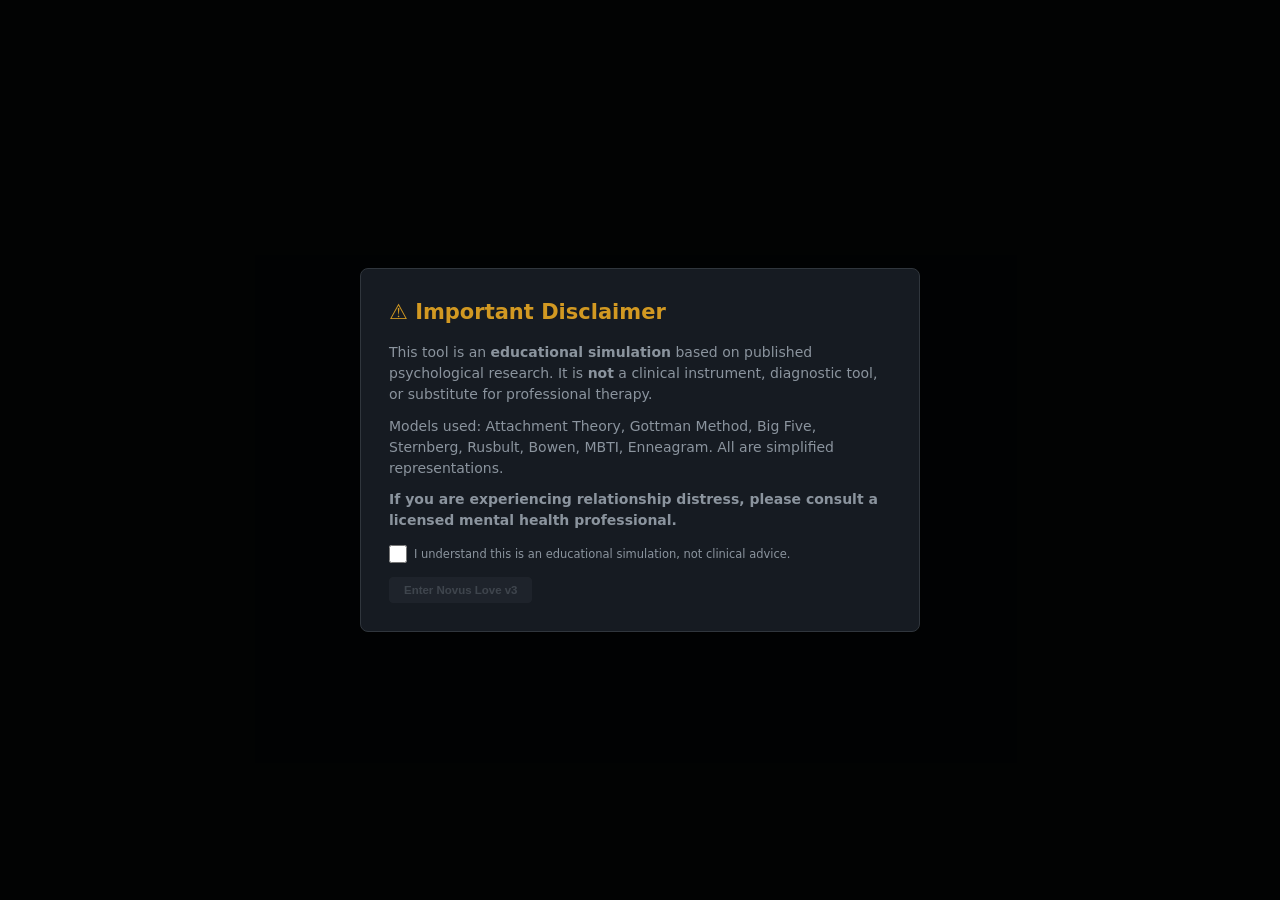
==== index.html @ 93114a52 "Add files via upload current full output not current personal ai version" ====
<!DOCTYPE html>
<html lang="en">
<head>
<meta charset="UTF-8">
<meta name="viewport" content="width=device-width,initial-scale=1.0">
<title>Novus Love v3</title>
<link rel="stylesheet" href="novus.css">
</head>
<body>

<div class="disclaimer-overlay" id="disclaimerOverlay">
  <div class="disclaimer-box">
    <h2>⚠️ Important Disclaimer</h2>
    <p>This tool is an <strong>educational simulation</strong> based on published psychological research. It is <strong>not</strong> a clinical instrument, diagnostic tool, or substitute for professional therapy.</p>
    <p>Models used: Attachment Theory, Gottman Method, Big Five, Sternberg, Rusbult, Bowen, MBTI, Enneagram. All are simplified representations.</p>
    <p><strong>If you are experiencing relationship distress, please consult a licensed mental health professional.</strong></p>
    <label class="disclaimer-check"><input type="checkbox" id="disclaimerCB"> I understand this is an educational simulation, not clinical advice.</label>
    <button class="btn btn-primary" id="disclaimerBtn" disabled>Enter Novus Love v3</button>
  </div>
</div>

<div id="globalTooltip" class="global-tooltip"></div>

<div class="app-wrap" id="appWrap" style="display:none">
<header class="app-header"><h1>❤️ Novus Love <span class="ver">v3</span></h1><p class="sub">Systemic Psychological Dynamics Engine</p></header>

<div class="cols">

<!-- ===== PERSON A ===== -->
<div class="col col-side" id="colA">
<h2 class="col-hd" id="hdA">Person A</h2>

<div class="acc open" id="accCfgA"><div class="acc-hd"><span>🧬 Profile Setup</span><span class="badge"></span><span class="arrow">▼</span></div><div class="acc-bd">
  <label>Name <input type="text" id="nameA" value="Person A" class="inp"></label>
  <label data-tip="Myers-Briggs Type Indicator — 16 personality types based on cognitive functions.">MBTI <select id="mbtiA" class="sel"><option value="INTJ">INTJ</option><option value="INTP">INTP</option><option value="ENTJ">ENTJ</option><option value="ENTP">ENTP</option><option value="INFJ">INFJ</option><option value="INFP">INFP</option><option value="ENFJ">ENFJ</option><option value="ENFP">ENFP</option><option value="ISTJ">ISTJ</option><option value="ISFJ">ISFJ</option><option value="ESTJ">ESTJ</option><option value="ESFJ">ESFJ</option><option value="ISTP">ISTP</option><option value="ISFP">ISFP</option><option value="ESTP">ESTP</option><option value="ESFP">ESFP</option></select></label>
  <label data-tip="Enneagram — 9 core personality types based on motivational patterns.">Enneagram <select id="enneagramA" class="sel"><option value="1">1-Reformer</option><option value="2">2-Helper</option><option value="3">3-Achiever</option><option value="4" selected>4-Individualist</option><option value="5">5-Investigator</option><option value="6">6-Loyalist</option><option value="7">7-Enthusiast</option><option value="8">8-Challenger</option><option value="9">9-Peacemaker</option></select></label>
  <label data-tip="Attachment style — strongest single predictor of relationship quality (Bowlby/Ainsworth).">Attachment <select id="attachA" class="sel"><option value="secure">Secure</option><option value="anxious">Anxious-Preoccupied</option><option value="avoidant">Dismissive-Avoidant</option><option value="fearful">Fearful-Avoidant</option><option value="disorganized">Disorganized</option><option value="anxious-secure">Anxious-Secure Blend</option><option value="avoidant-secure">Avoidant-Secure Blend</option><option value="anxious-avoidant">Anxious-Avoidant Blend</option><option value="fearful-anxious">Fearful-Anxious Blend</option><option value="fearful-avoidant">Fearful-Avoidant Blend</option><option value="earned-secure">Earned Secure</option></select></label>
  <label data-tip="Love Language — how partners give/receive love (Chapman).">Love Language <select id="llA" class="sel"><option value="words">Words of Affirmation</option><option value="acts">Acts of Service</option><option value="gifts">Receiving Gifts</option><option value="time" selected>Quality Time</option><option value="touch">Physical Touch</option></select></label>
  <label data-tip="Conflict style — based on Gottman's research on relationship outcomes.">Conflict Style <select id="conflictA" class="sel"><option value="soft-startup" selected>Soft Startup</option><option value="harsh-startup">Harsh Startup</option><option value="criticism">Criticism</option><option value="contempt">Contempt</option><option value="defensiveness">Defensiveness</option><option value="stonewalling">Stonewalling</option><option value="flooding">Flooding</option><option value="repair">Repair Attempt</option></select></label>
  <label data-tip="Current mood state — temporarily influences all interactions.">Mood <select id="moodA" class="sel"><option value="content">Content</option><option value="happy">Happy</option><option value="calm">Calm</option><option value="neutral" selected>Neutral</option><option value="anxious">Anxious</option><option value="sad">Sad</option><option value="angry">Angry</option><option value="frustrated">Frustrated</option><option value="lonely">Lonely</option><option value="overwhelmed">Overwhelmed</option><option value="numb">Numb</option><option value="fearful">Fearful</option><option value="ashamed">Ashamed</option><option value="despairing">Despairing</option></select></label>
  <label data-tip="External support from friends, family, community. Higher = more resilient.">Support (0-100) <input type="number" id="supportA" value="50" min="0" max="100" class="inp inp-num"></label>
</div></div>

<div class="acc" id="accOceanA"><div class="acc-hd"><span>🌊 Big Five / OCEAN</span><span class="badge"></span><span class="arrow">▶</span></div><div class="acc-bd"><div id="oceanSlidersA"></div></div></div>

<div class="acc" id="accMHA"><div class="acc-hd"><span>🧠 Mental Health Factors</span><span class="badge"></span><span class="arrow">▶</span></div><div class="acc-bd"><div id="mhSlidersA"></div></div></div>

<div class="acc" id="accRadarA"><div class="acc-hd"><span>🔸 8-Dimension Radar</span><span class="badge"></span><span class="arrow">▶</span></div><div class="acc-bd"><div id="radarA" class="radar-wrap"></div></div></div>

<div class="acc" id="accMetersA"><div class="acc-hd"><span>📊 Health Metrics</span><span class="badge"></span><span class="arrow">▶</span></div><div class="acc-bd"><div id="metersA"></div><div id="dosA" class="sub-info"></div><div id="driftA" class="sub-info"></div><div id="sentimentA" class="sub-info"></div></div></div>

<div class="acc" id="accStoryA"><div class="acc-hd"><span>📖 Profile Summary</span><span class="badge"></span><span class="arrow">▶</span></div><div class="acc-bd"><div id="storyA" class="story"></div></div></div>

<div class="acc" id="accPractA"><div class="acc-hd"><span>💪 Resilience Practices</span><span class="badge"></span><span class="arrow">▶</span></div><div class="acc-bd"><div id="practiceButtonsA" class="btn-grid"></div></div></div>

<div class="acc" id="accToxA"><div class="acc-hd"><span>☠ Toxic Activities</span><span class="badge"></span><span class="arrow">▶</span></div><div class="acc-bd"><div id="toxicButtonsA" class="btn-grid"></div></div></div>

<div class="acc" id="accLogA"><div class="acc-hd"><span>📋 Event Log</span><span class="badge"></span><span class="arrow">▶</span></div><div class="acc-bd"><div id="logA" class="log-box"></div></div></div>
</div>

<!-- ===== CENTER: RELATIONSHIP ===== -->
<div class="col col-center" id="colCenter">
<h2 class="col-hd">Relationship</h2>

<div class="acc open" id="accRelCfg"><div class="acc-hd"><span>⚙ Relationship Config</span><span class="badge"></span><span class="arrow">▼</span></div><div class="acc-bd">
  <label data-tip="Type affects metric weightings.">Type <select id="relType" class="sel"><option value="romantic" selected>Romantic</option><option value="friendship">Friendship</option><option value="parent-child">Parent-Child</option><option value="business">Business</option></select></label>
  <label data-tip="Life stage modifies stress and available energy.">Life Stage <select id="lifeStage" class="sel"><option value="no-children" selected>No Children</option><option value="expecting">Expecting</option><option value="infant">Infant</option><option value="toddler">Toddler</option><option value="school-age">School Age</option><option value="teen">Teenagers</option><option value="adult-child">Adult Children</option><option value="empty-nest">Empty Nest</option></select></label>
  <label data-tip="Financial conflict is the strongest predictor of divorce (Dew 2012).">Financial Alignment <select id="financialAlign" class="sel"><option value="5">Fully Aligned</option><option value="4">Mostly Aligned</option><option value="3" selected>Moderate</option><option value="2">Misaligned</option><option value="1">Severely Misaligned</option></select></label>
  <label data-tip="Sets initial emotional state of the relationship.">Starting Condition <select id="startCondition" class="sel"><option value="honeymoon">Honeymoon</option><option value="stable" selected>Stable</option><option value="growing">Growing</option><option value="new-relationship">New</option><option value="strained">Strained</option><option value="disconnected">Disconnected</option><option value="crisis">Crisis</option><option value="collapsed">Collapsed</option></select></label>
</div></div>

<div class="acc open" id="accRelMeters"><div class="acc-hd"><span>💗 Relationship Metrics</span><span class="badge"></span><span class="arrow">▼</span></div><div class="acc-bd">
  <div id="relMetersBox"></div>
  <div id="relStatus" class="sub-info"></div>
  <div id="sternbergBox" class="sub-info"></div>
  <div id="rusbultBox" class="sub-info"></div>
  <div id="psoBox" class="sub-info"></div>
  <div id="repairBox" class="sub-info"></div>
  <div id="conflictBox" class="sub-info"></div>
</div></div>

<div class="acc open" id="accIB"><div class="acc-hd"><span>🎭 Interaction Builder</span><span class="badge"></span><span class="arrow">▼</span></div><div class="acc-bd">
  <label data-tip="Who initiates this interaction.">Direction <select id="ibDir" class="sel"><option value="AtoB">A → B</option><option value="BtoA">B → A</option></select></label>
  <label data-tip="Category — ordered most positive to most negative.">Category <select id="ibCat" class="sel"><option value="">-- Select --</option></select></label>
  <label data-tip="Specific scenario. Auto-sets default intensity.">Scenario <select id="ibScen" class="sel"><option value="">-- Select Category --</option></select></label>
  <label data-tip="Intensity amplifies all effects.">Intensity: <span id="ibIntVal">50</span>% <input type="range" id="ibInt" min="0" max="100" step="1" value="50" class="slider"></label>
  <div class="btn-row"><button class="btn btn-primary" id="ibGo" disabled>⚡ Process</button></div>
  <div id="ibChain" style="display:none">
    <hr class="sep">
    <strong>🔄 Response Chain</strong>
    <label>Direction <select id="ibChainDir" class="sel"><option value="AtoB">A → B</option><option value="BtoA">B → A</option></select></label>
    <label>Category <select id="ibChainCat" class="sel"><option value="">-- Select --</option></select></label>
    <label>Scenario <select id="ibChainScen" class="sel"><option value="">-- Select --</option></select></label>
    <label>Intensity: <span id="ibChainIntVal">50</span>% <input type="range" id="ibChainInt" min="0" max="100" step="1" value="50" class="slider"></label>
    <button class="btn btn-secondary" id="ibChainGo" disabled>🔄 Send Response</button>
  </div>
</div></div>

<div class="acc" id="accNarr"><div class="acc-hd"><span>📖 Relationship Narrative</span><span class="badge"></span><span class="arrow">▶</span></div><div class="acc-bd"><div id="relNarrative" class="story"></div></div></div>

<div class="acc" id="accRecs"><div class="acc-hd"><span>🩹 Recommendations</span><span class="badge"></span><span class="arrow">▶</span></div><div class="acc-bd"><div id="recommendations" class="story"></div></div></div>

<div class="acc" id="accTimeline"><div class="acc-hd"><span>📈 Timeline</span><span class="badge"></span><span class="arrow">▶</span></div><div class="acc-bd"><div id="timelineBox" class="timeline-wrap"></div></div></div>

<div class="acc" id="accRelLog"><div class="acc-hd"><span>📋 Relationship Log</span><span class="badge"></span><span class="arrow">▶</span></div><div class="acc-bd"><div id="relLog" class="log-box"></div></div></div>
</div>

<!-- ===== PERSON B ===== -->
<div class="col col-side" id="colB">
<h2 class="col-hd" id="hdB">Person B</h2>

<div class="acc open" id="accCfgB"><div class="acc-hd"><span>🧬 Profile Setup</span><span class="badge"></span><span class="arrow">▼</span></div><div class="acc-bd">
  <label>Name <input type="text" id="nameB" value="Person B" class="inp"></label>
  <label data-tip="Myers-Briggs Type Indicator">MBTI <select id="mbtiB" class="sel"><option value="INTJ">INTJ</option><option value="INTP">INTP</option><option value="ENTJ">ENTJ</option><option value="ENTP">ENTP</option><option value="INFJ">INFJ</option><option value="INFP">INFP</option><option value="ENFJ">ENFJ</option><option value="ENFP" selected>ENFP</option><option value="ISTJ">ISTJ</option><option value="ISFJ">ISFJ</option><option value="ESTJ">ESTJ</option><option value="ESFJ">ESFJ</option><option value="ISTP">ISTP</option><option value="ISFP">ISFP</option><option value="ESTP">ESTP</option><option value="ESFP">ESFP</option></select></label>
  <label data-tip="Enneagram">Enneagram <select id="enneagramB" class="sel"><option value="1">1-Reformer</option><option value="2" selected>2-Helper</option><option value="3">3-Achiever</option><option value="4">4-Individualist</option><option value="5">5-Investigator</option><option value="6">6-Loyalist</option><option value="7">7-Enthusiast</option><option value="8">8-Challenger</option><option value="9">9-Peacemaker</option></select></label>
  <label data-tip="Attachment style">Attachment <select id="attachB" class="sel"><option value="secure">Secure</option><option value="anxious" selected>Anxious-Preoccupied</option><option value="avoidant">Dismissive-Avoidant</option><option value="fearful">Fearful-Avoidant</option><option value="disorganized">Disorganized</option><option value="anxious-secure">Anxious-Secure Blend</option><option value="avoidant-secure">Avoidant-Secure Blend</option><option value="anxious-avoidant">Anxious-Avoidant Blend</option><option value="fearful-anxious">Fearful-Anxious Blend</option><option value="fearful-avoidant">Fearful-Avoidant Blend</option><option value="earned-secure">Earned Secure</option></select></label>
  <label data-tip="Love Language">Love Language <select id="llB" class="sel"><option value="words" selected>Words of Affirmation</option><option value="acts">Acts of Service</option><option value="gifts">Receiving Gifts</option><option value="time">Quality Time</option><option value="touch">Physical Touch</option></select></label>
  <label data-tip="Conflict style">Conflict Style <select id="conflictB" class="sel"><option value="soft-startup">Soft Startup</option><option value="harsh-startup">Harsh Startup</option><option value="criticism">Criticism</option><option value="contempt">Contempt</option><option value="defensiveness">Defensiveness</option><option value="stonewalling">Stonewalling</option><option value="flooding">Flooding</option><option value="repair" selected>Repair Attempt</option></select></label>
  <label data-tip="Current mood state">Mood <select id="moodB" class="sel"><option value="content">Content</option><option value="happy">Happy</option><option value="calm" selected>Calm</option><option value="neutral">Neutral</option><option value="anxious">Anxious</option><option value="sad">Sad</option><option value="angry">Angry</option><option value="frustrated">Frustrated</option><option value="lonely">Lonely</option><option value="overwhelmed">Overwhelmed</option><option value="numb">Numb</option><option value="fearful">Fearful</option><option value="ashamed">Ashamed</option><option value="despairing">Despairing</option></select></label>
  <label data-tip="Support network">Support (0-100) <input type="number" id="supportB" value="50" min="0" max="100" class="inp inp-num"></label>
</div></div>

<div class="acc" id="accOceanB"><div class="acc-hd"><span>🌊 Big Five / OCEAN</span><span class="badge"></span><span class="arrow">▶</span></div><div class="acc-bd"><div id="oceanSlidersB"></div></div></div>

<div class="acc" id="accMHB"><div class="acc-hd"><span>🧠 Mental Health Factors</span><span class="badge"></span><span class="arrow">▶</span></div><div class="acc-bd"><div id="mhSlidersB"></div></div></div>

<div class="acc" id="accRadarB"><div class="acc-hd"><span>🔸 8-Dimension Radar</span><span class="badge"></span><span class="arrow">▶</span></div><div class="acc-bd"><div id="radarB" class="radar-wrap"></div></div></div>

<div class="acc" id="accMetersB"><div class="acc-hd"><span>📊 Health Metrics</span><span class="badge"></span><span class="arrow">▶</span></div><div class="acc-bd"><div id="metersB"></div><div id="dosB" class="sub-info"></div><div id="driftB" class="sub-info"></div><div id="sentimentB" class="sub-info"></div></div></div>

<div class="acc" id="accStoryB"><div class="acc-hd"><span>📖 Profile Summary</span><span class="badge"></span><span class="arrow">▶</span></div><div class="acc-bd"><div id="storyB" class="story"></div></div></div>

<div class="acc" id="accPractB"><div class="acc-hd"><span>💪 Resilience Practices</span><span class="badge"></span><span class="arrow">▶</span></div><div class="acc-bd"><div id="practiceButtonsB" class="btn-grid"></div></div></div>

<div class="acc" id="accToxB"><div class="acc-hd"><span>☠ Toxic Activities</span><span class="badge"></span><span class="arrow">▶</span></div><div class="acc-bd"><div id="toxicButtonsB" class="btn-grid"></div></div></div>

<div class="acc" id="accLogB"><div class="acc-hd"><span>📋 Event Log</span><span class="badge"></span><span class="arrow">▶</span></div><div class="acc-bd"><div id="logB" class="log-box"></div></div></div>
</div>

</div><!-- /cols -->

<!-- BOTTOM BAR -->
<div class="bottom-bar">
  <button class="btn btn-primary" id="btnRun">▶ Run Engine</button>
  <button class="btn" id="btnUndo">↶ Undo</button>
  <button class="btn" id="btnSnap">📷 Snapshot</button>
  <button class="btn" id="btnCompare">📈 Compare</button>
  <button class="btn" id="btnSave">💾 Save</button>
  <button class="btn" id="btnLoad">📂 Load</button>
  <button class="btn" id="btnExport">📄 Export</button>
  <button class="btn btn-danger" id="btnReset">🔄 Reset</button>
  <button class="btn btn-sm" id="btnSound">🔈</button>
</div>

<!-- FLOATING BUTTONS -->
<button class="fab fab-moment" id="fabMoment" title="Moment Simulator">⚡</button>
<button class="fab fab-help" id="fabHelp" title="Help / Whitepaper">?</button>

</div><!-- /appWrap -->

<!-- MOMENT SIMULATOR MODAL -->
<div class="modal-overlay" id="momentModal"><div class="modal-box">
  <div class="modal-hd"><h3>⚡ Moment Simulator</h3><button class="modal-x" id="momentClose">&times;</button></div>
  <div class="modal-bd">
    <p class="dim">Preview interaction effects without committing.</p>
    <label>Direction <select id="momDir" class="sel"><option value="AtoB">A → B</option><option value="BtoA">B → A</option></select></label>
    <label>Category <select id="momCat" class="sel"><option value="">-- Select --</option></select></label>
    <label>Scenario <select id="momScen" class="sel"><option value="">-- Select --</option></select></label>
    <label>Intensity: <span id="momIntVal">50</span>% <input type="range" id="momInt" min="0" max="100" step="1" value="50" class="slider"></label>
    <div class="btn-row"><button class="btn" id="momPreview" disabled>🔎 Preview</button><button class="btn btn-primary" id="momRegister" disabled>▶ Register</button></div>
    <div id="momResult" class="preview-box" style="display:none"></div>
  </div>
</div></div>

<!-- EVENT SUMMARY MODAL -->
<div class="modal-overlay" id="eventModal"><div class="modal-box">
  <div class="modal-hd"><h3>⚡ Event Summary</h3><button class="modal-x" id="eventClose">&times;</button></div>
  <div class="modal-bd" id="eventBody"></div>
</div></div>

<!-- COMPARE MODAL -->
<div class="modal-overlay" id="compareModal"><div class="modal-box modal-wide">
  <div class="modal-hd"><h3>📈 Compare</h3><button class="modal-x" id="compareClose">&times;</button></div>
  <div class="modal-bd" id="compareBody"><p>Take a snapshot first.</p></div>
</div></div>

<!-- WHITEPAPER MODAL -->
<div class="modal-overlay" id="wpModal"><div class="modal-box modal-wide">
  <div class="modal-hd"><h3>📖 Whitepaper</h3><button class="modal-x" id="wpClose">&times;</button></div>
  <div class="modal-bd" id="wpBody"></div>
</div></div>

<script src="novus.js"></script>
</body>
</html>
---- novus.css ----
/* ===== NOVUS LOVE v3 — COMPLETE CSS ===== */
*,*::before,*::after{box-sizing:border-box;margin:0;padding:0}
:root{--bg:#0d1117;--surface:#161b22;--card:#1c2128;--border:#30363d;--text:#e6edf3;--dim:#8b949e;--accent:#58a6ff;--green:#3fb950;--yellow:#d29922;--orange:#db6d28;--red:#f85149;--pink:#f778ba;--purple:#bc8cff;--radius:8px;--shadow:0 2px 8px rgba(0,0,0,.4)}
html{font-size:14px}
body{background:var(--bg);color:var(--text);font-family:'Segoe UI',system-ui,sans-serif;line-height:1.5;min-height:100vh}

/* DISCLAIMER */
.disclaimer-overlay{position:fixed;inset:0;z-index:9999;background:rgba(0,0,0,.85);display:flex;align-items:center;justify-content:center;padding:1rem}
.disclaimer-overlay.dismissed{display:none!important}
.disclaimer-box{background:var(--surface);border:1px solid var(--border);border-radius:var(--radius);padding:2rem;max-width:560px;width:100%;box-shadow:var(--shadow)}
.disclaimer-box h2{color:var(--yellow);margin-bottom:1rem}
.disclaimer-box p{margin-bottom:.75rem;color:var(--dim)}
.disclaimer-check{display:flex;align-items:center;gap:.5rem;cursor:pointer;margin:1rem 0}
.disclaimer-check input{width:18px;height:18px}

/* GLOBAL TOOLTIP */
.global-tooltip{position:fixed;z-index:10000;background:#1a1e25;color:var(--text);border:1px solid var(--accent);border-radius:6px;padding:8px 12px;font-size:.8rem;max-width:320px;pointer-events:none;opacity:0;transition:opacity .15s;line-height:1.45;box-shadow:0 4px 16px rgba(0,0,0,.5)}
.global-tooltip.show{opacity:1}
.global-tooltip .tip-title{font-weight:700;color:var(--accent);margin-bottom:4px}
.global-tooltip .tip-nums{color:var(--green);font-size:.75rem;margin-top:4px}

/* LAYOUT */
.app-wrap{max-width:1600px;margin:0 auto;padding:0 .5rem 5rem}
.app-header{text-align:center;padding:1rem 0 .5rem}
.app-header h1{font-size:1.6rem;color:var(--accent)}
.ver{font-size:.7em;opacity:.5}
.sub{color:var(--dim);font-size:.85rem}
.cols{display:grid;grid-template-columns:1fr 1.2fr 1fr;gap:.75rem;align-items:start}
.col-hd{text-align:center;padding:.5rem 0;font-size:1.05rem;border-bottom:1px solid var(--border);margin-bottom:.5rem}
@media(max-width:1100px){.cols{grid-template-columns:1fr}}

/* ACCORDION */
.acc{background:var(--surface);border:1px solid var(--border);border-radius:var(--radius);margin-bottom:.5rem;overflow:hidden}
.acc-hd{display:flex;align-items:center;padding:.55rem .75rem;cursor:pointer;user-select:none;gap:.5rem;font-weight:600;font-size:.92rem}
.acc-hd:hover{background:var(--card)}
.acc-hd .arrow{margin-left:auto;font-size:.7rem;transition:transform .2s}
.acc .acc-bd{display:none;padding:.6rem .75rem;border-top:1px solid var(--border)}
.acc.open .acc-bd{display:block}
.acc.open .acc-hd .arrow{transform:rotate(0)}

/* BADGE */
.badge{background:var(--accent);color:#000;font-size:.65rem;font-weight:700;border-radius:50%;min-width:18px;height:18px;display:none;align-items:center;justify-content:center;padding:0 4px}
.badge.show{display:inline-flex}

/* INPUTS */
.sel,.inp{width:100%;background:var(--card);color:var(--text);border:1px solid var(--border);border-radius:4px;padding:5px 8px;font-size:.85rem;margin-top:2px}
.inp-num{width:80px}
label{display:block;margin-bottom:.5rem;font-size:.82rem;color:var(--dim)}
label[data-tip]{cursor:help;border-bottom:1px dotted var(--dim)}

/* BUTTONS */
.btn{background:var(--card);color:var(--text);border:1px solid var(--border);border-radius:4px;padding:6px 14px;cursor:pointer;font-size:.82rem;transition:all .15s}
.btn:hover{border-color:var(--accent);color:var(--accent)}
.btn:disabled{opacity:.35;cursor:not-allowed;border-color:var(--border);color:var(--dim)}
.btn-primary{background:var(--accent);color:#000;border-color:var(--accent);font-weight:600}
.btn-primary:hover{background:#79bbff}
.btn-primary:disabled{background:var(--border);color:var(--dim);border-color:var(--border)}
.btn-secondary{border-color:var(--green);color:var(--green)}
.btn-danger{border-color:var(--red);color:var(--red)}
.btn-sm{padding:4px 8px;font-size:.75rem}
.btn-row{display:flex;gap:.5rem;margin-top:.5rem}
.btn-grid{display:flex;flex-wrap:wrap;gap:.4rem}
.btn-grid .btn{font-size:.75rem;padding:4px 10px}

/* SLIDERS */
.slider{width:100%;-webkit-appearance:none;height:6px;background:var(--border);border-radius:3px;outline:none;margin-top:4px}
.slider::-webkit-slider-thumb{-webkit-appearance:none;width:16px;height:16px;border-radius:50%;background:var(--accent);cursor:pointer}
.slider-row{margin-bottom:.65rem}
.slider-row .slider-label{display:flex;justify-content:space-between;font-size:.78rem;color:var(--dim)}
.slider-row .slider-label span:last-child{color:var(--text);font-weight:600}

/* METERS */
.meter{margin-bottom:.45rem}
.meter .meter-label{display:flex;justify-content:space-between;font-size:.78rem;margin-bottom:2px}
.meter .meter-label span:first-child{color:var(--dim)}
.meter .meter-label span:last-child{font-weight:600}
.meter .meter-track{height:10px;background:var(--border);border-radius:5px;overflow:hidden;position:relative}
.meter .meter-fill{height:100%;border-radius:5px;transition:width .5s,background .5s;width:0%}
.meter.changed .meter-fill{animation:meterPulse .6s}
@keyframes meterPulse{0%,100%{box-shadow:none}50%{box-shadow:0 0 8px var(--accent)}}

/* SUB INFO DISPLAYS */
.sub-info{padding:.35rem 0;font-size:.78rem;color:var(--dim);line-height:1.45}

/* RADAR */
.radar-wrap{display:flex;justify-content:center;padding:.5rem 0}
.radar-wrap canvas{max-width:260px;max-height:260px}

/* STORY / LOG */
.story{font-size:.82rem;color:var(--dim);line-height:1.55}
.story strong{color:var(--text)}
.log-box{max-height:200px;overflow-y:auto;font-size:.78rem;color:var(--dim)}
.log-entry{padding:4px 0;border-bottom:1px solid var(--border)}
.log-entry:last-child{border-bottom:none}
.log-pos{color:var(--green)}.log-neg{color:var(--red)}.log-neut{color:var(--dim)}

/* TIMELINE */
.timeline-wrap{position:relative;min-height:80px}
.timeline-wrap svg{width:100%;height:80px}

/* PREVIEW BOX */
.preview-box{background:var(--card);border:1px solid var(--border);border-radius:var(--radius);padding:.75rem;margin-top:.75rem;font-size:.82rem}

/* BOTTOM BAR */
.bottom-bar{position:fixed;bottom:0;left:0;right:0;background:var(--surface);border-top:1px solid var(--border);padding:.5rem 1rem;display:flex;flex-wrap:wrap;gap:.4rem;justify-content:center;z-index:500}

/* FLOATING ACTION BUTTONS */
.fab{position:fixed;z-index:600;width:48px;height:48px;border-radius:50%;border:none;cursor:pointer;font-size:1.3rem;box-shadow:var(--shadow);display:flex;align-items:center;justify-content:center;transition:transform .15s}
.fab:hover{transform:scale(1.1)}
.fab-help{bottom:70px;right:16px;background:var(--accent);color:#000}
.fab-moment{bottom:70px;right:74px;background:var(--yellow);color:#000}

/* MODAL */
.modal-overlay{position:fixed;inset:0;z-index:8000;background:rgba(0,0,0,.7);display:none;align-items:center;justify-content:center;padding:1rem}
.modal-overlay.active{display:flex}
.modal-box{background:var(--surface);border:1px solid var(--border);border-radius:var(--radius);width:100%;max-width:560px;max-height:85vh;overflow-y:auto;box-shadow:var(--shadow)}
.modal-wide{max-width:780px}
.modal-hd{display:flex;align-items:center;justify-content:space-between;padding:.75rem 1rem;border-bottom:1px solid var(--border)}
.modal-hd h3{font-size:1rem}
.modal-x{background:none;border:none;color:var(--dim);font-size:1.4rem;cursor:pointer}
.modal-x:hover{color:var(--red)}
.modal-bd{padding:1rem}

/* CHANGED ANIMATION */
@keyframes highlightChange{0%{background:rgba(88,166,255,.15)}100%{background:transparent}}
.changed-anim{animation:highlightChange .8s ease-out}

/* SEPARATOR */
.sep{border:none;border-top:1px solid var(--border);margin:.75rem 0}

/* SCROLLBAR */
::-webkit-scrollbar{width:6px;height:6px}
::-webkit-scrollbar-track{background:var(--bg)}
::-webkit-scrollbar-thumb{background:var(--border);border-radius:3px}
::-webkit-scrollbar-thumb:hover{background:var(--dim)}

/* MH SLIDER ITEMS */
.mh-item{margin-bottom:.6rem;padding:.4rem .5rem;background:var(--card);border-radius:4px;cursor:help}
.mh-item .mh-label{display:flex;justify-content:space-between;font-size:.8rem;color:var(--dim)}
.mh-item .mh-label span:last-child{color:var(--text);font-weight:600}

/* OCEAN SLIDER ITEMS */
.ocean-item{margin-bottom:.6rem}
.ocean-item .ocean-label{display:flex;justify-content:space-between;font-size:.8rem;color:var(--dim)}
.ocean-item .ocean-label span:last-child{color:var(--text);font-weight:600}

/* WHITEPAPER */
.wp-tabs{display:flex;flex-wrap:wrap;gap:.3rem;margin-bottom:1rem}
.wp-tab{padding:4px 12px;font-size:.78rem;border:1px solid var(--border);border-radius:4px;background:var(--card);color:var(--dim);cursor:pointer}
.wp-tab.active{background:var(--accent);color:#000;border-color:var(--accent)}
.wp-content{font-size:.85rem;line-height:1.6;color:var(--dim)}
.wp-content h4{color:var(--text);margin:1rem 0 .3rem}
.wp-content p{margin-bottom:.5rem}
.wp-content table{width:100%;border-collapse:collapse;margin:.5rem 0}
.wp-content th,.wp-content td{border:1px solid var(--border);padding:4px 8px;font-size:.78rem;text-align:left}
.wp-content th{background:var(--card);color:var(--accent)}
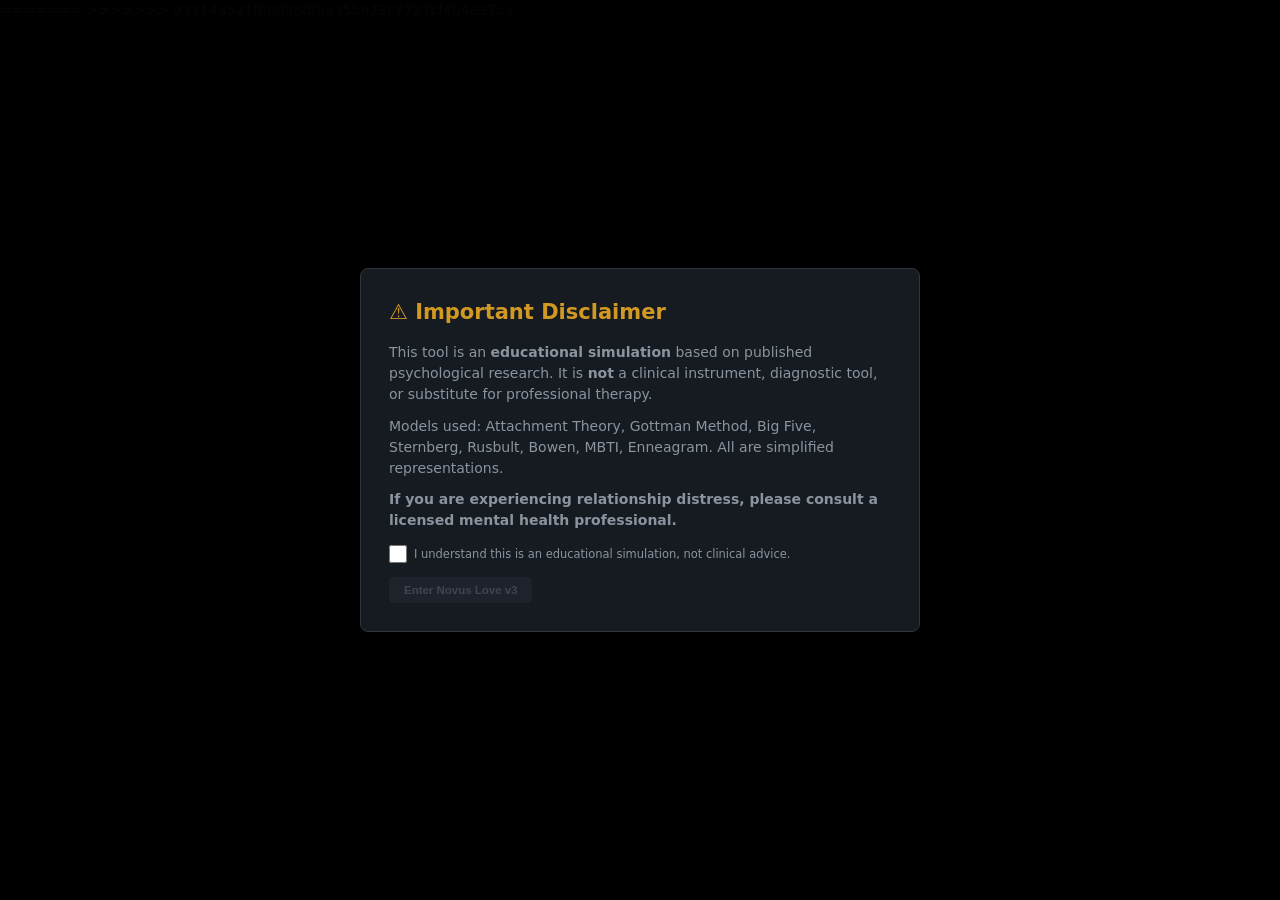
==== commit e97057f2: "Merge branch 'main' of https://github.com/nombezie/novus-love" ====
--- a/index.html
+++ b/index.html
@@ -1,195 +1,1892 @@
-<!DOCTYPE html>
-<html lang="en">
-<head>
-<meta charset="UTF-8">
-<meta name="viewport" content="width=device-width,initial-scale=1.0">
-<title>Novus Love v3</title>
-<link rel="stylesheet" href="novus.css">
-</head>
-<body>
-
-<div class="disclaimer-overlay" id="disclaimerOverlay">
-  <div class="disclaimer-box">
-    <h2>⚠️ Important Disclaimer</h2>
-    <p>This tool is an <strong>educational simulation</strong> based on published psychological research. It is <strong>not</strong> a clinical instrument, diagnostic tool, or substitute for professional therapy.</p>
-    <p>Models used: Attachment Theory, Gottman Method, Big Five, Sternberg, Rusbult, Bowen, MBTI, Enneagram. All are simplified representations.</p>
-    <p><strong>If you are experiencing relationship distress, please consult a licensed mental health professional.</strong></p>
-    <label class="disclaimer-check"><input type="checkbox" id="disclaimerCB"> I understand this is an educational simulation, not clinical advice.</label>
-    <button class="btn btn-primary" id="disclaimerBtn" disabled>Enter Novus Love v3</button>
-  </div>
-</div>
-
-<div id="globalTooltip" class="global-tooltip"></div>
-
-<div class="app-wrap" id="appWrap" style="display:none">
-<header class="app-header"><h1>❤️ Novus Love <span class="ver">v3</span></h1><p class="sub">Systemic Psychological Dynamics Engine</p></header>
-
-<div class="cols">
-
-<!-- ===== PERSON A ===== -->
-<div class="col col-side" id="colA">
-<h2 class="col-hd" id="hdA">Person A</h2>
-
-<div class="acc open" id="accCfgA"><div class="acc-hd"><span>🧬 Profile Setup</span><span class="badge"></span><span class="arrow">▼</span></div><div class="acc-bd">
-  <label>Name <input type="text" id="nameA" value="Person A" class="inp"></label>
-  <label data-tip="Myers-Briggs Type Indicator — 16 personality types based on cognitive functions.">MBTI <select id="mbtiA" class="sel"><option value="INTJ">INTJ</option><option value="INTP">INTP</option><option value="ENTJ">ENTJ</option><option value="ENTP">ENTP</option><option value="INFJ">INFJ</option><option value="INFP">INFP</option><option value="ENFJ">ENFJ</option><option value="ENFP">ENFP</option><option value="ISTJ">ISTJ</option><option value="ISFJ">ISFJ</option><option value="ESTJ">ESTJ</option><option value="ESFJ">ESFJ</option><option value="ISTP">ISTP</option><option value="ISFP">ISFP</option><option value="ESTP">ESTP</option><option value="ESFP">ESFP</option></select></label>
-  <label data-tip="Enneagram — 9 core personality types based on motivational patterns.">Enneagram <select id="enneagramA" class="sel"><option value="1">1-Reformer</option><option value="2">2-Helper</option><option value="3">3-Achiever</option><option value="4" selected>4-Individualist</option><option value="5">5-Investigator</option><option value="6">6-Loyalist</option><option value="7">7-Enthusiast</option><option value="8">8-Challenger</option><option value="9">9-Peacemaker</option></select></label>
-  <label data-tip="Attachment style — strongest single predictor of relationship quality (Bowlby/Ainsworth).">Attachment <select id="attachA" class="sel"><option value="secure">Secure</option><option value="anxious">Anxious-Preoccupied</option><option value="avoidant">Dismissive-Avoidant</option><option value="fearful">Fearful-Avoidant</option><option value="disorganized">Disorganized</option><option value="anxious-secure">Anxious-Secure Blend</option><option value="avoidant-secure">Avoidant-Secure Blend</option><option value="anxious-avoidant">Anxious-Avoidant Blend</option><option value="fearful-anxious">Fearful-Anxious Blend</option><option value="fearful-avoidant">Fearful-Avoidant Blend</option><option value="earned-secure">Earned Secure</option></select></label>
-  <label data-tip="Love Language — how partners give/receive love (Chapman).">Love Language <select id="llA" class="sel"><option value="words">Words of Affirmation</option><option value="acts">Acts of Service</option><option value="gifts">Receiving Gifts</option><option value="time" selected>Quality Time</option><option value="touch">Physical Touch</option></select></label>
-  <label data-tip="Conflict style — based on Gottman's research on relationship outcomes.">Conflict Style <select id="conflictA" class="sel"><option value="soft-startup" selected>Soft Startup</option><option value="harsh-startup">Harsh Startup</option><option value="criticism">Criticism</option><option value="contempt">Contempt</option><option value="defensiveness">Defensiveness</option><option value="stonewalling">Stonewalling</option><option value="flooding">Flooding</option><option value="repair">Repair Attempt</option></select></label>
-  <label data-tip="Current mood state — temporarily influences all interactions.">Mood <select id="moodA" class="sel"><option value="content">Content</option><option value="happy">Happy</option><option value="calm">Calm</option><option value="neutral" selected>Neutral</option><option value="anxious">Anxious</option><option value="sad">Sad</option><option value="angry">Angry</option><option value="frustrated">Frustrated</option><option value="lonely">Lonely</option><option value="overwhelmed">Overwhelmed</option><option value="numb">Numb</option><option value="fearful">Fearful</option><option value="ashamed">Ashamed</option><option value="despairing">Despairing</option></select></label>
-  <label data-tip="External support from friends, family, community. Higher = more resilient.">Support (0-100) <input type="number" id="supportA" value="50" min="0" max="100" class="inp inp-num"></label>
-</div></div>
-
-<div class="acc" id="accOceanA"><div class="acc-hd"><span>🌊 Big Five / OCEAN</span><span class="badge"></span><span class="arrow">▶</span></div><div class="acc-bd"><div id="oceanSlidersA"></div></div></div>
-
-<div class="acc" id="accMHA"><div class="acc-hd"><span>🧠 Mental Health Factors</span><span class="badge"></span><span class="arrow">▶</span></div><div class="acc-bd"><div id="mhSlidersA"></div></div></div>
-
-<div class="acc" id="accRadarA"><div class="acc-hd"><span>🔸 8-Dimension Radar</span><span class="badge"></span><span class="arrow">▶</span></div><div class="acc-bd"><div id="radarA" class="radar-wrap"></div></div></div>
-
-<div class="acc" id="accMetersA"><div class="acc-hd"><span>📊 Health Metrics</span><span class="badge"></span><span class="arrow">▶</span></div><div class="acc-bd"><div id="metersA"></div><div id="dosA" class="sub-info"></div><div id="driftA" class="sub-info"></div><div id="sentimentA" class="sub-info"></div></div></div>
-
-<div class="acc" id="accStoryA"><div class="acc-hd"><span>📖 Profile Summary</span><span class="badge"></span><span class="arrow">▶</span></div><div class="acc-bd"><div id="storyA" class="story"></div></div></div>
-
-<div class="acc" id="accPractA"><div class="acc-hd"><span>💪 Resilience Practices</span><span class="badge"></span><span class="arrow">▶</span></div><div class="acc-bd"><div id="practiceButtonsA" class="btn-grid"></div></div></div>
-
-<div class="acc" id="accToxA"><div class="acc-hd"><span>☠ Toxic Activities</span><span class="badge"></span><span class="arrow">▶</span></div><div class="acc-bd"><div id="toxicButtonsA" class="btn-grid"></div></div></div>
-
-<div class="acc" id="accLogA"><div class="acc-hd"><span>📋 Event Log</span><span class="badge"></span><span class="arrow">▶</span></div><div class="acc-bd"><div id="logA" class="log-box"></div></div></div>
-</div>
-
-<!-- ===== CENTER: RELATIONSHIP ===== -->
-<div class="col col-center" id="colCenter">
-<h2 class="col-hd">Relationship</h2>
-
-<div class="acc open" id="accRelCfg"><div class="acc-hd"><span>⚙ Relationship Config</span><span class="badge"></span><span class="arrow">▼</span></div><div class="acc-bd">
-  <label data-tip="Type affects metric weightings.">Type <select id="relType" class="sel"><option value="romantic" selected>Romantic</option><option value="friendship">Friendship</option><option value="parent-child">Parent-Child</option><option value="business">Business</option></select></label>
-  <label data-tip="Life stage modifies stress and available energy.">Life Stage <select id="lifeStage" class="sel"><option value="no-children" selected>No Children</option><option value="expecting">Expecting</option><option value="infant">Infant</option><option value="toddler">Toddler</option><option value="school-age">School Age</option><option value="teen">Teenagers</option><option value="adult-child">Adult Children</option><option value="empty-nest">Empty Nest</option></select></label>
-  <label data-tip="Financial conflict is the strongest predictor of divorce (Dew 2012).">Financial Alignment <select id="financialAlign" class="sel"><option value="5">Fully Aligned</option><option value="4">Mostly Aligned</option><option value="3" selected>Moderate</option><option value="2">Misaligned</option><option value="1">Severely Misaligned</option></select></label>
-  <label data-tip="Sets initial emotional state of the relationship.">Starting Condition <select id="startCondition" class="sel"><option value="honeymoon">Honeymoon</option><option value="stable" selected>Stable</option><option value="growing">Growing</option><option value="new-relationship">New</option><option value="strained">Strained</option><option value="disconnected">Disconnected</option><option value="crisis">Crisis</option><option value="collapsed">Collapsed</option></select></label>
-</div></div>
-
-<div class="acc open" id="accRelMeters"><div class="acc-hd"><span>💗 Relationship Metrics</span><span class="badge"></span><span class="arrow">▼</span></div><div class="acc-bd">
-  <div id="relMetersBox"></div>
-  <div id="relStatus" class="sub-info"></div>
-  <div id="sternbergBox" class="sub-info"></div>
-  <div id="rusbultBox" class="sub-info"></div>
-  <div id="psoBox" class="sub-info"></div>
-  <div id="repairBox" class="sub-info"></div>
-  <div id="conflictBox" class="sub-info"></div>
-</div></div>
-
-<div class="acc open" id="accIB"><div class="acc-hd"><span>🎭 Interaction Builder</span><span class="badge"></span><span class="arrow">▼</span></div><div class="acc-bd">
-  <label data-tip="Who initiates this interaction.">Direction <select id="ibDir" class="sel"><option value="AtoB">A → B</option><option value="BtoA">B → A</option></select></label>
-  <label data-tip="Category — ordered most positive to most negative.">Category <select id="ibCat" class="sel"><option value="">-- Select --</option></select></label>
-  <label data-tip="Specific scenario. Auto-sets default intensity.">Scenario <select id="ibScen" class="sel"><option value="">-- Select Category --</option></select></label>
-  <label data-tip="Intensity amplifies all effects.">Intensity: <span id="ibIntVal">50</span>% <input type="range" id="ibInt" min="0" max="100" step="1" value="50" class="slider"></label>
-  <div class="btn-row"><button class="btn btn-primary" id="ibGo" disabled>⚡ Process</button></div>
-  <div id="ibChain" style="display:none">
-    <hr class="sep">
-    <strong>🔄 Response Chain</strong>
-    <label>Direction <select id="ibChainDir" class="sel"><option value="AtoB">A → B</option><option value="BtoA">B → A</option></select></label>
-    <label>Category <select id="ibChainCat" class="sel"><option value="">-- Select --</option></select></label>
-    <label>Scenario <select id="ibChainScen" class="sel"><option value="">-- Select --</option></select></label>
-    <label>Intensity: <span id="ibChainIntVal">50</span>% <input type="range" id="ibChainInt" min="0" max="100" step="1" value="50" class="slider"></label>
-    <button class="btn btn-secondary" id="ibChainGo" disabled>🔄 Send Response</button>
-  </div>
-</div></div>
-
-<div class="acc" id="accNarr"><div class="acc-hd"><span>📖 Relationship Narrative</span><span class="badge"></span><span class="arrow">▶</span></div><div class="acc-bd"><div id="relNarrative" class="story"></div></div></div>
-
-<div class="acc" id="accRecs"><div class="acc-hd"><span>🩹 Recommendations</span><span class="badge"></span><span class="arrow">▶</span></div><div class="acc-bd"><div id="recommendations" class="story"></div></div></div>
-
-<div class="acc" id="accTimeline"><div class="acc-hd"><span>📈 Timeline</span><span class="badge"></span><span class="arrow">▶</span></div><div class="acc-bd"><div id="timelineBox" class="timeline-wrap"></div></div></div>
-
-<div class="acc" id="accRelLog"><div class="acc-hd"><span>📋 Relationship Log</span><span class="badge"></span><span class="arrow">▶</span></div><div class="acc-bd"><div id="relLog" class="log-box"></div></div></div>
-</div>
-
-<!-- ===== PERSON B ===== -->
-<div class="col col-side" id="colB">
-<h2 class="col-hd" id="hdB">Person B</h2>
-
-<div class="acc open" id="accCfgB"><div class="acc-hd"><span>🧬 Profile Setup</span><span class="badge"></span><span class="arrow">▼</span></div><div class="acc-bd">
-  <label>Name <input type="text" id="nameB" value="Person B" class="inp"></label>
-  <label data-tip="Myers-Briggs Type Indicator">MBTI <select id="mbtiB" class="sel"><option value="INTJ">INTJ</option><option value="INTP">INTP</option><option value="ENTJ">ENTJ</option><option value="ENTP">ENTP</option><option value="INFJ">INFJ</option><option value="INFP">INFP</option><option value="ENFJ">ENFJ</option><option value="ENFP" selected>ENFP</option><option value="ISTJ">ISTJ</option><option value="ISFJ">ISFJ</option><option value="ESTJ">ESTJ</option><option value="ESFJ">ESFJ</option><option value="ISTP">ISTP</option><option value="ISFP">ISFP</option><option value="ESTP">ESTP</option><option value="ESFP">ESFP</option></select></label>
-  <label data-tip="Enneagram">Enneagram <select id="enneagramB" class="sel"><option value="1">1-Reformer</option><option value="2" selected>2-Helper</option><option value="3">3-Achiever</option><option value="4">4-Individualist</option><option value="5">5-Investigator</option><option value="6">6-Loyalist</option><option value="7">7-Enthusiast</option><option value="8">8-Challenger</option><option value="9">9-Peacemaker</option></select></label>
-  <label data-tip="Attachment style">Attachment <select id="attachB" class="sel"><option value="secure">Secure</option><option value="anxious" selected>Anxious-Preoccupied</option><option value="avoidant">Dismissive-Avoidant</option><option value="fearful">Fearful-Avoidant</option><option value="disorganized">Disorganized</option><option value="anxious-secure">Anxious-Secure Blend</option><option value="avoidant-secure">Avoidant-Secure Blend</option><option value="anxious-avoidant">Anxious-Avoidant Blend</option><option value="fearful-anxious">Fearful-Anxious Blend</option><option value="fearful-avoidant">Fearful-Avoidant Blend</option><option value="earned-secure">Earned Secure</option></select></label>
-  <label data-tip="Love Language">Love Language <select id="llB" class="sel"><option value="words" selected>Words of Affirmation</option><option value="acts">Acts of Service</option><option value="gifts">Receiving Gifts</option><option value="time">Quality Time</option><option value="touch">Physical Touch</option></select></label>
-  <label data-tip="Conflict style">Conflict Style <select id="conflictB" class="sel"><option value="soft-startup">Soft Startup</option><option value="harsh-startup">Harsh Startup</option><option value="criticism">Criticism</option><option value="contempt">Contempt</option><option value="defensiveness">Defensiveness</option><option value="stonewalling">Stonewalling</option><option value="flooding">Flooding</option><option value="repair" selected>Repair Attempt</option></select></label>
-  <label data-tip="Current mood state">Mood <select id="moodB" class="sel"><option value="content">Content</option><option value="happy">Happy</option><option value="calm" selected>Calm</option><option value="neutral">Neutral</option><option value="anxious">Anxious</option><option value="sad">Sad</option><option value="angry">Angry</option><option value="frustrated">Frustrated</option><option value="lonely">Lonely</option><option value="overwhelmed">Overwhelmed</option><option value="numb">Numb</option><option value="fearful">Fearful</option><option value="ashamed">Ashamed</option><option value="despairing">Despairing</option></select></label>
-  <label data-tip="Support network">Support (0-100) <input type="number" id="supportB" value="50" min="0" max="100" class="inp inp-num"></label>
-</div></div>
-
-<div class="acc" id="accOceanB"><div class="acc-hd"><span>🌊 Big Five / OCEAN</span><span class="badge"></span><span class="arrow">▶</span></div><div class="acc-bd"><div id="oceanSlidersB"></div></div></div>
-
-<div class="acc" id="accMHB"><div class="acc-hd"><span>🧠 Mental Health Factors</span><span class="badge"></span><span class="arrow">▶</span></div><div class="acc-bd"><div id="mhSlidersB"></div></div></div>
-
-<div class="acc" id="accRadarB"><div class="acc-hd"><span>🔸 8-Dimension Radar</span><span class="badge"></span><span class="arrow">▶</span></div><div class="acc-bd"><div id="radarB" class="radar-wrap"></div></div></div>
-
-<div class="acc" id="accMetersB"><div class="acc-hd"><span>📊 Health Metrics</span><span class="badge"></span><span class="arrow">▶</span></div><div class="acc-bd"><div id="metersB"></div><div id="dosB" class="sub-info"></div><div id="driftB" class="sub-info"></div><div id="sentimentB" class="sub-info"></div></div></div>
-
-<div class="acc" id="accStoryB"><div class="acc-hd"><span>📖 Profile Summary</span><span class="badge"></span><span class="arrow">▶</span></div><div class="acc-bd"><div id="storyB" class="story"></div></div></div>
-
-<div class="acc" id="accPractB"><div class="acc-hd"><span>💪 Resilience Practices</span><span class="badge"></span><span class="arrow">▶</span></div><div class="acc-bd"><div id="practiceButtonsB" class="btn-grid"></div></div></div>
-
-<div class="acc" id="accToxB"><div class="acc-hd"><span>☠ Toxic Activities</span><span class="badge"></span><span class="arrow">▶</span></div><div class="acc-bd"><div id="toxicButtonsB" class="btn-grid"></div></div></div>
-
-<div class="acc" id="accLogB"><div class="acc-hd"><span>📋 Event Log</span><span class="badge"></span><span class="arrow">▶</span></div><div class="acc-bd"><div id="logB" class="log-box"></div></div></div>
-</div>
-
-</div><!-- /cols -->
-
-<!-- BOTTOM BAR -->
-<div class="bottom-bar">
-  <button class="btn btn-primary" id="btnRun">▶ Run Engine</button>
-  <button class="btn" id="btnUndo">↶ Undo</button>
-  <button class="btn" id="btnSnap">📷 Snapshot</button>
-  <button class="btn" id="btnCompare">📈 Compare</button>
-  <button class="btn" id="btnSave">💾 Save</button>
-  <button class="btn" id="btnLoad">📂 Load</button>
-  <button class="btn" id="btnExport">📄 Export</button>
-  <button class="btn btn-danger" id="btnReset">🔄 Reset</button>
-  <button class="btn btn-sm" id="btnSound">🔈</button>
-</div>
-
-<!-- FLOATING BUTTONS -->
-<button class="fab fab-moment" id="fabMoment" title="Moment Simulator">⚡</button>
-<button class="fab fab-help" id="fabHelp" title="Help / Whitepaper">?</button>
-
-</div><!-- /appWrap -->
-
-<!-- MOMENT SIMULATOR MODAL -->
-<div class="modal-overlay" id="momentModal"><div class="modal-box">
-  <div class="modal-hd"><h3>⚡ Moment Simulator</h3><button class="modal-x" id="momentClose">&times;</button></div>
-  <div class="modal-bd">
-    <p class="dim">Preview interaction effects without committing.</p>
-    <label>Direction <select id="momDir" class="sel"><option value="AtoB">A → B</option><option value="BtoA">B → A</option></select></label>
-    <label>Category <select id="momCat" class="sel"><option value="">-- Select --</option></select></label>
-    <label>Scenario <select id="momScen" class="sel"><option value="">-- Select --</option></select></label>
-    <label>Intensity: <span id="momIntVal">50</span>% <input type="range" id="momInt" min="0" max="100" step="1" value="50" class="slider"></label>
-    <div class="btn-row"><button class="btn" id="momPreview" disabled>🔎 Preview</button><button class="btn btn-primary" id="momRegister" disabled>▶ Register</button></div>
-    <div id="momResult" class="preview-box" style="display:none"></div>
-  </div>
-</div></div>
-
-<!-- EVENT SUMMARY MODAL -->
-<div class="modal-overlay" id="eventModal"><div class="modal-box">
-  <div class="modal-hd"><h3>⚡ Event Summary</h3><button class="modal-x" id="eventClose">&times;</button></div>
-  <div class="modal-bd" id="eventBody"></div>
-</div></div>
-
-<!-- COMPARE MODAL -->
-<div class="modal-overlay" id="compareModal"><div class="modal-box modal-wide">
-  <div class="modal-hd"><h3>📈 Compare</h3><button class="modal-x" id="compareClose">&times;</button></div>
-  <div class="modal-bd" id="compareBody"><p>Take a snapshot first.</p></div>
-</div></div>
-
-<!-- WHITEPAPER MODAL -->
-<div class="modal-overlay" id="wpModal"><div class="modal-box modal-wide">
-  <div class="modal-hd"><h3>📖 Whitepaper</h3><button class="modal-x" id="wpClose">&times;</button></div>
-  <div class="modal-bd" id="wpBody"></div>
-</div></div>
-
-<script src="novus.js"></script>
-</body>
-</html>
+<!doctype html>
+<html lang="en">
+    <head>
+        <meta charset="UTF-8" />
+        <meta name="viewport" content="width=device-width,initial-scale=1.0" />
+        <title>Novus Love v3</title>
+        <link rel="stylesheet" href="novus.css" />
+    </head>
+    <body>
+        <div class="disclaimer-overlay" id="disclaimerOverlay">
+            <div class="disclaimer-box">
+                <h2>⚠️ Important Disclaimer</h2>
+                <p>
+                    This tool is an
+                    <strong>educational simulation</strong> based on published
+                    psychological research. It is <strong>not</strong> a
+                    clinical instrument, diagnostic tool, or substitute for
+                    professional therapy.
+                </p>
+                <p>
+                    Models used: Attachment Theory, Gottman Method, Big Five,
+                    Sternberg, Rusbult, Bowen, MBTI, Enneagram. All are
+                    simplified representations.
+                </p>
+                <p>
+                    <strong
+                        >If you are experiencing relationship distress, please
+                        consult a licensed mental health professional.</strong
+                    >
+                </p>
+                <label class="disclaimer-check"
+                    ><input type="checkbox" id="disclaimerCB" /> I understand
+                    this is an educational simulation, not clinical
+                    advice.</label
+                >
+                <button class="btn btn-primary" id="disclaimerBtn" disabled>
+                    Enter Novus Love v3
+                </button>
+            </div>
+        </div>
+
+        <div id="globalTooltip" class="global-tooltip"></div>
+
+        <div class="app-wrap" id="appWrap" style="display: none">
+            <header class="app-header">
+                <h1>❤️ Novus Love <span class="ver">v3</span></h1>
+                <p class="sub">Systemic Psychological Dynamics Engine</p>
+            </header>
+
+            <div class="cols">
+                <!-- ===== PERSON A ===== -->
+                <div class="col col-side" id="colA">
+                    <h2 class="col-hd" id="hdA">Person A</h2>
+
+                    <div class="acc open" id="accCfgA">
+                        <div class="acc-hd">
+                            <span>🧬 Profile Setup</span
+                            ><span class="badge"></span
+                            ><span class="arrow">▼</span>
+                        </div>
+                        <div class="acc-bd">
+                            <label
+                                >Name
+                                <input
+                                    type="text"
+                                    id="nameA"
+                                    value="Person A"
+                                    class="inp"
+                            /></label>
+                            <label
+                                data-tip="Myers-Briggs Type Indicator — 16 personality types based on cognitive functions."
+                                >MBTI
+                                <select id="mbtiA" class="sel">
+                                    <option value="INTJ">INTJ</option>
+                                    <option value="INTP">INTP</option>
+                                    <option value="ENTJ">ENTJ</option>
+                                    <option value="ENTP">ENTP</option>
+                                    <option value="INFJ">INFJ</option>
+                                    <option value="INFP">INFP</option>
+                                    <option value="ENFJ">ENFJ</option>
+                                    <option value="ENFP">ENFP</option>
+                                    <option value="ISTJ">ISTJ</option>
+                                    <option value="ISFJ">ISFJ</option>
+                                    <option value="ESTJ">ESTJ</option>
+                                    <option value="ESFJ">ESFJ</option>
+                                    <option value="ISTP">ISTP</option>
+                                    <option value="ISFP">ISFP</option>
+                                    <option value="ESTP">ESTP</option>
+                                    <option value="ESFP">ESFP</option>
+                                </select></label
+                            >
+                            <label
+                                data-tip="Enneagram — 9 core personality types based on motivational patterns."
+                                >Enneagram
+                                <select id="enneagramA" class="sel">
+                                    <option value="1">1-Reformer</option>
+                                    <option value="2">2-Helper</option>
+                                    <option value="3">3-Achiever</option>
+                                    <option value="4" selected>
+                                        4-Individualist
+                                    </option>
+                                    <option value="5">5-Investigator</option>
+                                    <option value="6">6-Loyalist</option>
+                                    <option value="7">7-Enthusiast</option>
+                                    <option value="8">8-Challenger</option>
+                                    <option value="9">9-Peacemaker</option>
+                                </select></label
+                            >
+                            <label
+                                data-tip="Attachment style — strongest single predictor of relationship quality (Bowlby/Ainsworth)."
+                                >Attachment
+                                <select id="attachA" class="sel">
+                                    <option value="secure">Secure</option>
+                                    <option value="anxious">
+                                        Anxious-Preoccupied
+                                    </option>
+                                    <option value="avoidant">
+                                        Dismissive-Avoidant
+                                    </option>
+                                    <option value="fearful">
+                                        Fearful-Avoidant
+                                    </option>
+                                    <option value="disorganized">
+                                        Disorganized
+                                    </option>
+                                    <option value="anxious-secure">
+                                        Anxious-Secure Blend
+                                    </option>
+                                    <option value="avoidant-secure">
+                                        Avoidant-Secure Blend
+                                    </option>
+                                    <option value="anxious-avoidant">
+                                        Anxious-Avoidant Blend
+                                    </option>
+                                    <option value="fearful-anxious">
+                                        Fearful-Anxious Blend
+                                    </option>
+                                    <option value="fearful-avoidant">
+                                        Fearful-Avoidant Blend
+                                    </option>
+                                    <option value="earned-secure">
+                                        Earned Secure
+                                    </option>
+                                </select></label
+                            >
+                            <label
+                                data-tip="Love Language — how partners give/receive love (Chapman)."
+                                >Love Language
+                                <select id="llA" class="sel">
+                                    <option value="words">
+                                        Words of Affirmation
+                                    </option>
+                                    <option value="acts">
+                                        Acts of Service
+                                    </option>
+                                    <option value="gifts">
+                                        Receiving Gifts
+                                    </option>
+                                    <option value="time" selected>
+                                        Quality Time
+                                    </option>
+                                    <option value="touch">
+                                        Physical Touch
+                                    </option>
+                                </select></label
+                            >
+                            <label
+                                data-tip="Conflict style — based on Gottman's research on relationship outcomes."
+                                >Conflict Style
+                                <select id="conflictA" class="sel">
+                                    <option value="soft-startup" selected>
+                                        Soft Startup
+                                    </option>
+                                    <option value="harsh-startup">
+                                        Harsh Startup
+                                    </option>
+                                    <option value="criticism">Criticism</option>
+                                    <option value="contempt">Contempt</option>
+                                    <option value="defensiveness">
+                                        Defensiveness
+                                    </option>
+                                    <option value="stonewalling">
+                                        Stonewalling
+                                    </option>
+                                    <option value="flooding">Flooding</option>
+                                    <option value="repair">
+                                        Repair Attempt
+                                    </option>
+                                </select></label
+                            >
+                            <label
+                                data-tip="Current mood state — temporarily influences all interactions."
+                                >Mood
+                                <select id="moodA" class="sel">
+                                    <option value="content">Content</option>
+                                    <option value="happy">Happy</option>
+                                    <option value="calm">Calm</option>
+                                    <option value="neutral" selected>
+                                        Neutral
+                                    </option>
+                                    <option value="anxious">Anxious</option>
+                                    <option value="sad">Sad</option>
+                                    <option value="angry">Angry</option>
+                                    <option value="frustrated">
+                                        Frustrated
+                                    </option>
+                                    <option value="lonely">Lonely</option>
+                                    <option value="overwhelmed">
+                                        Overwhelmed
+                                    </option>
+                                    <option value="numb">Numb</option>
+                                    <option value="fearful">Fearful</option>
+                                    <option value="ashamed">Ashamed</option>
+                                    <option value="despairing">
+                                        Despairing
+                                    </option>
+                                </select></label
+                            >
+                            <label
+                                data-tip="External support from friends, family, community. Higher = more resilient."
+                                >Support (0-100)
+                                <input
+                                    type="number"
+                                    id="supportA"
+                                    value="50"
+                                    min="0"
+                                    max="100"
+                                    class="inp inp-num"
+                            /></label>
+                        </div>
+                    </div>
+
+                    <div class="acc" id="accOceanA">
+                        <div class="acc-hd">
+                            <span>🌊 Big Five / OCEAN</span
+                            ><span class="badge"></span
+                            ><span class="arrow">▶</span>
+                        </div>
+                        <div class="acc-bd"><div id="oceanSlidersA"></div></div>
+                    </div>
+
+                    <div class="acc" id="accMHA">
+                        <div class="acc-hd">
+                            <span>🧠 Mental Health Factors</span
+                            ><span class="badge"></span
+                            ><span class="arrow">▶</span>
+                        </div>
+                        <div class="acc-bd"><div id="mhSlidersA"></div></div>
+                    </div>
+
+                    <div class="acc" id="accRadarA">
+                        <div class="acc-hd">
+                            <span>🔸 8-Dimension Radar</span
+                            ><span class="badge"></span
+                            ><span class="arrow">▶</span>
+                        </div>
+                        <div class="acc-bd">
+                            <div id="radarA" class="radar-wrap"></div>
+                        </div>
+                    </div>
+
+                    <div class="acc" id="accMetersA">
+                        <div class="acc-hd">
+                            <span>📊 Health Metrics</span
+                            ><span class="badge"></span
+                            ><span class="arrow">▶</span>
+                        </div>
+                        <div class="acc-bd">
+                            <div id="metersA"></div>
+                            <div id="dosA" class="sub-info"></div>
+                            <div id="driftA" class="sub-info"></div>
+                            <div id="sentimentA" class="sub-info"></div>
+                        </div>
+                    </div>
+
+                    <div class="acc" id="accStoryA">
+                        <div class="acc-hd">
+                            <span>📖 Profile Summary</span
+                            ><span class="badge"></span
+                            ><span class="arrow">▶</span>
+                        </div>
+                        <div class="acc-bd">
+                            <div id="storyA" class="story"></div>
+                        </div>
+                    </div>
+
+                    <div class="acc" id="accPractA">
+                        <div class="acc-hd">
+                            <span>💪 Resilience Practices</span
+                            ><span class="badge"></span
+                            ><span class="arrow">▶</span>
+                        </div>
+                        <div class="acc-bd">
+                            <div id="practiceButtonsA" class="btn-grid"></div>
+                        </div>
+                    </div>
+
+                    <div class="acc" id="accToxA">
+                        <div class="acc-hd">
+                            <span>☠ Toxic Activities</span
+                            ><span class="badge"></span
+                            ><span class="arrow">▶</span>
+                        </div>
+                        <div class="acc-bd">
+                            <div id="toxicButtonsA" class="btn-grid"></div>
+                        </div>
+                    </div>
+
+                    <div class="acc" id="accLogA">
+                        <div class="acc-hd">
+                            <span>📋 Event Log</span><span class="badge"></span
+                            ><span class="arrow">▶</span>
+                        </div>
+                        <div class="acc-bd">
+                            <div id="logA" class="log-box"></div>
+                        </div>
+                    </div>
+                </div>
+
+                <!-- ===== CENTER: RELATIONSHIP ===== -->
+                <div class="col col-center" id="colCenter">
+                    <h2 class="col-hd">Relationship</h2>
+
+                    <div class="acc open" id="accRelCfg">
+                        <div class="acc-hd">
+                            <span>⚙ Relationship Config</span
+                            ><span class="badge"></span
+                            ><span class="arrow">▼</span>
+                        </div>
+                        <div class="acc-bd">
+                            <label data-tip="Type affects metric weightings."
+                                >Type
+                                <select id="relType" class="sel">
+                                    <option value="romantic" selected>
+                                        Romantic
+                                    </option>
+                                    <option value="friendship">
+                                        Friendship
+                                    </option>
+                                    <option value="parent-child">
+                                        Parent-Child
+                                    </option>
+                                    <option value="business">Business</option>
+                                </select></label
+                            >
+                            <label
+                                data-tip="Life stage modifies stress and available energy."
+                                >Life Stage
+                                <select id="lifeStage" class="sel">
+                                    <option value="no-children" selected>
+                                        No Children
+                                    </option>
+                                    <option value="expecting">Expecting</option>
+                                    <option value="infant">Infant</option>
+                                    <option value="toddler">Toddler</option>
+                                    <option value="school-age">
+                                        School Age
+                                    </option>
+                                    <option value="teen">Teenagers</option>
+                                    <option value="adult-child">
+                                        Adult Children
+                                    </option>
+                                    <option value="empty-nest">
+                                        Empty Nest
+                                    </option>
+                                </select></label
+                            >
+                            <label
+                                data-tip="Financial conflict is the strongest predictor of divorce (Dew 2012)."
+                                >Financial Alignment
+                                <select id="financialAlign" class="sel">
+                                    <option value="5">Fully Aligned</option>
+                                    <option value="4">Mostly Aligned</option>
+                                    <option value="3" selected>Moderate</option>
+                                    <option value="2">Misaligned</option>
+                                    <option value="1">
+                                        Severely Misaligned
+                                    </option>
+                                </select></label
+                            >
+                            <label
+                                data-tip="Sets initial emotional state of the relationship."
+                                >Starting Condition
+                                <select id="startCondition" class="sel">
+                                    <option value="honeymoon">Honeymoon</option>
+                                    <option value="stable" selected>
+                                        Stable
+                                    </option>
+                                    <option value="growing">Growing</option>
+                                    <option value="new-relationship">
+                                        New
+                                    </option>
+                                    <option value="strained">Strained</option>
+                                    <option value="disconnected">
+                                        Disconnected
+                                    </option>
+                                    <option value="crisis">Crisis</option>
+                                    <option value="collapsed">Collapsed</option>
+                                </select></label
+                            >
+                        </div>
+                    </div>
+
+                    <div class="acc open" id="accRelMeters">
+                        <div class="acc-hd">
+                            <span>💗 Relationship Metrics</span
+                            ><span class="badge"></span
+                            ><span class="arrow">▼</span>
+                        </div>
+                        <div class="acc-bd">
+                            <div id="relMetersBox"></div>
+                            <div id="relStatus" class="sub-info"></div>
+                            <div id="sternbergBox" class="sub-info"></div>
+                            <div id="rusbultBox" class="sub-info"></div>
+                            <div id="psoBox" class="sub-info"></div>
+                            <div id="repairBox" class="sub-info"></div>
+                            <div id="conflictBox" class="sub-info"></div>
+                        </div>
+                    </div>
+
+                    <div class="acc open" id="accIB">
+                        <div class="acc-hd">
+                            <span>🎭 Interaction Builder</span
+                            ><span class="badge"></span
+                            ><span class="arrow">▼</span>
+                        </div>
+                        <div class="acc-bd">
+                            <label data-tip="Who initiates this interaction."
+                                >Direction
+                                <select id="ibDir" class="sel">
+                                    <option value="AtoB">A → B</option>
+                                    <option value="BtoA">B → A</option>
+                                </select></label
+                            >
+                            <label
+                                data-tip="Category — ordered most positive to most negative."
+                                >Category
+                                <select id="ibCat" class="sel">
+                                    <option value="">-- Select --</option>
+                                </select></label
+                            >
+                            <label
+                                data-tip="Specific scenario. Auto-sets default intensity."
+                                >Scenario
+                                <select id="ibScen" class="sel">
+                                    <option value="">
+                                        -- Select Category --
+                                    </option>
+                                </select></label
+                            >
+                            <label data-tip="Intensity amplifies all effects."
+                                >Intensity: <span id="ibIntVal">50</span>%
+                                <input
+                                    type="range"
+                                    id="ibInt"
+                                    min="0"
+                                    max="100"
+                                    step="1"
+                                    value="50"
+                                    class="slider"
+                            /></label>
+                            <div class="btn-row">
+                                <button
+                                    class="btn btn-primary"
+                                    id="ibGo"
+                                    disabled
+                                >
+                                    ⚡ Process
+                                </button>
+                            </div>
+                            <div id="ibChain" style="display: none">
+                                <hr class="sep" />
+                                <strong>🔄 Response Chain</strong>
+                                <label
+                                    >Direction
+                                    <select id="ibChainDir" class="sel">
+                                        <option value="AtoB">A → B</option>
+                                        <option value="BtoA">B → A</option>
+                                    </select></label
+                                >
+                                <label
+                                    >Category
+                                    <select id="ibChainCat" class="sel">
+                                        <option value="">-- Select --</option>
+                                    </select></label
+                                >
+                                <label
+                                    >Scenario
+                                    <select id="ibChainScen" class="sel">
+                                        <option value="">-- Select --</option>
+                                    </select></label
+                                >
+                                <label
+                                    >Intensity:
+                                    <span id="ibChainIntVal">50</span>%
+                                    <input
+                                        type="range"
+                                        id="ibChainInt"
+                                        min="0"
+                                        max="100"
+                                        step="1"
+                                        value="50"
+                                        class="slider"
+                                /></label>
+                                <button
+                                    class="btn btn-secondary"
+                                    id="ibChainGo"
+                                    disabled
+                                >
+                                    🔄 Send Response
+                                </button>
+                            </div>
+                        </div>
+                    </div>
+
+                    <div class="acc" id="accNarr">
+                        <div class="acc-hd">
+                            <span>📖 Relationship Narrative</span
+                            ><span class="badge"></span
+                            ><span class="arrow">▶</span>
+                        </div>
+                        <div class="acc-bd">
+                            <div id="relNarrative" class="story"></div>
+                        </div>
+                    </div>
+
+                    <div class="acc" id="accRecs">
+                        <div class="acc-hd">
+                            <span>🩹 Recommendations</span
+                            ><span class="badge"></span
+                            ><span class="arrow">▶</span>
+                        </div>
+                        <div class="acc-bd">
+                            <div id="recommendations" class="story"></div>
+                        </div>
+                    </div>
+
+                    <div class="acc" id="accTimeline">
+                        <div class="acc-hd">
+                            <span>📈 Timeline</span><span class="badge"></span
+                            ><span class="arrow">▶</span>
+                        </div>
+                        <div class="acc-bd">
+                            <div id="timelineBox" class="timeline-wrap"></div>
+                        </div>
+                    </div>
+
+                    <div class="acc" id="accRelLog">
+                        <div class="acc-hd">
+                            <span>📋 Relationship Log</span
+                            ><span class="badge"></span
+                            ><span class="arrow">▶</span>
+                        </div>
+                        <div class="acc-bd">
+                            <div id="relLog" class="log-box"></div>
+                        </div>
+                    </div>
+                </div>
+
+                <!-- ===== PERSON B ===== -->
+                <div class="col col-side" id="colB">
+                    <h2 class="col-hd" id="hdB">Person B</h2>
+
+                    <div class="acc open" id="accCfgB">
+                        <div class="acc-hd">
+                            <span>🧬 Profile Setup</span
+                            ><span class="badge"></span
+                            ><span class="arrow">▼</span>
+                        </div>
+                        <div class="acc-bd">
+                            <label
+                                >Name
+                                <input
+                                    type="text"
+                                    id="nameB"
+                                    value="Person B"
+                                    class="inp"
+                            /></label>
+                            <label data-tip="Myers-Briggs Type Indicator"
+                                >MBTI
+                                <select id="mbtiB" class="sel">
+                                    <option value="INTJ">INTJ</option>
+                                    <option value="INTP">INTP</option>
+                                    <option value="ENTJ">ENTJ</option>
+                                    <option value="ENTP">ENTP</option>
+                                    <option value="INFJ">INFJ</option>
+                                    <option value="INFP">INFP</option>
+                                    <option value="ENFJ">ENFJ</option>
+                                    <option value="ENFP" selected>ENFP</option>
+                                    <option value="ISTJ">ISTJ</option>
+                                    <option value="ISFJ">ISFJ</option>
+                                    <option value="ESTJ">ESTJ</option>
+                                    <option value="ESFJ">ESFJ</option>
+                                    <option value="ISTP">ISTP</option>
+                                    <option value="ISFP">ISFP</option>
+                                    <option value="ESTP">ESTP</option>
+                                    <option value="ESFP">ESFP</option>
+                                </select></label
+                            >
+                            <label data-tip="Enneagram"
+                                >Enneagram
+                                <select id="enneagramB" class="sel">
+                                    <option value="1">1-Reformer</option>
+                                    <option value="2" selected>2-Helper</option>
+                                    <option value="3">3-Achiever</option>
+                                    <option value="4">4-Individualist</option>
+                                    <option value="5">5-Investigator</option>
+                                    <option value="6">6-Loyalist</option>
+                                    <option value="7">7-Enthusiast</option>
+                                    <option value="8">8-Challenger</option>
+                                    <option value="9">9-Peacemaker</option>
+                                </select></label
+                            >
+                            <label data-tip="Attachment style"
+                                >Attachment
+                                <select id="attachB" class="sel">
+                                    <option value="secure">Secure</option>
+                                    <option value="anxious" selected>
+                                        Anxious-Preoccupied
+                                    </option>
+                                    <option value="avoidant">
+                                        Dismissive-Avoidant
+                                    </option>
+                                    <option value="fearful">
+                                        Fearful-Avoidant
+                                    </option>
+                                    <option value="disorganized">
+                                        Disorganized
+                                    </option>
+                                    <option value="anxious-secure">
+                                        Anxious-Secure Blend
+                                    </option>
+                                    <option value="avoidant-secure">
+                                        Avoidant-Secure Blend
+                                    </option>
+                                    <option value="anxious-avoidant">
+                                        Anxious-Avoidant Blend
+                                    </option>
+                                    <option value="fearful-anxious">
+                                        Fearful-Anxious Blend
+                                    </option>
+                                    <option value="fearful-avoidant">
+                                        Fearful-Avoidant Blend
+                                    </option>
+                                    <option value="earned-secure">
+                                        Earned Secure
+                                    </option>
+                                </select></label
+                            >
+                            <label data-tip="Love Language"
+                                >Love Language
+                                <select id="llB" class="sel">
+                                    <option value="words" selected>
+                                        Words of Affirmation
+                                    </option>
+                                    <option value="acts">
+                                        Acts of Service
+                                    </option>
+                                    <option value="gifts">
+                                        Receiving Gifts
+                                    </option>
+                                    <option value="time">Quality Time</option>
+                                    <option value="touch">
+                                        Physical Touch
+                                    </option>
+                                </select></label
+                            >
+                            <label data-tip="Conflict style"
+                                >Conflict Style
+                                <select id="conflictB" class="sel">
+                                    <option value="soft-startup">
+                                        Soft Startup
+                                    </option>
+                                    <option value="harsh-startup">
+                                        Harsh Startup
+                                    </option>
+                                    <option value="criticism">Criticism</option>
+                                    <option value="contempt">Contempt</option>
+                                    <option value="defensiveness">
+                                        Defensiveness
+                                    </option>
+                                    <option value="stonewalling">
+                                        Stonewalling
+                                    </option>
+                                    <option value="flooding">Flooding</option>
+                                    <option value="repair" selected>
+                                        Repair Attempt
+                                    </option>
+                                </select></label
+                            >
+                            <label data-tip="Current mood state"
+                                >Mood
+                                <select id="moodB" class="sel">
+                                    <option value="content">Content</option>
+                                    <option value="happy">Happy</option>
+                                    <option value="calm" selected>Calm</option>
+                                    <option value="neutral">Neutral</option>
+                                    <option value="anxious">Anxious</option>
+                                    <option value="sad">Sad</option>
+                                    <option value="angry">Angry</option>
+                                    <option value="frustrated">
+                                        Frustrated
+                                    </option>
+                                    <option value="lonely">Lonely</option>
+                                    <option value="overwhelmed">
+                                        Overwhelmed
+                                    </option>
+                                    <option value="numb">Numb</option>
+                                    <option value="fearful">Fearful</option>
+                                    <option value="ashamed">Ashamed</option>
+                                    <option value="despairing">
+                                        Despairing
+                                    </option>
+                                </select></label
+                            >
+                            <label data-tip="Support network"
+                                >Support (0-100)
+                                <input
+                                    type="number"
+                                    id="supportB"
+                                    value="50"
+                                    min="0"
+                                    max="100"
+                                    class="inp inp-num"
+                            /></label>
+                        </div>
+                    </div>
+
+                    <div class="acc" id="accOceanB">
+                        <div class="acc-hd">
+                            <span>🌊 Big Five / OCEAN</span
+                            ><span class="badge"></span
+                            ><span class="arrow">▶</span>
+                        </div>
+                        <div class="acc-bd"><div id="oceanSlidersB"></div></div>
+                    </div>
+
+                    <div class="acc" id="accMHB">
+                        <div class="acc-hd">
+                            <span>🧠 Mental Health Factors</span
+                            ><span class="badge"></span
+                            ><span class="arrow">▶</span>
+                        </div>
+                        <div class="acc-bd"><div id="mhSlidersB"></div></div>
+                    </div>
+
+                    <div class="acc" id="accRadarB">
+                        <div class="acc-hd">
+                            <span>🔸 8-Dimension Radar</span
+                            ><span class="badge"></span
+                            ><span class="arrow">▶</span>
+                        </div>
+                        <div class="acc-bd">
+                            <div id="radarB" class="radar-wrap"></div>
+                        </div>
+                    </div>
+
+                    <div class="acc" id="accMetersB">
+                        <div class="acc-hd">
+                            <span>📊 Health Metrics</span
+                            ><span class="badge"></span
+                            ><span class="arrow">▶</span>
+                        </div>
+                        <div class="acc-bd">
+                            <div id="metersB"></div>
+                            <div id="dosB" class="sub-info"></div>
+                            <div id="driftB" class="sub-info"></div>
+                            <div id="sentimentB" class="sub-info"></div>
+                        </div>
+                    </div>
+
+                    <div class="acc" id="accStoryB">
+                        <div class="acc-hd">
+                            <span>📖 Profile Summary</span
+                            ><span class="badge"></span
+                            ><span class="arrow">▶</span>
+                        </div>
+                        <div class="acc-bd">
+                            <div id="storyB" class="story"></div>
+                        </div>
+                    </div>
+
+                    <div class="acc" id="accPractB">
+                        <div class="acc-hd">
+                            <span>💪 Resilience Practices</span
+                            ><span class="badge"></span
+                            ><span class="arrow">▶</span>
+                        </div>
+                        <div class="acc-bd">
+                            <div id="practiceButtonsB" class="btn-grid"></div>
+                        </div>
+                    </div>
+
+                    <div class="acc" id="accToxB">
+                        <div class="acc-hd">
+                            <span>☠ Toxic Activities</span
+                            ><span class="badge"></span
+                            ><span class="arrow">▶</span>
+                        </div>
+                        <div class="acc-bd">
+                            <div id="toxicButtonsB" class="btn-grid"></div>
+                        </div>
+                    </div>
+
+                    <div class="acc" id="accLogB">
+                        <div class="acc-hd">
+                            <span>📋 Event Log</span><span class="badge"></span
+                            ><span class="arrow">▶</span>
+                        </div>
+                        <div class="acc-bd">
+                            <div id="logB" class="log-box"></div>
+                        </div>
+                    </div>
+                </div>
+            </div>
+            <!-- /cols -->
+
+            <!-- BOTTOM BAR -->
+            <div class="bottom-bar">
+                <button class="btn btn-primary" id="btnRun">
+                    ▶ Run Engine
+                </button>
+                <button class="btn" id="btnUndo">↶ Undo</button>
+                <button class="btn" id="btnSnap">📷 Snapshot</button>
+                <button class="btn" id="btnCompare">📈 Compare</button>
+                <button class="btn" id="btnSave">💾 Save</button>
+                <button class="btn" id="btnLoad">📂 Load</button>
+                <button class="btn" id="btnExport">📄 Export</button>
+                <button class="btn btn-danger" id="btnReset">🔄 Reset</button>
+                <button class="btn btn-sm" id="btnSound">🔈</button>
+            </div>
+
+            <!-- FLOATING BUTTONS -->
+            <button
+                class="fab fab-moment"
+                id="fabMoment"
+                title="Moment Simulator"
+            >
+                ⚡
+            </button>
+            <button class="fab fab-help" id="fabHelp" title="Help / Whitepaper">
+                ?
+            </button>
+        </div>
+        <!-- /appWrap -->
+
+        <!-- MOMENT SIMULATOR MODAL -->
+        <div class="modal-overlay" id="momentModal">
+            <div class="modal-box">
+                <div class="modal-hd">
+                    <h3>⚡ Moment Simulator</h3>
+                    <button class="modal-x" id="momentClose">&times;</button>
+                </div>
+                <div class="modal-bd">
+                    <p class="dim">
+                        Preview interaction effects without committing.
+                    </p>
+                    <label
+                        >Direction
+                        <select id="momDir" class="sel">
+                            <option value="AtoB">A → B</option>
+                            <option value="BtoA">B → A</option>
+                        </select></label
+                    >
+                    <label
+                        >Category
+                        <select id="momCat" class="sel">
+                            <option value="">-- Select --</option>
+                        </select></label
+                    >
+                    <label
+                        >Scenario
+                        <select id="momScen" class="sel">
+                            <option value="">-- Select --</option>
+                        </select></label
+                    >
+                    <label
+                        >Intensity: <span id="momIntVal">50</span>%
+                        <input
+                            type="range"
+                            id="momInt"
+                            min="0"
+                            max="100"
+                            step="1"
+                            value="50"
+                            class="slider"
+                    /></label>
+                    <div class="btn-row">
+                        <button class="btn" id="momPreview" disabled>
+                            🔎 Preview</button
+                        ><button
+                            class="btn btn-primary"
+                            id="momRegister"
+                            disabled
+                        >
+                            ▶ Register
+                        </button>
+                    </div>
+                    <div
+                        id="momResult"
+                        class="preview-box"
+                        style="display: none"
+                    ></div>
+                </div>
+            </div>
+        </div>
+
+        <!-- EVENT SUMMARY MODAL -->
+        <div class="modal-overlay" id="eventModal">
+            <div class="modal-box">
+                <div class="modal-hd">
+                    <h3>⚡ Event Summary</h3>
+                    <button class="modal-x" id="eventClose">&times;</button>
+                </div>
+                <div class="modal-bd" id="eventBody"></div>
+            </div>
+        </div>
+
+        <!-- COMPARE MODAL -->
+        <div class="modal-overlay" id="compareModal">
+            <div class="modal-box modal-wide">
+                <div class="modal-hd">
+                    <h3>📈 Compare</h3>
+                    <button class="modal-x" id="compareClose">&times;</button>
+                </div>
+                <div class="modal-bd" id="compareBody">
+                    <p>Take a snapshot first.</p>
+                </div>
+            </div>
+        </div>
+
+        <!-- WHITEPAPER MODAL -->
+        <div class="modal-overlay" id="wpModal">
+            <div class="modal-box modal-wide">
+                <div class="modal-hd">
+                    <h3>📖 Whitepaper</h3>
+                    <button class="modal-x" id="wpClose">&times;</button>
+                </div>
+                <div class="modal-bd" id="wpBody"></div>
+            </div>
+        </div>
+
+        <script src="novus.js"></script>
+    </body>
+</html>
+=======
+<!doctype html>
+<html lang="en">
+    <head>
+        <meta charset="UTF-8" />
+        <meta name="viewport" content="width=device-width,initial-scale=1.0" />
+        <title>Novus Love v3</title>
+        <link rel="stylesheet" href="novus.css" />
+    </head>
+    <body>
+        <div class="disclaimer-overlay" id="disclaimerOverlay">
+            <div class="disclaimer-box">
+                <h2>⚠️ Important Disclaimer</h2>
+                <p>
+                    This tool is an
+                    <strong>educational simulation</strong> based on published
+                    psychological research. It is <strong>not</strong> a
+                    clinical instrument, diagnostic tool, or substitute for
+                    professional therapy.
+                </p>
+                <p>
+                    Models used: Attachment Theory, Gottman Method, Big Five,
+                    Sternberg, Rusbult, Bowen, MBTI, Enneagram. All are
+                    simplified representations.
+                </p>
+                <p>
+                    <strong
+                        >If you are experiencing relationship distress, please
+                        consult a licensed mental health professional.</strong
+                    >
+                </p>
+                <label class="disclaimer-check"
+                    ><input type="checkbox" id="disclaimerCB" /> I understand
+                    this is an educational simulation, not clinical
+                    advice.</label
+                >
+                <button class="btn btn-primary" id="disclaimerBtn" disabled>
+                    Enter Novus Love v3
+                </button>
+            </div>
+        </div>
+
+        <div id="globalTooltip" class="global-tooltip"></div>
+
+        <div class="app-wrap" id="appWrap" style="display: none">
+            <header class="app-header">
+                <h1>❤️ Novus Love <span class="ver">v3</span></h1>
+                <p class="sub">Systemic Psychological Dynamics Engine</p>
+            </header>
+
+            <div class="cols">
+                <!-- ===== PERSON A ===== -->
+                <div class="col col-side" id="colA">
+                    <h2 class="col-hd" id="hdA">Person A</h2>
+
+                    <div class="acc open" id="accCfgA">
+                        <div class="acc-hd">
+                            <span>🧬 Profile Setup</span
+                            ><span class="badge"></span
+                            ><span class="arrow">▼</span>
+                        </div>
+                        <div class="acc-bd">
+                            <label
+                                >Name
+                                <input
+                                    type="text"
+                                    id="nameA"
+                                    value="Person A"
+                                    class="inp"
+                            /></label>
+                            <label
+                                data-tip="Myers-Briggs Type Indicator — 16 personality types based on cognitive functions."
+                                >MBTI
+                                <select id="mbtiA" class="sel">
+                                    <option value="INTJ">INTJ</option>
+                                    <option value="INTP">INTP</option>
+                                    <option value="ENTJ">ENTJ</option>
+                                    <option value="ENTP">ENTP</option>
+                                    <option value="INFJ">INFJ</option>
+                                    <option value="INFP">INFP</option>
+                                    <option value="ENFJ">ENFJ</option>
+                                    <option value="ENFP">ENFP</option>
+                                    <option value="ISTJ">ISTJ</option>
+                                    <option value="ISFJ">ISFJ</option>
+                                    <option value="ESTJ">ESTJ</option>
+                                    <option value="ESFJ">ESFJ</option>
+                                    <option value="ISTP">ISTP</option>
+                                    <option value="ISFP">ISFP</option>
+                                    <option value="ESTP">ESTP</option>
+                                    <option value="ESFP">ESFP</option>
+                                </select></label
+                            >
+                            <label
+                                data-tip="Enneagram — 9 core personality types based on motivational patterns."
+                                >Enneagram
+                                <select id="enneagramA" class="sel">
+                                    <option value="1">1-Reformer</option>
+                                    <option value="2">2-Helper</option>
+                                    <option value="3">3-Achiever</option>
+                                    <option value="4" selected>
+                                        4-Individualist
+                                    </option>
+                                    <option value="5">5-Investigator</option>
+                                    <option value="6">6-Loyalist</option>
+                                    <option value="7">7-Enthusiast</option>
+                                    <option value="8">8-Challenger</option>
+                                    <option value="9">9-Peacemaker</option>
+                                </select></label
+                            >
+                            <label
+                                data-tip="Attachment style — strongest single predictor of relationship quality (Bowlby/Ainsworth)."
+                                >Attachment
+                                <select id="attachA" class="sel">
+                                    <option value="secure">Secure</option>
+                                    <option value="anxious">
+                                        Anxious-Preoccupied
+                                    </option>
+                                    <option value="avoidant">
+                                        Dismissive-Avoidant
+                                    </option>
+                                    <option value="fearful">
+                                        Fearful-Avoidant
+                                    </option>
+                                    <option value="disorganized">
+                                        Disorganized
+                                    </option>
+                                    <option value="anxious-secure">
+                                        Anxious-Secure Blend
+                                    </option>
+                                    <option value="avoidant-secure">
+                                        Avoidant-Secure Blend
+                                    </option>
+                                    <option value="anxious-avoidant">
+                                        Anxious-Avoidant Blend
+                                    </option>
+                                    <option value="fearful-anxious">
+                                        Fearful-Anxious Blend
+                                    </option>
+                                    <option value="fearful-avoidant">
+                                        Fearful-Avoidant Blend
+                                    </option>
+                                    <option value="earned-secure">
+                                        Earned Secure
+                                    </option>
+                                </select></label
+                            >
+                            <label
+                                data-tip="Love Language — how partners give/receive love (Chapman)."
+                                >Love Language
+                                <select id="llA" class="sel">
+                                    <option value="words">
+                                        Words of Affirmation
+                                    </option>
+                                    <option value="acts">
+                                        Acts of Service
+                                    </option>
+                                    <option value="gifts">
+                                        Receiving Gifts
+                                    </option>
+                                    <option value="time" selected>
+                                        Quality Time
+                                    </option>
+                                    <option value="touch">
+                                        Physical Touch
+                                    </option>
+                                </select></label
+                            >
+                            <label
+                                data-tip="Conflict style — based on Gottman's research on relationship outcomes."
+                                >Conflict Style
+                                <select id="conflictA" class="sel">
+                                    <option value="soft-startup" selected>
+                                        Soft Startup
+                                    </option>
+                                    <option value="harsh-startup">
+                                        Harsh Startup
+                                    </option>
+                                    <option value="criticism">Criticism</option>
+                                    <option value="contempt">Contempt</option>
+                                    <option value="defensiveness">
+                                        Defensiveness
+                                    </option>
+                                    <option value="stonewalling">
+                                        Stonewalling
+                                    </option>
+                                    <option value="flooding">Flooding</option>
+                                    <option value="repair">
+                                        Repair Attempt
+                                    </option>
+                                </select></label
+                            >
+                            <label
+                                data-tip="Current mood state — temporarily influences all interactions."
+                                >Mood
+                                <select id="moodA" class="sel">
+                                    <option value="content">Content</option>
+                                    <option value="happy">Happy</option>
+                                    <option value="calm">Calm</option>
+                                    <option value="neutral" selected>
+                                        Neutral
+                                    </option>
+                                    <option value="anxious">Anxious</option>
+                                    <option value="sad">Sad</option>
+                                    <option value="angry">Angry</option>
+                                    <option value="frustrated">
+                                        Frustrated
+                                    </option>
+                                    <option value="lonely">Lonely</option>
+                                    <option value="overwhelmed">
+                                        Overwhelmed
+                                    </option>
+                                    <option value="numb">Numb</option>
+                                    <option value="fearful">Fearful</option>
+                                    <option value="ashamed">Ashamed</option>
+                                    <option value="despairing">
+                                        Despairing
+                                    </option>
+                                </select></label
+                            >
+                            <label
+                                data-tip="External support from friends, family, community. Higher = more resilient."
+                                >Support (0-100)
+                                <input
+                                    type="number"
+                                    id="supportA"
+                                    value="50"
+                                    min="0"
+                                    max="100"
+                                    class="inp inp-num"
+                            /></label>
+                        </div>
+                    </div>
+
+                    <div class="acc" id="accOceanA">
+                        <div class="acc-hd">
+                            <span>🌊 Big Five / OCEAN</span
+                            ><span class="badge"></span
+                            ><span class="arrow">▶</span>
+                        </div>
+                        <div class="acc-bd"><div id="oceanSlidersA"></div></div>
+                    </div>
+
+                    <div class="acc" id="accMHA">
+                        <div class="acc-hd">
+                            <span>🧠 Mental Health Factors</span
+                            ><span class="badge"></span
+                            ><span class="arrow">▶</span>
+                        </div>
+                        <div class="acc-bd"><div id="mhSlidersA"></div></div>
+                    </div>
+
+                    <div class="acc" id="accRadarA">
+                        <div class="acc-hd">
+                            <span>🔸 8-Dimension Radar</span
+                            ><span class="badge"></span
+                            ><span class="arrow">▶</span>
+                        </div>
+                        <div class="acc-bd">
+                            <div id="radarA" class="radar-wrap"></div>
+                        </div>
+                    </div>
+
+                    <div class="acc" id="accMetersA">
+                        <div class="acc-hd">
+                            <span>📊 Health Metrics</span
+                            ><span class="badge"></span
+                            ><span class="arrow">▶</span>
+                        </div>
+                        <div class="acc-bd">
+                            <div id="metersA"></div>
+                            <div id="dosA" class="sub-info"></div>
+                            <div id="driftA" class="sub-info"></div>
+                            <div id="sentimentA" class="sub-info"></div>
+                        </div>
+                    </div>
+
+                    <div class="acc" id="accStoryA">
+                        <div class="acc-hd">
+                            <span>📖 Profile Summary</span
+                            ><span class="badge"></span
+                            ><span class="arrow">▶</span>
+                        </div>
+                        <div class="acc-bd">
+                            <div id="storyA" class="story"></div>
+                        </div>
+                    </div>
+
+                    <div class="acc" id="accPractA">
+                        <div class="acc-hd">
+                            <span>💪 Resilience Practices</span
+                            ><span class="badge"></span
+                            ><span class="arrow">▶</span>
+                        </div>
+                        <div class="acc-bd">
+                            <div id="practiceButtonsA" class="btn-grid"></div>
+                        </div>
+                    </div>
+
+                    <div class="acc" id="accToxA">
+                        <div class="acc-hd">
+                            <span>☠ Toxic Activities</span
+                            ><span class="badge"></span
+                            ><span class="arrow">▶</span>
+                        </div>
+                        <div class="acc-bd">
+                            <div id="toxicButtonsA" class="btn-grid"></div>
+                        </div>
+                    </div>
+
+                    <div class="acc" id="accLogA">
+                        <div class="acc-hd">
+                            <span>📋 Event Log</span><span class="badge"></span
+                            ><span class="arrow">▶</span>
+                        </div>
+                        <div class="acc-bd">
+                            <div id="logA" class="log-box"></div>
+                        </div>
+                    </div>
+                </div>
+
+                <!-- ===== CENTER: RELATIONSHIP ===== -->
+                <div class="col col-center" id="colCenter">
+                    <h2 class="col-hd">Relationship</h2>
+
+                    <div class="acc open" id="accRelCfg">
+                        <div class="acc-hd">
+                            <span>⚙ Relationship Config</span
+                            ><span class="badge"></span
+                            ><span class="arrow">▼</span>
+                        </div>
+                        <div class="acc-bd">
+                            <label data-tip="Type affects metric weightings."
+                                >Type
+                                <select id="relType" class="sel">
+                                    <option value="romantic" selected>
+                                        Romantic
+                                    </option>
+                                    <option value="friendship">
+                                        Friendship
+                                    </option>
+                                    <option value="parent-child">
+                                        Parent-Child
+                                    </option>
+                                    <option value="business">Business</option>
+                                </select></label
+                            >
+                            <label
+                                data-tip="Life stage modifies stress and available energy."
+                                >Life Stage
+                                <select id="lifeStage" class="sel">
+                                    <option value="no-children" selected>
+                                        No Children
+                                    </option>
+                                    <option value="expecting">Expecting</option>
+                                    <option value="infant">Infant</option>
+                                    <option value="toddler">Toddler</option>
+                                    <option value="school-age">
+                                        School Age
+                                    </option>
+                                    <option value="teen">Teenagers</option>
+                                    <option value="adult-child">
+                                        Adult Children
+                                    </option>
+                                    <option value="empty-nest">
+                                        Empty Nest
+                                    </option>
+                                </select></label
+                            >
+                            <label
+                                data-tip="Financial conflict is the strongest predictor of divorce (Dew 2012)."
+                                >Financial Alignment
+                                <select id="financialAlign" class="sel">
+                                    <option value="5">Fully Aligned</option>
+                                    <option value="4">Mostly Aligned</option>
+                                    <option value="3" selected>Moderate</option>
+                                    <option value="2">Misaligned</option>
+                                    <option value="1">
+                                        Severely Misaligned
+                                    </option>
+                                </select></label
+                            >
+                            <label
+                                data-tip="Sets initial emotional state of the relationship."
+                                >Starting Condition
+                                <select id="startCondition" class="sel">
+                                    <option value="honeymoon">Honeymoon</option>
+                                    <option value="stable" selected>
+                                        Stable
+                                    </option>
+                                    <option value="growing">Growing</option>
+                                    <option value="new-relationship">
+                                        New
+                                    </option>
+                                    <option value="strained">Strained</option>
+                                    <option value="disconnected">
+                                        Disconnected
+                                    </option>
+                                    <option value="crisis">Crisis</option>
+                                    <option value="collapsed">Collapsed</option>
+                                </select></label
+                            >
+                        </div>
+                    </div>
+
+                    <div class="acc open" id="accRelMeters">
+                        <div class="acc-hd">
+                            <span>💗 Relationship Metrics</span
+                            ><span class="badge"></span
+                            ><span class="arrow">▼</span>
+                        </div>
+                        <div class="acc-bd">
+                            <div id="relMetersBox"></div>
+                            <div id="relStatus" class="sub-info"></div>
+                            <div id="sternbergBox" class="sub-info"></div>
+                            <div id="rusbultBox" class="sub-info"></div>
+                            <div id="psoBox" class="sub-info"></div>
+                            <div id="repairBox" class="sub-info"></div>
+                            <div id="conflictBox" class="sub-info"></div>
+                        </div>
+                    </div>
+
+                    <div class="acc open" id="accIB">
+                        <div class="acc-hd">
+                            <span>🎭 Interaction Builder</span
+                            ><span class="badge"></span
+                            ><span class="arrow">▼</span>
+                        </div>
+                        <div class="acc-bd">
+                            <label data-tip="Who initiates this interaction."
+                                >Direction
+                                <select id="ibDir" class="sel">
+                                    <option value="AtoB">A → B</option>
+                                    <option value="BtoA">B → A</option>
+                                </select></label
+                            >
+                            <label
+                                data-tip="Category — ordered most positive to most negative."
+                                >Category
+                                <select id="ibCat" class="sel">
+                                    <option value="">-- Select --</option>
+                                </select></label
+                            >
+                            <label
+                                data-tip="Specific scenario. Auto-sets default intensity."
+                                >Scenario
+                                <select id="ibScen" class="sel">
+                                    <option value="">
+                                        -- Select Category --
+                                    </option>
+                                </select></label
+                            >
+                            <label data-tip="Intensity amplifies all effects."
+                                >Intensity: <span id="ibIntVal">50</span>%
+                                <input
+                                    type="range"
+                                    id="ibInt"
+                                    min="0"
+                                    max="100"
+                                    step="1"
+                                    value="50"
+                                    class="slider"
+                            /></label>
+                            <div class="btn-row">
+                                <button
+                                    class="btn btn-primary"
+                                    id="ibGo"
+                                    disabled
+                                >
+                                    ⚡ Process
+                                </button>
+                            </div>
+                            <div id="ibChain" style="display: none">
+                                <hr class="sep" />
+                                <strong>🔄 Response Chain</strong>
+                                <label
+                                    >Direction
+                                    <select id="ibChainDir" class="sel">
+                                        <option value="AtoB">A → B</option>
+                                        <option value="BtoA">B → A</option>
+                                    </select></label
+                                >
+                                <label
+                                    >Category
+                                    <select id="ibChainCat" class="sel">
+                                        <option value="">-- Select --</option>
+                                    </select></label
+                                >
+                                <label
+                                    >Scenario
+                                    <select id="ibChainScen" class="sel">
+                                        <option value="">-- Select --</option>
+                                    </select></label
+                                >
+                                <label
+                                    >Intensity:
+                                    <span id="ibChainIntVal">50</span>%
+                                    <input
+                                        type="range"
+                                        id="ibChainInt"
+                                        min="0"
+                                        max="100"
+                                        step="1"
+                                        value="50"
+                                        class="slider"
+                                /></label>
+                                <button
+                                    class="btn btn-secondary"
+                                    id="ibChainGo"
+                                    disabled
+                                >
+                                    🔄 Send Response
+                                </button>
+                            </div>
+                        </div>
+                    </div>
+
+                    <div class="acc" id="accNarr">
+                        <div class="acc-hd">
+                            <span>📖 Relationship Narrative</span
+                            ><span class="badge"></span
+                            ><span class="arrow">▶</span>
+                        </div>
+                        <div class="acc-bd">
+                            <div id="relNarrative" class="story"></div>
+                        </div>
+                    </div>
+
+                    <div class="acc" id="accRecs">
+                        <div class="acc-hd">
+                            <span>🩹 Recommendations</span
+                            ><span class="badge"></span
+                            ><span class="arrow">▶</span>
+                        </div>
+                        <div class="acc-bd">
+                            <div id="recommendations" class="story"></div>
+                        </div>
+                    </div>
+
+                    <div class="acc" id="accTimeline">
+                        <div class="acc-hd">
+                            <span>📈 Timeline</span><span class="badge"></span
+                            ><span class="arrow">▶</span>
+                        </div>
+                        <div class="acc-bd">
+                            <div id="timelineBox" class="timeline-wrap"></div>
+                        </div>
+                    </div>
+
+                    <div class="acc" id="accRelLog">
+                        <div class="acc-hd">
+                            <span>📋 Relationship Log</span
+                            ><span class="badge"></span
+                            ><span class="arrow">▶</span>
+                        </div>
+                        <div class="acc-bd">
+                            <div id="relLog" class="log-box"></div>
+                        </div>
+                    </div>
+                </div>
+
+                <!-- ===== PERSON B ===== -->
+                <div class="col col-side" id="colB">
+                    <h2 class="col-hd" id="hdB">Person B</h2>
+
+                    <div class="acc open" id="accCfgB">
+                        <div class="acc-hd">
+                            <span>🧬 Profile Setup</span
+                            ><span class="badge"></span
+                            ><span class="arrow">▼</span>
+                        </div>
+                        <div class="acc-bd">
+                            <label
+                                >Name
+                                <input
+                                    type="text"
+                                    id="nameB"
+                                    value="Person B"
+                                    class="inp"
+                            /></label>
+                            <label data-tip="Myers-Briggs Type Indicator"
+                                >MBTI
+                                <select id="mbtiB" class="sel">
+                                    <option value="INTJ">INTJ</option>
+                                    <option value="INTP">INTP</option>
+                                    <option value="ENTJ">ENTJ</option>
+                                    <option value="ENTP">ENTP</option>
+                                    <option value="INFJ">INFJ</option>
+                                    <option value="INFP">INFP</option>
+                                    <option value="ENFJ">ENFJ</option>
+                                    <option value="ENFP" selected>ENFP</option>
+                                    <option value="ISTJ">ISTJ</option>
+                                    <option value="ISFJ">ISFJ</option>
+                                    <option value="ESTJ">ESTJ</option>
+                                    <option value="ESFJ">ESFJ</option>
+                                    <option value="ISTP">ISTP</option>
+                                    <option value="ISFP">ISFP</option>
+                                    <option value="ESTP">ESTP</option>
+                                    <option value="ESFP">ESFP</option>
+                                </select></label
+                            >
+                            <label data-tip="Enneagram"
+                                >Enneagram
+                                <select id="enneagramB" class="sel">
+                                    <option value="1">1-Reformer</option>
+                                    <option value="2" selected>2-Helper</option>
+                                    <option value="3">3-Achiever</option>
+                                    <option value="4">4-Individualist</option>
+                                    <option value="5">5-Investigator</option>
+                                    <option value="6">6-Loyalist</option>
+                                    <option value="7">7-Enthusiast</option>
+                                    <option value="8">8-Challenger</option>
+                                    <option value="9">9-Peacemaker</option>
+                                </select></label
+                            >
+                            <label data-tip="Attachment style"
+                                >Attachment
+                                <select id="attachB" class="sel">
+                                    <option value="secure">Secure</option>
+                                    <option value="anxious" selected>
+                                        Anxious-Preoccupied
+                                    </option>
+                                    <option value="avoidant">
+                                        Dismissive-Avoidant
+                                    </option>
+                                    <option value="fearful">
+                                        Fearful-Avoidant
+                                    </option>
+                                    <option value="disorganized">
+                                        Disorganized
+                                    </option>
+                                    <option value="anxious-secure">
+                                        Anxious-Secure Blend
+                                    </option>
+                                    <option value="avoidant-secure">
+                                        Avoidant-Secure Blend
+                                    </option>
+                                    <option value="anxious-avoidant">
+                                        Anxious-Avoidant Blend
+                                    </option>
+                                    <option value="fearful-anxious">
+                                        Fearful-Anxious Blend
+                                    </option>
+                                    <option value="fearful-avoidant">
+                                        Fearful-Avoidant Blend
+                                    </option>
+                                    <option value="earned-secure">
+                                        Earned Secure
+                                    </option>
+                                </select></label
+                            >
+                            <label data-tip="Love Language"
+                                >Love Language
+                                <select id="llB" class="sel">
+                                    <option value="words" selected>
+                                        Words of Affirmation
+                                    </option>
+                                    <option value="acts">
+                                        Acts of Service
+                                    </option>
+                                    <option value="gifts">
+                                        Receiving Gifts
+                                    </option>
+                                    <option value="time">Quality Time</option>
+                                    <option value="touch">
+                                        Physical Touch
+                                    </option>
+                                </select></label
+                            >
+                            <label data-tip="Conflict style"
+                                >Conflict Style
+                                <select id="conflictB" class="sel">
+                                    <option value="soft-startup">
+                                        Soft Startup
+                                    </option>
+                                    <option value="harsh-startup">
+                                        Harsh Startup
+                                    </option>
+                                    <option value="criticism">Criticism</option>
+                                    <option value="contempt">Contempt</option>
+                                    <option value="defensiveness">
+                                        Defensiveness
+                                    </option>
+                                    <option value="stonewalling">
+                                        Stonewalling
+                                    </option>
+                                    <option value="flooding">Flooding</option>
+                                    <option value="repair" selected>
+                                        Repair Attempt
+                                    </option>
+                                </select></label
+                            >
+                            <label data-tip="Current mood state"
+                                >Mood
+                                <select id="moodB" class="sel">
+                                    <option value="content">Content</option>
+                                    <option value="happy">Happy</option>
+                                    <option value="calm" selected>Calm</option>
+                                    <option value="neutral">Neutral</option>
+                                    <option value="anxious">Anxious</option>
+                                    <option value="sad">Sad</option>
+                                    <option value="angry">Angry</option>
+                                    <option value="frustrated">
+                                        Frustrated
+                                    </option>
+                                    <option value="lonely">Lonely</option>
+                                    <option value="overwhelmed">
+                                        Overwhelmed
+                                    </option>
+                                    <option value="numb">Numb</option>
+                                    <option value="fearful">Fearful</option>
+                                    <option value="ashamed">Ashamed</option>
+                                    <option value="despairing">
+                                        Despairing
+                                    </option>
+                                </select></label
+                            >
+                            <label data-tip="Support network"
+                                >Support (0-100)
+                                <input
+                                    type="number"
+                                    id="supportB"
+                                    value="50"
+                                    min="0"
+                                    max="100"
+                                    class="inp inp-num"
+                            /></label>
+                        </div>
+                    </div>
+
+                    <div class="acc" id="accOceanB">
+                        <div class="acc-hd">
+                            <span>🌊 Big Five / OCEAN</span
+                            ><span class="badge"></span
+                            ><span class="arrow">▶</span>
+                        </div>
+                        <div class="acc-bd"><div id="oceanSlidersB"></div></div>
+                    </div>
+
+                    <div class="acc" id="accMHB">
+                        <div class="acc-hd">
+                            <span>🧠 Mental Health Factors</span
+                            ><span class="badge"></span
+                            ><span class="arrow">▶</span>
+                        </div>
+                        <div class="acc-bd"><div id="mhSlidersB"></div></div>
+                    </div>
+
+                    <div class="acc" id="accRadarB">
+                        <div class="acc-hd">
+                            <span>🔸 8-Dimension Radar</span
+                            ><span class="badge"></span
+                            ><span class="arrow">▶</span>
+                        </div>
+                        <div class="acc-bd">
+                            <div id="radarB" class="radar-wrap"></div>
+                        </div>
+                    </div>
+
+                    <div class="acc" id="accMetersB">
+                        <div class="acc-hd">
+                            <span>📊 Health Metrics</span
+                            ><span class="badge"></span
+                            ><span class="arrow">▶</span>
+                        </div>
+                        <div class="acc-bd">
+                            <div id="metersB"></div>
+                            <div id="dosB" class="sub-info"></div>
+                            <div id="driftB" class="sub-info"></div>
+                            <div id="sentimentB" class="sub-info"></div>
+                        </div>
+                    </div>
+
+                    <div class="acc" id="accStoryB">
+                        <div class="acc-hd">
+                            <span>📖 Profile Summary</span
+                            ><span class="badge"></span
+                            ><span class="arrow">▶</span>
+                        </div>
+                        <div class="acc-bd">
+                            <div id="storyB" class="story"></div>
+                        </div>
+                    </div>
+
+                    <div class="acc" id="accPractB">
+                        <div class="acc-hd">
+                            <span>💪 Resilience Practices</span
+                            ><span class="badge"></span
+                            ><span class="arrow">▶</span>
+                        </div>
+                        <div class="acc-bd">
+                            <div id="practiceButtonsB" class="btn-grid"></div>
+                        </div>
+                    </div>
+
+                    <div class="acc" id="accToxB">
+                        <div class="acc-hd">
+                            <span>☠ Toxic Activities</span
+                            ><span class="badge"></span
+                            ><span class="arrow">▶</span>
+                        </div>
+                        <div class="acc-bd">
+                            <div id="toxicButtonsB" class="btn-grid"></div>
+                        </div>
+                    </div>
+
+                    <div class="acc" id="accLogB">
+                        <div class="acc-hd">
+                            <span>📋 Event Log</span><span class="badge"></span
+                            ><span class="arrow">▶</span>
+                        </div>
+                        <div class="acc-bd">
+                            <div id="logB" class="log-box"></div>
+                        </div>
+                    </div>
+                </div>
+            </div>
+            <!-- /cols -->
+
+            <!-- BOTTOM BAR -->
+            <div class="bottom-bar">
+                <button class="btn btn-primary" id="btnRun">
+                    ▶ Run Engine
+                </button>
+                <button class="btn" id="btnUndo">↶ Undo</button>
+                <button class="btn" id="btnSnap">📷 Snapshot</button>
+                <button class="btn" id="btnCompare">📈 Compare</button>
+                <button class="btn" id="btnSave">💾 Save</button>
+                <button class="btn" id="btnLoad">📂 Load</button>
+                <button class="btn" id="btnExport">📄 Export</button>
+                <button class="btn btn-danger" id="btnReset">🔄 Reset</button>
+                <button class="btn btn-sm" id="btnSound">🔈</button>
+            </div>
+
+            <!-- FLOATING BUTTONS -->
+            <button
+                class="fab fab-moment"
+                id="fabMoment"
+                title="Moment Simulator"
+            >
+                ⚡
+            </button>
+            <button class="fab fab-help" id="fabHelp" title="Help / Whitepaper">
+                ?
+            </button>
+        </div>
+        <!-- /appWrap -->
+
+        <!-- MOMENT SIMULATOR MODAL -->
+        <div class="modal-overlay" id="momentModal">
+            <div class="modal-box">
+                <div class="modal-hd">
+                    <h3>⚡ Moment Simulator</h3>
+                    <button class="modal-x" id="momentClose">&times;</button>
+                </div>
+                <div class="modal-bd">
+                    <p class="dim">
+                        Preview interaction effects without committing.
+                    </p>
+                    <label
+                        >Direction
+                        <select id="momDir" class="sel">
+                            <option value="AtoB">A → B</option>
+                            <option value="BtoA">B → A</option>
+                        </select></label
+                    >
+                    <label
+                        >Category
+                        <select id="momCat" class="sel">
+                            <option value="">-- Select --</option>
+                        </select></label
+                    >
+                    <label
+                        >Scenario
+                        <select id="momScen" class="sel">
+                            <option value="">-- Select --</option>
+                        </select></label
+                    >
+                    <label
+                        >Intensity: <span id="momIntVal">50</span>%
+                        <input
+                            type="range"
+                            id="momInt"
+                            min="0"
+                            max="100"
+                            step="1"
+                            value="50"
+                            class="slider"
+                    /></label>
+                    <div class="btn-row">
+                        <button class="btn" id="momPreview" disabled>
+                            🔎 Preview</button
+                        ><button
+                            class="btn btn-primary"
+                            id="momRegister"
+                            disabled
+                        >
+                            ▶ Register
+                        </button>
+                    </div>
+                    <div
+                        id="momResult"
+                        class="preview-box"
+                        style="display: none"
+                    ></div>
+                </div>
+            </div>
+        </div>
+
+        <!-- EVENT SUMMARY MODAL -->
+        <div class="modal-overlay" id="eventModal">
+            <div class="modal-box">
+                <div class="modal-hd">
+                    <h3>⚡ Event Summary</h3>
+                    <button class="modal-x" id="eventClose">&times;</button>
+                </div>
+                <div class="modal-bd" id="eventBody"></div>
+            </div>
+        </div>
+
+        <!-- COMPARE MODAL -->
+        <div class="modal-overlay" id="compareModal">
+            <div class="modal-box modal-wide">
+                <div class="modal-hd">
+                    <h3>📈 Compare</h3>
+                    <button class="modal-x" id="compareClose">&times;</button>
+                </div>
+                <div class="modal-bd" id="compareBody">
+                    <p>Take a snapshot first.</p>
+                </div>
+            </div>
+        </div>
+
+        <!-- WHITEPAPER MODAL -->
+        <div class="modal-overlay" id="wpModal">
+            <div class="modal-box modal-wide">
+                <div class="modal-hd">
+                    <h3>📖 Whitepaper</h3>
+                    <button class="modal-x" id="wpClose">&times;</button>
+                </div>
+                <div class="modal-bd" id="wpBody"></div>
+            </div>
+        </div>
+
+        <script src="novus.js"></script>
+    </body>
+</html>
+>>>>>>> 93114a521fbb0b8df5a35b673c7737cf4b4e97ca
--- a/novus.css
+++ b/novus.css
@@ -1,156 +1,314 @@
-/* ===== NOVUS LOVE v3 — COMPLETE CSS ===== */
-*,*::before,*::after{box-sizing:border-box;margin:0;padding:0}
-:root{--bg:#0d1117;--surface:#161b22;--card:#1c2128;--border:#30363d;--text:#e6edf3;--dim:#8b949e;--accent:#58a6ff;--green:#3fb950;--yellow:#d29922;--orange:#db6d28;--red:#f85149;--pink:#f778ba;--purple:#bc8cff;--radius:8px;--shadow:0 2px 8px rgba(0,0,0,.4)}
-html{font-size:14px}
-body{background:var(--bg);color:var(--text);font-family:'Segoe UI',system-ui,sans-serif;line-height:1.5;min-height:100vh}
-
-/* DISCLAIMER */
-.disclaimer-overlay{position:fixed;inset:0;z-index:9999;background:rgba(0,0,0,.85);display:flex;align-items:center;justify-content:center;padding:1rem}
-.disclaimer-overlay.dismissed{display:none!important}
-.disclaimer-box{background:var(--surface);border:1px solid var(--border);border-radius:var(--radius);padding:2rem;max-width:560px;width:100%;box-shadow:var(--shadow)}
-.disclaimer-box h2{color:var(--yellow);margin-bottom:1rem}
-.disclaimer-box p{margin-bottom:.75rem;color:var(--dim)}
-.disclaimer-check{display:flex;align-items:center;gap:.5rem;cursor:pointer;margin:1rem 0}
-.disclaimer-check input{width:18px;height:18px}
-
-/* GLOBAL TOOLTIP */
-.global-tooltip{position:fixed;z-index:10000;background:#1a1e25;color:var(--text);border:1px solid var(--accent);border-radius:6px;padding:8px 12px;font-size:.8rem;max-width:320px;pointer-events:none;opacity:0;transition:opacity .15s;line-height:1.45;box-shadow:0 4px 16px rgba(0,0,0,.5)}
-.global-tooltip.show{opacity:1}
-.global-tooltip .tip-title{font-weight:700;color:var(--accent);margin-bottom:4px}
-.global-tooltip .tip-nums{color:var(--green);font-size:.75rem;margin-top:4px}
-
-/* LAYOUT */
-.app-wrap{max-width:1600px;margin:0 auto;padding:0 .5rem 5rem}
-.app-header{text-align:center;padding:1rem 0 .5rem}
-.app-header h1{font-size:1.6rem;color:var(--accent)}
-.ver{font-size:.7em;opacity:.5}
-.sub{color:var(--dim);font-size:.85rem}
-.cols{display:grid;grid-template-columns:1fr 1.2fr 1fr;gap:.75rem;align-items:start}
-.col-hd{text-align:center;padding:.5rem 0;font-size:1.05rem;border-bottom:1px solid var(--border);margin-bottom:.5rem}
-@media(max-width:1100px){.cols{grid-template-columns:1fr}}
-
-/* ACCORDION */
-.acc{background:var(--surface);border:1px solid var(--border);border-radius:var(--radius);margin-bottom:.5rem;overflow:hidden}
-.acc-hd{display:flex;align-items:center;padding:.55rem .75rem;cursor:pointer;user-select:none;gap:.5rem;font-weight:600;font-size:.92rem}
-.acc-hd:hover{background:var(--card)}
-.acc-hd .arrow{margin-left:auto;font-size:.7rem;transition:transform .2s}
-.acc .acc-bd{display:none;padding:.6rem .75rem;border-top:1px solid var(--border)}
-.acc.open .acc-bd{display:block}
-.acc.open .acc-hd .arrow{transform:rotate(0)}
-
-/* BADGE */
-.badge{background:var(--accent);color:#000;font-size:.65rem;font-weight:700;border-radius:50%;min-width:18px;height:18px;display:none;align-items:center;justify-content:center;padding:0 4px}
-.badge.show{display:inline-flex}
-
-/* INPUTS */
-.sel,.inp{width:100%;background:var(--card);color:var(--text);border:1px solid var(--border);border-radius:4px;padding:5px 8px;font-size:.85rem;margin-top:2px}
-.inp-num{width:80px}
-label{display:block;margin-bottom:.5rem;font-size:.82rem;color:var(--dim)}
-label[data-tip]{cursor:help;border-bottom:1px dotted var(--dim)}
-
-/* BUTTONS */
-.btn{background:var(--card);color:var(--text);border:1px solid var(--border);border-radius:4px;padding:6px 14px;cursor:pointer;font-size:.82rem;transition:all .15s}
-.btn:hover{border-color:var(--accent);color:var(--accent)}
-.btn:disabled{opacity:.35;cursor:not-allowed;border-color:var(--border);color:var(--dim)}
-.btn-primary{background:var(--accent);color:#000;border-color:var(--accent);font-weight:600}
-.btn-primary:hover{background:#79bbff}
-.btn-primary:disabled{background:var(--border);color:var(--dim);border-color:var(--border)}
-.btn-secondary{border-color:var(--green);color:var(--green)}
-.btn-danger{border-color:var(--red);color:var(--red)}
-.btn-sm{padding:4px 8px;font-size:.75rem}
-.btn-row{display:flex;gap:.5rem;margin-top:.5rem}
-.btn-grid{display:flex;flex-wrap:wrap;gap:.4rem}
-.btn-grid .btn{font-size:.75rem;padding:4px 10px}
-
-/* SLIDERS */
-.slider{width:100%;-webkit-appearance:none;height:6px;background:var(--border);border-radius:3px;outline:none;margin-top:4px}
-.slider::-webkit-slider-thumb{-webkit-appearance:none;width:16px;height:16px;border-radius:50%;background:var(--accent);cursor:pointer}
-.slider-row{margin-bottom:.65rem}
-.slider-row .slider-label{display:flex;justify-content:space-between;font-size:.78rem;color:var(--dim)}
-.slider-row .slider-label span:last-child{color:var(--text);font-weight:600}
-
-/* METERS */
-.meter{margin-bottom:.45rem}
-.meter .meter-label{display:flex;justify-content:space-between;font-size:.78rem;margin-bottom:2px}
-.meter .meter-label span:first-child{color:var(--dim)}
-.meter .meter-label span:last-child{font-weight:600}
-.meter .meter-track{height:10px;background:var(--border);border-radius:5px;overflow:hidden;position:relative}
-.meter .meter-fill{height:100%;border-radius:5px;transition:width .5s,background .5s;width:0%}
-.meter.changed .meter-fill{animation:meterPulse .6s}
-@keyframes meterPulse{0%,100%{box-shadow:none}50%{box-shadow:0 0 8px var(--accent)}}
-
-/* SUB INFO DISPLAYS */
-.sub-info{padding:.35rem 0;font-size:.78rem;color:var(--dim);line-height:1.45}
-
-/* RADAR */
-.radar-wrap{display:flex;justify-content:center;padding:.5rem 0}
-.radar-wrap canvas{max-width:260px;max-height:260px}
-
-/* STORY / LOG */
-.story{font-size:.82rem;color:var(--dim);line-height:1.55}
-.story strong{color:var(--text)}
-.log-box{max-height:200px;overflow-y:auto;font-size:.78rem;color:var(--dim)}
-.log-entry{padding:4px 0;border-bottom:1px solid var(--border)}
-.log-entry:last-child{border-bottom:none}
-.log-pos{color:var(--green)}.log-neg{color:var(--red)}.log-neut{color:var(--dim)}
-
-/* TIMELINE */
-.timeline-wrap{position:relative;min-height:80px}
-.timeline-wrap svg{width:100%;height:80px}
-
-/* PREVIEW BOX */
-.preview-box{background:var(--card);border:1px solid var(--border);border-radius:var(--radius);padding:.75rem;margin-top:.75rem;font-size:.82rem}
-
-/* BOTTOM BAR */
-.bottom-bar{position:fixed;bottom:0;left:0;right:0;background:var(--surface);border-top:1px solid var(--border);padding:.5rem 1rem;display:flex;flex-wrap:wrap;gap:.4rem;justify-content:center;z-index:500}
-
-/* FLOATING ACTION BUTTONS */
-.fab{position:fixed;z-index:600;width:48px;height:48px;border-radius:50%;border:none;cursor:pointer;font-size:1.3rem;box-shadow:var(--shadow);display:flex;align-items:center;justify-content:center;transition:transform .15s}
-.fab:hover{transform:scale(1.1)}
-.fab-help{bottom:70px;right:16px;background:var(--accent);color:#000}
-.fab-moment{bottom:70px;right:74px;background:var(--yellow);color:#000}
-
-/* MODAL */
-.modal-overlay{position:fixed;inset:0;z-index:8000;background:rgba(0,0,0,.7);display:none;align-items:center;justify-content:center;padding:1rem}
-.modal-overlay.active{display:flex}
-.modal-box{background:var(--surface);border:1px solid var(--border);border-radius:var(--radius);width:100%;max-width:560px;max-height:85vh;overflow-y:auto;box-shadow:var(--shadow)}
-.modal-wide{max-width:780px}
-.modal-hd{display:flex;align-items:center;justify-content:space-between;padding:.75rem 1rem;border-bottom:1px solid var(--border)}
-.modal-hd h3{font-size:1rem}
-.modal-x{background:none;border:none;color:var(--dim);font-size:1.4rem;cursor:pointer}
-.modal-x:hover{color:var(--red)}
-.modal-bd{padding:1rem}
-
-/* CHANGED ANIMATION */
-@keyframes highlightChange{0%{background:rgba(88,166,255,.15)}100%{background:transparent}}
-.changed-anim{animation:highlightChange .8s ease-out}
-
-/* SEPARATOR */
-.sep{border:none;border-top:1px solid var(--border);margin:.75rem 0}
-
-/* SCROLLBAR */
-::-webkit-scrollbar{width:6px;height:6px}
-::-webkit-scrollbar-track{background:var(--bg)}
-::-webkit-scrollbar-thumb{background:var(--border);border-radius:3px}
-::-webkit-scrollbar-thumb:hover{background:var(--dim)}
-
-/* MH SLIDER ITEMS */
-.mh-item{margin-bottom:.6rem;padding:.4rem .5rem;background:var(--card);border-radius:4px;cursor:help}
-.mh-item .mh-label{display:flex;justify-content:space-between;font-size:.8rem;color:var(--dim)}
-.mh-item .mh-label span:last-child{color:var(--text);font-weight:600}
-
-/* OCEAN SLIDER ITEMS */
-.ocean-item{margin-bottom:.6rem}
-.ocean-item .ocean-label{display:flex;justify-content:space-between;font-size:.8rem;color:var(--dim)}
-.ocean-item .ocean-label span:last-child{color:var(--text);font-weight:600}
-
-/* WHITEPAPER */
-.wp-tabs{display:flex;flex-wrap:wrap;gap:.3rem;margin-bottom:1rem}
-.wp-tab{padding:4px 12px;font-size:.78rem;border:1px solid var(--border);border-radius:4px;background:var(--card);color:var(--dim);cursor:pointer}
-.wp-tab.active{background:var(--accent);color:#000;border-color:var(--accent)}
-.wp-content{font-size:.85rem;line-height:1.6;color:var(--dim)}
-.wp-content h4{color:var(--text);margin:1rem 0 .3rem}
-.wp-content p{margin-bottom:.5rem}
-.wp-content table{width:100%;border-collapse:collapse;margin:.5rem 0}
-.wp-content th,.wp-content td{border:1px solid var(--border);padding:4px 8px;font-size:.78rem;text-align:left}
-.wp-content th{background:var(--card);color:var(--accent)}
+/* ===== NOVUS LOVE v3 — COMPLETE CSS ===== */
+*,*::before,*::after{box-sizing:border-box;margin:0;padding:0}
+:root{--bg:#0d1117;--surface:#161b22;--card:#1c2128;--border:#30363d;--text:#e6edf3;--dim:#8b949e;--accent:#58a6ff;--green:#3fb950;--yellow:#d29922;--orange:#db6d28;--red:#f85149;--pink:#f778ba;--purple:#bc8cff;--radius:8px;--shadow:0 2px 8px rgba(0,0,0,.4)}
+html{font-size:14px}
+body{background:var(--bg);color:var(--text);font-family:'Segoe UI',system-ui,sans-serif;line-height:1.5;min-height:100vh}
+
+/* DISCLAIMER */
+.disclaimer-overlay{position:fixed;inset:0;z-index:9999;background:rgba(0,0,0,.85);display:flex;align-items:center;justify-content:center;padding:1rem}
+.disclaimer-overlay.dismissed{display:none!important}
+.disclaimer-box{background:var(--surface);border:1px solid var(--border);border-radius:var(--radius);padding:2rem;max-width:560px;width:100%;box-shadow:var(--shadow)}
+.disclaimer-box h2{color:var(--yellow);margin-bottom:1rem}
+.disclaimer-box p{margin-bottom:.75rem;color:var(--dim)}
+.disclaimer-check{display:flex;align-items:center;gap:.5rem;cursor:pointer;margin:1rem 0}
+.disclaimer-check input{width:18px;height:18px}
+
+/* GLOBAL TOOLTIP */
+.global-tooltip{position:fixed;z-index:10000;background:#1a1e25;color:var(--text);border:1px solid var(--accent);border-radius:6px;padding:8px 12px;font-size:.8rem;max-width:320px;pointer-events:none;opacity:0;transition:opacity .15s;line-height:1.45;box-shadow:0 4px 16px rgba(0,0,0,.5)}
+.global-tooltip.show{opacity:1}
+.global-tooltip .tip-title{font-weight:700;color:var(--accent);margin-bottom:4px}
+.global-tooltip .tip-nums{color:var(--green);font-size:.75rem;margin-top:4px}
+
+/* LAYOUT */
+.app-wrap{max-width:1600px;margin:0 auto;padding:0 .5rem 5rem}
+.app-header{text-align:center;padding:1rem 0 .5rem}
+.app-header h1{font-size:1.6rem;color:var(--accent)}
+.ver{font-size:.7em;opacity:.5}
+.sub{color:var(--dim);font-size:.85rem}
+.cols{display:grid;grid-template-columns:1fr 1.2fr 1fr;gap:.75rem;align-items:start}
+.col-hd{text-align:center;padding:.5rem 0;font-size:1.05rem;border-bottom:1px solid var(--border);margin-bottom:.5rem}
+@media(max-width:1100px){.cols{grid-template-columns:1fr}}
+
+/* ACCORDION */
+.acc{background:var(--surface);border:1px solid var(--border);border-radius:var(--radius);margin-bottom:.5rem;overflow:hidden}
+.acc-hd{display:flex;align-items:center;padding:.55rem .75rem;cursor:pointer;user-select:none;gap:.5rem;font-weight:600;font-size:.92rem}
+.acc-hd:hover{background:var(--card)}
+.acc-hd .arrow{margin-left:auto;font-size:.7rem;transition:transform .2s}
+.acc .acc-bd{display:none;padding:.6rem .75rem;border-top:1px solid var(--border)}
+.acc.open .acc-bd{display:block}
+.acc.open .acc-hd .arrow{transform:rotate(0)}
+
+/* BADGE */
+.badge{background:var(--accent);color:#000;font-size:.65rem;font-weight:700;border-radius:50%;min-width:18px;height:18px;display:none;align-items:center;justify-content:center;padding:0 4px}
+.badge.show{display:inline-flex}
+
+/* INPUTS */
+.sel,.inp{width:100%;background:var(--card);color:var(--text);border:1px solid var(--border);border-radius:4px;padding:5px 8px;font-size:.85rem;margin-top:2px}
+.inp-num{width:80px}
+label{display:block;margin-bottom:.5rem;font-size:.82rem;color:var(--dim)}
+label[data-tip]{cursor:help;border-bottom:1px dotted var(--dim)}
+
+/* BUTTONS */
+.btn{background:var(--card);color:var(--text);border:1px solid var(--border);border-radius:4px;padding:6px 14px;cursor:pointer;font-size:.82rem;transition:all .15s}
+.btn:hover{border-color:var(--accent);color:var(--accent)}
+.btn:disabled{opacity:.35;cursor:not-allowed;border-color:var(--border);color:var(--dim)}
+.btn-primary{background:var(--accent);color:#000;border-color:var(--accent);font-weight:600}
+.btn-primary:hover{background:#79bbff}
+.btn-primary:disabled{background:var(--border);color:var(--dim);border-color:var(--border)}
+.btn-secondary{border-color:var(--green);color:var(--green)}
+.btn-danger{border-color:var(--red);color:var(--red)}
+.btn-sm{padding:4px 8px;font-size:.75rem}
+.btn-row{display:flex;gap:.5rem;margin-top:.5rem}
+.btn-grid{display:flex;flex-wrap:wrap;gap:.4rem}
+.btn-grid .btn{font-size:.75rem;padding:4px 10px}
+
+/* SLIDERS */
+.slider{width:100%;-webkit-appearance:none;height:6px;background:var(--border);border-radius:3px;outline:none;margin-top:4px}
+.slider::-webkit-slider-thumb{-webkit-appearance:none;width:16px;height:16px;border-radius:50%;background:var(--accent);cursor:pointer}
+.slider-row{margin-bottom:.65rem}
+.slider-row .slider-label{display:flex;justify-content:space-between;font-size:.78rem;color:var(--dim)}
+.slider-row .slider-label span:last-child{color:var(--text);font-weight:600}
+
+/* METERS */
+.meter{margin-bottom:.45rem}
+.meter .meter-label{display:flex;justify-content:space-between;font-size:.78rem;margin-bottom:2px}
+.meter .meter-label span:first-child{color:var(--dim)}
+.meter .meter-label span:last-child{font-weight:600}
+.meter .meter-track{height:10px;background:var(--border);border-radius:5px;overflow:hidden;position:relative}
+.meter .meter-fill{height:100%;border-radius:5px;transition:width .5s,background .5s;width:0%}
+.meter.changed .meter-fill{animation:meterPulse .6s}
+@keyframes meterPulse{0%,100%{box-shadow:none}50%{box-shadow:0 0 8px var(--accent)}}
+
+/* SUB INFO DISPLAYS */
+.sub-info{padding:.35rem 0;font-size:.78rem;color:var(--dim);line-height:1.45}
+
+/* RADAR */
+.radar-wrap{display:flex;justify-content:center;padding:.5rem 0}
+.radar-wrap canvas{max-width:260px;max-height:260px}
+
+/* STORY / LOG */
+.story{font-size:.82rem;color:var(--dim);line-height:1.55}
+.story strong{color:var(--text)}
+.log-box{max-height:200px;overflow-y:auto;font-size:.78rem;color:var(--dim)}
+.log-entry{padding:4px 0;border-bottom:1px solid var(--border)}
+.log-entry:last-child{border-bottom:none}
+.log-pos{color:var(--green)}.log-neg{color:var(--red)}.log-neut{color:var(--dim)}
+
+/* TIMELINE */
+.timeline-wrap{position:relative;min-height:80px}
+.timeline-wrap svg{width:100%;height:80px}
+
+/* PREVIEW BOX */
+.preview-box{background:var(--card);border:1px solid var(--border);border-radius:var(--radius);padding:.75rem;margin-top:.75rem;font-size:.82rem}
+
+/* BOTTOM BAR */
+.bottom-bar{position:fixed;bottom:0;left:0;right:0;background:var(--surface);border-top:1px solid var(--border);padding:.5rem 1rem;display:flex;flex-wrap:wrap;gap:.4rem;justify-content:center;z-index:500}
+
+/* FLOATING ACTION BUTTONS */
+.fab{position:fixed;z-index:600;width:48px;height:48px;border-radius:50%;border:none;cursor:pointer;font-size:1.3rem;box-shadow:var(--shadow);display:flex;align-items:center;justify-content:center;transition:transform .15s}
+.fab:hover{transform:scale(1.1)}
+.fab-help{bottom:70px;right:16px;background:var(--accent);color:#000}
+.fab-moment{bottom:70px;right:74px;background:var(--yellow);color:#000}
+
+/* MODAL */
+.modal-overlay{position:fixed;inset:0;z-index:8000;background:rgba(0,0,0,.7);display:none;align-items:center;justify-content:center;padding:1rem}
+.modal-overlay.active{display:flex}
+.modal-box{background:var(--surface);border:1px solid var(--border);border-radius:var(--radius);width:100%;max-width:560px;max-height:85vh;overflow-y:auto;box-shadow:var(--shadow)}
+.modal-wide{max-width:780px}
+.modal-hd{display:flex;align-items:center;justify-content:space-between;padding:.75rem 1rem;border-bottom:1px solid var(--border)}
+.modal-hd h3{font-size:1rem}
+.modal-x{background:none;border:none;color:var(--dim);font-size:1.4rem;cursor:pointer}
+.modal-x:hover{color:var(--red)}
+.modal-bd{padding:1rem}
+
+/* CHANGED ANIMATION */
+@keyframes highlightChange{0%{background:rgba(88,166,255,.15)}100%{background:transparent}}
+.changed-anim{animation:highlightChange .8s ease-out}
+
+/* SEPARATOR */
+.sep{border:none;border-top:1px solid var(--border);margin:.75rem 0}
+
+/* SCROLLBAR */
+::-webkit-scrollbar{width:6px;height:6px}
+::-webkit-scrollbar-track{background:var(--bg)}
+::-webkit-scrollbar-thumb{background:var(--border);border-radius:3px}
+::-webkit-scrollbar-thumb:hover{background:var(--dim)}
+
+/* MH SLIDER ITEMS */
+.mh-item{margin-bottom:.6rem;padding:.4rem .5rem;background:var(--card);border-radius:4px;cursor:help}
+.mh-item .mh-label{display:flex;justify-content:space-between;font-size:.8rem;color:var(--dim)}
+.mh-item .mh-label span:last-child{color:var(--text);font-weight:600}
+
+/* OCEAN SLIDER ITEMS */
+.ocean-item{margin-bottom:.6rem}
+.ocean-item .ocean-label{display:flex;justify-content:space-between;font-size:.8rem;color:var(--dim)}
+.ocean-item .ocean-label span:last-child{color:var(--text);font-weight:600}
+
+/* WHITEPAPER */
+.wp-tabs{display:flex;flex-wrap:wrap;gap:.3rem;margin-bottom:1rem}
+.wp-tab{padding:4px 12px;font-size:.78rem;border:1px solid var(--border);border-radius:4px;background:var(--card);color:var(--dim);cursor:pointer}
+.wp-tab.active{background:var(--accent);color:#000;border-color:var(--accent)}
+.wp-content{font-size:.85rem;line-height:1.6;color:var(--dim)}
+.wp-content h4{color:var(--text);margin:1rem 0 .3rem}
+.wp-content p{margin-bottom:.5rem}
+.wp-content table{width:100%;border-collapse:collapse;margin:.5rem 0}
+.wp-content th,.wp-content td{border:1px solid var(--border);padding:4px 8px;font-size:.78rem;text-align:left}
+.wp-content th{background:var(--card);color:var(--accent)}
+=======
+/* ===== NOVUS LOVE v3 — COMPLETE CSS ===== */
+*,*::before,*::after{box-sizing:border-box;margin:0;padding:0}
+:root{--bg:#0d1117;--surface:#161b22;--card:#1c2128;--border:#30363d;--text:#e6edf3;--dim:#8b949e;--accent:#58a6ff;--green:#3fb950;--yellow:#d29922;--orange:#db6d28;--red:#f85149;--pink:#f778ba;--purple:#bc8cff;--radius:8px;--shadow:0 2px 8px rgba(0,0,0,.4)}
+html{font-size:14px}
+body{background:var(--bg);color:var(--text);font-family:'Segoe UI',system-ui,sans-serif;line-height:1.5;min-height:100vh}
+
+/* DISCLAIMER */
+.disclaimer-overlay{position:fixed;inset:0;z-index:9999;background:rgba(0,0,0,.85);display:flex;align-items:center;justify-content:center;padding:1rem}
+.disclaimer-overlay.dismissed{display:none!important}
+.disclaimer-box{background:var(--surface);border:1px solid var(--border);border-radius:var(--radius);padding:2rem;max-width:560px;width:100%;box-shadow:var(--shadow)}
+.disclaimer-box h2{color:var(--yellow);margin-bottom:1rem}
+.disclaimer-box p{margin-bottom:.75rem;color:var(--dim)}
+.disclaimer-check{display:flex;align-items:center;gap:.5rem;cursor:pointer;margin:1rem 0}
+.disclaimer-check input{width:18px;height:18px}
+
+/* GLOBAL TOOLTIP */
+.global-tooltip{position:fixed;z-index:10000;background:#1a1e25;color:var(--text);border:1px solid var(--accent);border-radius:6px;padding:8px 12px;font-size:.8rem;max-width:320px;pointer-events:none;opacity:0;transition:opacity .15s;line-height:1.45;box-shadow:0 4px 16px rgba(0,0,0,.5)}
+.global-tooltip.show{opacity:1}
+.global-tooltip .tip-title{font-weight:700;color:var(--accent);margin-bottom:4px}
+.global-tooltip .tip-nums{color:var(--green);font-size:.75rem;margin-top:4px}
+
+/* LAYOUT */
+.app-wrap{max-width:1600px;margin:0 auto;padding:0 .5rem 5rem}
+.app-header{text-align:center;padding:1rem 0 .5rem}
+.app-header h1{font-size:1.6rem;color:var(--accent)}
+.ver{font-size:.7em;opacity:.5}
+.sub{color:var(--dim);font-size:.85rem}
+.cols{display:grid;grid-template-columns:1fr 1.2fr 1fr;gap:.75rem;align-items:start}
+.col-hd{text-align:center;padding:.5rem 0;font-size:1.05rem;border-bottom:1px solid var(--border);margin-bottom:.5rem}
+@media(max-width:1100px){.cols{grid-template-columns:1fr}}
+
+/* ACCORDION */
+.acc{background:var(--surface);border:1px solid var(--border);border-radius:var(--radius);margin-bottom:.5rem;overflow:hidden}
+.acc-hd{display:flex;align-items:center;padding:.55rem .75rem;cursor:pointer;user-select:none;gap:.5rem;font-weight:600;font-size:.92rem}
+.acc-hd:hover{background:var(--card)}
+.acc-hd .arrow{margin-left:auto;font-size:.7rem;transition:transform .2s}
+.acc .acc-bd{display:none;padding:.6rem .75rem;border-top:1px solid var(--border)}
+.acc.open .acc-bd{display:block}
+.acc.open .acc-hd .arrow{transform:rotate(0)}
+
+/* BADGE */
+.badge{background:var(--accent);color:#000;font-size:.65rem;font-weight:700;border-radius:50%;min-width:18px;height:18px;display:none;align-items:center;justify-content:center;padding:0 4px}
+.badge.show{display:inline-flex}
+
+/* INPUTS */
+.sel,.inp{width:100%;background:var(--card);color:var(--text);border:1px solid var(--border);border-radius:4px;padding:5px 8px;font-size:.85rem;margin-top:2px}
+.inp-num{width:80px}
+label{display:block;margin-bottom:.5rem;font-size:.82rem;color:var(--dim)}
+label[data-tip]{cursor:help;border-bottom:1px dotted var(--dim)}
+
+/* BUTTONS */
+.btn{background:var(--card);color:var(--text);border:1px solid var(--border);border-radius:4px;padding:6px 14px;cursor:pointer;font-size:.82rem;transition:all .15s}
+.btn:hover{border-color:var(--accent);color:var(--accent)}
+.btn:disabled{opacity:.35;cursor:not-allowed;border-color:var(--border);color:var(--dim)}
+.btn-primary{background:var(--accent);color:#000;border-color:var(--accent);font-weight:600}
+.btn-primary:hover{background:#79bbff}
+.btn-primary:disabled{background:var(--border);color:var(--dim);border-color:var(--border)}
+.btn-secondary{border-color:var(--green);color:var(--green)}
+.btn-danger{border-color:var(--red);color:var(--red)}
+.btn-sm{padding:4px 8px;font-size:.75rem}
+.btn-row{display:flex;gap:.5rem;margin-top:.5rem}
+.btn-grid{display:flex;flex-wrap:wrap;gap:.4rem}
+.btn-grid .btn{font-size:.75rem;padding:4px 10px}
+
+/* SLIDERS */
+.slider{width:100%;-webkit-appearance:none;height:6px;background:var(--border);border-radius:3px;outline:none;margin-top:4px}
+.slider::-webkit-slider-thumb{-webkit-appearance:none;width:16px;height:16px;border-radius:50%;background:var(--accent);cursor:pointer}
+.slider-row{margin-bottom:.65rem}
+.slider-row .slider-label{display:flex;justify-content:space-between;font-size:.78rem;color:var(--dim)}
+.slider-row .slider-label span:last-child{color:var(--text);font-weight:600}
+
+/* METERS */
+.meter{margin-bottom:.45rem}
+.meter .meter-label{display:flex;justify-content:space-between;font-size:.78rem;margin-bottom:2px}
+.meter .meter-label span:first-child{color:var(--dim)}
+.meter .meter-label span:last-child{font-weight:600}
+.meter .meter-track{height:10px;background:var(--border);border-radius:5px;overflow:hidden;position:relative}
+.meter .meter-fill{height:100%;border-radius:5px;transition:width .5s,background .5s;width:0%}
+.meter.changed .meter-fill{animation:meterPulse .6s}
+@keyframes meterPulse{0%,100%{box-shadow:none}50%{box-shadow:0 0 8px var(--accent)}}
+
+/* SUB INFO DISPLAYS */
+.sub-info{padding:.35rem 0;font-size:.78rem;color:var(--dim);line-height:1.45}
+
+/* RADAR */
+.radar-wrap{display:flex;justify-content:center;padding:.5rem 0}
+.radar-wrap canvas{max-width:260px;max-height:260px}
+
+/* STORY / LOG */
+.story{font-size:.82rem;color:var(--dim);line-height:1.55}
+.story strong{color:var(--text)}
+.log-box{max-height:200px;overflow-y:auto;font-size:.78rem;color:var(--dim)}
+.log-entry{padding:4px 0;border-bottom:1px solid var(--border)}
+.log-entry:last-child{border-bottom:none}
+.log-pos{color:var(--green)}.log-neg{color:var(--red)}.log-neut{color:var(--dim)}
+
+/* TIMELINE */
+.timeline-wrap{position:relative;min-height:80px}
+.timeline-wrap svg{width:100%;height:80px}
+
+/* PREVIEW BOX */
+.preview-box{background:var(--card);border:1px solid var(--border);border-radius:var(--radius);padding:.75rem;margin-top:.75rem;font-size:.82rem}
+
+/* BOTTOM BAR */
+.bottom-bar{position:fixed;bottom:0;left:0;right:0;background:var(--surface);border-top:1px solid var(--border);padding:.5rem 1rem;display:flex;flex-wrap:wrap;gap:.4rem;justify-content:center;z-index:500}
+
+/* FLOATING ACTION BUTTONS */
+.fab{position:fixed;z-index:600;width:48px;height:48px;border-radius:50%;border:none;cursor:pointer;font-size:1.3rem;box-shadow:var(--shadow);display:flex;align-items:center;justify-content:center;transition:transform .15s}
+.fab:hover{transform:scale(1.1)}
+.fab-help{bottom:70px;right:16px;background:var(--accent);color:#000}
+.fab-moment{bottom:70px;right:74px;background:var(--yellow);color:#000}
+
+/* MODAL */
+.modal-overlay{position:fixed;inset:0;z-index:8000;background:rgba(0,0,0,.7);display:none;align-items:center;justify-content:center;padding:1rem}
+.modal-overlay.active{display:flex}
+.modal-box{background:var(--surface);border:1px solid var(--border);border-radius:var(--radius);width:100%;max-width:560px;max-height:85vh;overflow-y:auto;box-shadow:var(--shadow)}
+.modal-wide{max-width:780px}
+.modal-hd{display:flex;align-items:center;justify-content:space-between;padding:.75rem 1rem;border-bottom:1px solid var(--border)}
+.modal-hd h3{font-size:1rem}
+.modal-x{background:none;border:none;color:var(--dim);font-size:1.4rem;cursor:pointer}
+.modal-x:hover{color:var(--red)}
+.modal-bd{padding:1rem}
+
+/* CHANGED ANIMATION */
+@keyframes highlightChange{0%{background:rgba(88,166,255,.15)}100%{background:transparent}}
+.changed-anim{animation:highlightChange .8s ease-out}
+
+/* SEPARATOR */
+.sep{border:none;border-top:1px solid var(--border);margin:.75rem 0}
+
+/* SCROLLBAR */
+::-webkit-scrollbar{width:6px;height:6px}
+::-webkit-scrollbar-track{background:var(--bg)}
+::-webkit-scrollbar-thumb{background:var(--border);border-radius:3px}
+::-webkit-scrollbar-thumb:hover{background:var(--dim)}
+
+/* MH SLIDER ITEMS */
+.mh-item{margin-bottom:.6rem;padding:.4rem .5rem;background:var(--card);border-radius:4px;cursor:help}
+.mh-item .mh-label{display:flex;justify-content:space-between;font-size:.8rem;color:var(--dim)}
+.mh-item .mh-label span:last-child{color:var(--text);font-weight:600}
+
+/* OCEAN SLIDER ITEMS */
+.ocean-item{margin-bottom:.6rem}
+.ocean-item .ocean-label{display:flex;justify-content:space-between;font-size:.8rem;color:var(--dim)}
+.ocean-item .ocean-label span:last-child{color:var(--text);font-weight:600}
+
+/* WHITEPAPER */
+.wp-tabs{display:flex;flex-wrap:wrap;gap:.3rem;margin-bottom:1rem}
+.wp-tab{padding:4px 12px;font-size:.78rem;border:1px solid var(--border);border-radius:4px;background:var(--card);color:var(--dim);cursor:pointer}
+.wp-tab.active{background:var(--accent);color:#000;border-color:var(--accent)}
+.wp-content{font-size:.85rem;line-height:1.6;color:var(--dim)}
+.wp-content h4{color:var(--text);margin:1rem 0 .3rem}
+.wp-content p{margin-bottom:.5rem}
+.wp-content table{width:100%;border-collapse:collapse;margin:.5rem 0}
+.wp-content th,.wp-content td{border:1px solid var(--border);padding:4px 8px;font-size:.78rem;text-align:left}
+.wp-content th{background:var(--card);color:var(--accent)}
+>>>>>>> 93114a521fbb0b8df5a35b673c7737cf4b4e97ca
--- a/novus.css
+++ b/novus.css
@@ -1,156 +1,314 @@
-/* ===== NOVUS LOVE v3 — COMPLETE CSS ===== */
-*,*::before,*::after{box-sizing:border-box;margin:0;padding:0}
-:root{--bg:#0d1117;--surface:#161b22;--card:#1c2128;--border:#30363d;--text:#e6edf3;--dim:#8b949e;--accent:#58a6ff;--green:#3fb950;--yellow:#d29922;--orange:#db6d28;--red:#f85149;--pink:#f778ba;--purple:#bc8cff;--radius:8px;--shadow:0 2px 8px rgba(0,0,0,.4)}
-html{font-size:14px}
-body{background:var(--bg);color:var(--text);font-family:'Segoe UI',system-ui,sans-serif;line-height:1.5;min-height:100vh}
-
-/* DISCLAIMER */
-.disclaimer-overlay{position:fixed;inset:0;z-index:9999;background:rgba(0,0,0,.85);display:flex;align-items:center;justify-content:center;padding:1rem}
-.disclaimer-overlay.dismissed{display:none!important}
-.disclaimer-box{background:var(--surface);border:1px solid var(--border);border-radius:var(--radius);padding:2rem;max-width:560px;width:100%;box-shadow:var(--shadow)}
-.disclaimer-box h2{color:var(--yellow);margin-bottom:1rem}
-.disclaimer-box p{margin-bottom:.75rem;color:var(--dim)}
-.disclaimer-check{display:flex;align-items:center;gap:.5rem;cursor:pointer;margin:1rem 0}
-.disclaimer-check input{width:18px;height:18px}
-
-/* GLOBAL TOOLTIP */
-.global-tooltip{position:fixed;z-index:10000;background:#1a1e25;color:var(--text);border:1px solid var(--accent);border-radius:6px;padding:8px 12px;font-size:.8rem;max-width:320px;pointer-events:none;opacity:0;transition:opacity .15s;line-height:1.45;box-shadow:0 4px 16px rgba(0,0,0,.5)}
-.global-tooltip.show{opacity:1}
-.global-tooltip .tip-title{font-weight:700;color:var(--accent);margin-bottom:4px}
-.global-tooltip .tip-nums{color:var(--green);font-size:.75rem;margin-top:4px}
-
-/* LAYOUT */
-.app-wrap{max-width:1600px;margin:0 auto;padding:0 .5rem 5rem}
-.app-header{text-align:center;padding:1rem 0 .5rem}
-.app-header h1{font-size:1.6rem;color:var(--accent)}
-.ver{font-size:.7em;opacity:.5}
-.sub{color:var(--dim);font-size:.85rem}
-.cols{display:grid;grid-template-columns:1fr 1.2fr 1fr;gap:.75rem;align-items:start}
-.col-hd{text-align:center;padding:.5rem 0;font-size:1.05rem;border-bottom:1px solid var(--border);margin-bottom:.5rem}
-@media(max-width:1100px){.cols{grid-template-columns:1fr}}
-
-/* ACCORDION */
-.acc{background:var(--surface);border:1px solid var(--border);border-radius:var(--radius);margin-bottom:.5rem;overflow:hidden}
-.acc-hd{display:flex;align-items:center;padding:.55rem .75rem;cursor:pointer;user-select:none;gap:.5rem;font-weight:600;font-size:.92rem}
-.acc-hd:hover{background:var(--card)}
-.acc-hd .arrow{margin-left:auto;font-size:.7rem;transition:transform .2s}
-.acc .acc-bd{display:none;padding:.6rem .75rem;border-top:1px solid var(--border)}
-.acc.open .acc-bd{display:block}
-.acc.open .acc-hd .arrow{transform:rotate(0)}
-
-/* BADGE */
-.badge{background:var(--accent);color:#000;font-size:.65rem;font-weight:700;border-radius:50%;min-width:18px;height:18px;display:none;align-items:center;justify-content:center;padding:0 4px}
-.badge.show{display:inline-flex}
-
-/* INPUTS */
-.sel,.inp{width:100%;background:var(--card);color:var(--text);border:1px solid var(--border);border-radius:4px;padding:5px 8px;font-size:.85rem;margin-top:2px}
-.inp-num{width:80px}
-label{display:block;margin-bottom:.5rem;font-size:.82rem;color:var(--dim)}
-label[data-tip]{cursor:help;border-bottom:1px dotted var(--dim)}
-
-/* BUTTONS */
-.btn{background:var(--card);color:var(--text);border:1px solid var(--border);border-radius:4px;padding:6px 14px;cursor:pointer;font-size:.82rem;transition:all .15s}
-.btn:hover{border-color:var(--accent);color:var(--accent)}
-.btn:disabled{opacity:.35;cursor:not-allowed;border-color:var(--border);color:var(--dim)}
-.btn-primary{background:var(--accent);color:#000;border-color:var(--accent);font-weight:600}
-.btn-primary:hover{background:#79bbff}
-.btn-primary:disabled{background:var(--border);color:var(--dim);border-color:var(--border)}
-.btn-secondary{border-color:var(--green);color:var(--green)}
-.btn-danger{border-color:var(--red);color:var(--red)}
-.btn-sm{padding:4px 8px;font-size:.75rem}
-.btn-row{display:flex;gap:.5rem;margin-top:.5rem}
-.btn-grid{display:flex;flex-wrap:wrap;gap:.4rem}
-.btn-grid .btn{font-size:.75rem;padding:4px 10px}
-
-/* SLIDERS */
-.slider{width:100%;-webkit-appearance:none;height:6px;background:var(--border);border-radius:3px;outline:none;margin-top:4px}
-.slider::-webkit-slider-thumb{-webkit-appearance:none;width:16px;height:16px;border-radius:50%;background:var(--accent);cursor:pointer}
-.slider-row{margin-bottom:.65rem}
-.slider-row .slider-label{display:flex;justify-content:space-between;font-size:.78rem;color:var(--dim)}
-.slider-row .slider-label span:last-child{color:var(--text);font-weight:600}
-
-/* METERS */
-.meter{margin-bottom:.45rem}
-.meter .meter-label{display:flex;justify-content:space-between;font-size:.78rem;margin-bottom:2px}
-.meter .meter-label span:first-child{color:var(--dim)}
-.meter .meter-label span:last-child{font-weight:600}
-.meter .meter-track{height:10px;background:var(--border);border-radius:5px;overflow:hidden;position:relative}
-.meter .meter-fill{height:100%;border-radius:5px;transition:width .5s,background .5s;width:0%}
-.meter.changed .meter-fill{animation:meterPulse .6s}
-@keyframes meterPulse{0%,100%{box-shadow:none}50%{box-shadow:0 0 8px var(--accent)}}
-
-/* SUB INFO DISPLAYS */
-.sub-info{padding:.35rem 0;font-size:.78rem;color:var(--dim);line-height:1.45}
-
-/* RADAR */
-.radar-wrap{display:flex;justify-content:center;padding:.5rem 0}
-.radar-wrap canvas{max-width:260px;max-height:260px}
-
-/* STORY / LOG */
-.story{font-size:.82rem;color:var(--dim);line-height:1.55}
-.story strong{color:var(--text)}
-.log-box{max-height:200px;overflow-y:auto;font-size:.78rem;color:var(--dim)}
-.log-entry{padding:4px 0;border-bottom:1px solid var(--border)}
-.log-entry:last-child{border-bottom:none}
-.log-pos{color:var(--green)}.log-neg{color:var(--red)}.log-neut{color:var(--dim)}
-
-/* TIMELINE */
-.timeline-wrap{position:relative;min-height:80px}
-.timeline-wrap svg{width:100%;height:80px}
-
-/* PREVIEW BOX */
-.preview-box{background:var(--card);border:1px solid var(--border);border-radius:var(--radius);padding:.75rem;margin-top:.75rem;font-size:.82rem}
-
-/* BOTTOM BAR */
-.bottom-bar{position:fixed;bottom:0;left:0;right:0;background:var(--surface);border-top:1px solid var(--border);padding:.5rem 1rem;display:flex;flex-wrap:wrap;gap:.4rem;justify-content:center;z-index:500}
-
-/* FLOATING ACTION BUTTONS */
-.fab{position:fixed;z-index:600;width:48px;height:48px;border-radius:50%;border:none;cursor:pointer;font-size:1.3rem;box-shadow:var(--shadow);display:flex;align-items:center;justify-content:center;transition:transform .15s}
-.fab:hover{transform:scale(1.1)}
-.fab-help{bottom:70px;right:16px;background:var(--accent);color:#000}
-.fab-moment{bottom:70px;right:74px;background:var(--yellow);color:#000}
-
-/* MODAL */
-.modal-overlay{position:fixed;inset:0;z-index:8000;background:rgba(0,0,0,.7);display:none;align-items:center;justify-content:center;padding:1rem}
-.modal-overlay.active{display:flex}
-.modal-box{background:var(--surface);border:1px solid var(--border);border-radius:var(--radius);width:100%;max-width:560px;max-height:85vh;overflow-y:auto;box-shadow:var(--shadow)}
-.modal-wide{max-width:780px}
-.modal-hd{display:flex;align-items:center;justify-content:space-between;padding:.75rem 1rem;border-bottom:1px solid var(--border)}
-.modal-hd h3{font-size:1rem}
-.modal-x{background:none;border:none;color:var(--dim);font-size:1.4rem;cursor:pointer}
-.modal-x:hover{color:var(--red)}
-.modal-bd{padding:1rem}
-
-/* CHANGED ANIMATION */
-@keyframes highlightChange{0%{background:rgba(88,166,255,.15)}100%{background:transparent}}
-.changed-anim{animation:highlightChange .8s ease-out}
-
-/* SEPARATOR */
-.sep{border:none;border-top:1px solid var(--border);margin:.75rem 0}
-
-/* SCROLLBAR */
-::-webkit-scrollbar{width:6px;height:6px}
-::-webkit-scrollbar-track{background:var(--bg)}
-::-webkit-scrollbar-thumb{background:var(--border);border-radius:3px}
-::-webkit-scrollbar-thumb:hover{background:var(--dim)}
-
-/* MH SLIDER ITEMS */
-.mh-item{margin-bottom:.6rem;padding:.4rem .5rem;background:var(--card);border-radius:4px;cursor:help}
-.mh-item .mh-label{display:flex;justify-content:space-between;font-size:.8rem;color:var(--dim)}
-.mh-item .mh-label span:last-child{color:var(--text);font-weight:600}
-
-/* OCEAN SLIDER ITEMS */
-.ocean-item{margin-bottom:.6rem}
-.ocean-item .ocean-label{display:flex;justify-content:space-between;font-size:.8rem;color:var(--dim)}
-.ocean-item .ocean-label span:last-child{color:var(--text);font-weight:600}
-
-/* WHITEPAPER */
-.wp-tabs{display:flex;flex-wrap:wrap;gap:.3rem;margin-bottom:1rem}
-.wp-tab{padding:4px 12px;font-size:.78rem;border:1px solid var(--border);border-radius:4px;background:var(--card);color:var(--dim);cursor:pointer}
-.wp-tab.active{background:var(--accent);color:#000;border-color:var(--accent)}
-.wp-content{font-size:.85rem;line-height:1.6;color:var(--dim)}
-.wp-content h4{color:var(--text);margin:1rem 0 .3rem}
-.wp-content p{margin-bottom:.5rem}
-.wp-content table{width:100%;border-collapse:collapse;margin:.5rem 0}
-.wp-content th,.wp-content td{border:1px solid var(--border);padding:4px 8px;font-size:.78rem;text-align:left}
-.wp-content th{background:var(--card);color:var(--accent)}
+/* ===== NOVUS LOVE v3 — COMPLETE CSS ===== */
+*,*::before,*::after{box-sizing:border-box;margin:0;padding:0}
+:root{--bg:#0d1117;--surface:#161b22;--card:#1c2128;--border:#30363d;--text:#e6edf3;--dim:#8b949e;--accent:#58a6ff;--green:#3fb950;--yellow:#d29922;--orange:#db6d28;--red:#f85149;--pink:#f778ba;--purple:#bc8cff;--radius:8px;--shadow:0 2px 8px rgba(0,0,0,.4)}
+html{font-size:14px}
+body{background:var(--bg);color:var(--text);font-family:'Segoe UI',system-ui,sans-serif;line-height:1.5;min-height:100vh}
+
+/* DISCLAIMER */
+.disclaimer-overlay{position:fixed;inset:0;z-index:9999;background:rgba(0,0,0,.85);display:flex;align-items:center;justify-content:center;padding:1rem}
+.disclaimer-overlay.dismissed{display:none!important}
+.disclaimer-box{background:var(--surface);border:1px solid var(--border);border-radius:var(--radius);padding:2rem;max-width:560px;width:100%;box-shadow:var(--shadow)}
+.disclaimer-box h2{color:var(--yellow);margin-bottom:1rem}
+.disclaimer-box p{margin-bottom:.75rem;color:var(--dim)}
+.disclaimer-check{display:flex;align-items:center;gap:.5rem;cursor:pointer;margin:1rem 0}
+.disclaimer-check input{width:18px;height:18px}
+
+/* GLOBAL TOOLTIP */
+.global-tooltip{position:fixed;z-index:10000;background:#1a1e25;color:var(--text);border:1px solid var(--accent);border-radius:6px;padding:8px 12px;font-size:.8rem;max-width:320px;pointer-events:none;opacity:0;transition:opacity .15s;line-height:1.45;box-shadow:0 4px 16px rgba(0,0,0,.5)}
+.global-tooltip.show{opacity:1}
+.global-tooltip .tip-title{font-weight:700;color:var(--accent);margin-bottom:4px}
+.global-tooltip .tip-nums{color:var(--green);font-size:.75rem;margin-top:4px}
+
+/* LAYOUT */
+.app-wrap{max-width:1600px;margin:0 auto;padding:0 .5rem 5rem}
+.app-header{text-align:center;padding:1rem 0 .5rem}
+.app-header h1{font-size:1.6rem;color:var(--accent)}
+.ver{font-size:.7em;opacity:.5}
+.sub{color:var(--dim);font-size:.85rem}
+.cols{display:grid;grid-template-columns:1fr 1.2fr 1fr;gap:.75rem;align-items:start}
+.col-hd{text-align:center;padding:.5rem 0;font-size:1.05rem;border-bottom:1px solid var(--border);margin-bottom:.5rem}
+@media(max-width:1100px){.cols{grid-template-columns:1fr}}
+
+/* ACCORDION */
+.acc{background:var(--surface);border:1px solid var(--border);border-radius:var(--radius);margin-bottom:.5rem;overflow:hidden}
+.acc-hd{display:flex;align-items:center;padding:.55rem .75rem;cursor:pointer;user-select:none;gap:.5rem;font-weight:600;font-size:.92rem}
+.acc-hd:hover{background:var(--card)}
+.acc-hd .arrow{margin-left:auto;font-size:.7rem;transition:transform .2s}
+.acc .acc-bd{display:none;padding:.6rem .75rem;border-top:1px solid var(--border)}
+.acc.open .acc-bd{display:block}
+.acc.open .acc-hd .arrow{transform:rotate(0)}
+
+/* BADGE */
+.badge{background:var(--accent);color:#000;font-size:.65rem;font-weight:700;border-radius:50%;min-width:18px;height:18px;display:none;align-items:center;justify-content:center;padding:0 4px}
+.badge.show{display:inline-flex}
+
+/* INPUTS */
+.sel,.inp{width:100%;background:var(--card);color:var(--text);border:1px solid var(--border);border-radius:4px;padding:5px 8px;font-size:.85rem;margin-top:2px}
+.inp-num{width:80px}
+label{display:block;margin-bottom:.5rem;font-size:.82rem;color:var(--dim)}
+label[data-tip]{cursor:help;border-bottom:1px dotted var(--dim)}
+
+/* BUTTONS */
+.btn{background:var(--card);color:var(--text);border:1px solid var(--border);border-radius:4px;padding:6px 14px;cursor:pointer;font-size:.82rem;transition:all .15s}
+.btn:hover{border-color:var(--accent);color:var(--accent)}
+.btn:disabled{opacity:.35;cursor:not-allowed;border-color:var(--border);color:var(--dim)}
+.btn-primary{background:var(--accent);color:#000;border-color:var(--accent);font-weight:600}
+.btn-primary:hover{background:#79bbff}
+.btn-primary:disabled{background:var(--border);color:var(--dim);border-color:var(--border)}
+.btn-secondary{border-color:var(--green);color:var(--green)}
+.btn-danger{border-color:var(--red);color:var(--red)}
+.btn-sm{padding:4px 8px;font-size:.75rem}
+.btn-row{display:flex;gap:.5rem;margin-top:.5rem}
+.btn-grid{display:flex;flex-wrap:wrap;gap:.4rem}
+.btn-grid .btn{font-size:.75rem;padding:4px 10px}
+
+/* SLIDERS */
+.slider{width:100%;-webkit-appearance:none;height:6px;background:var(--border);border-radius:3px;outline:none;margin-top:4px}
+.slider::-webkit-slider-thumb{-webkit-appearance:none;width:16px;height:16px;border-radius:50%;background:var(--accent);cursor:pointer}
+.slider-row{margin-bottom:.65rem}
+.slider-row .slider-label{display:flex;justify-content:space-between;font-size:.78rem;color:var(--dim)}
+.slider-row .slider-label span:last-child{color:var(--text);font-weight:600}
+
+/* METERS */
+.meter{margin-bottom:.45rem}
+.meter .meter-label{display:flex;justify-content:space-between;font-size:.78rem;margin-bottom:2px}
+.meter .meter-label span:first-child{color:var(--dim)}
+.meter .meter-label span:last-child{font-weight:600}
+.meter .meter-track{height:10px;background:var(--border);border-radius:5px;overflow:hidden;position:relative}
+.meter .meter-fill{height:100%;border-radius:5px;transition:width .5s,background .5s;width:0%}
+.meter.changed .meter-fill{animation:meterPulse .6s}
+@keyframes meterPulse{0%,100%{box-shadow:none}50%{box-shadow:0 0 8px var(--accent)}}
+
+/* SUB INFO DISPLAYS */
+.sub-info{padding:.35rem 0;font-size:.78rem;color:var(--dim);line-height:1.45}
+
+/* RADAR */
+.radar-wrap{display:flex;justify-content:center;padding:.5rem 0}
+.radar-wrap canvas{max-width:260px;max-height:260px}
+
+/* STORY / LOG */
+.story{font-size:.82rem;color:var(--dim);line-height:1.55}
+.story strong{color:var(--text)}
+.log-box{max-height:200px;overflow-y:auto;font-size:.78rem;color:var(--dim)}
+.log-entry{padding:4px 0;border-bottom:1px solid var(--border)}
+.log-entry:last-child{border-bottom:none}
+.log-pos{color:var(--green)}.log-neg{color:var(--red)}.log-neut{color:var(--dim)}
+
+/* TIMELINE */
+.timeline-wrap{position:relative;min-height:80px}
+.timeline-wrap svg{width:100%;height:80px}
+
+/* PREVIEW BOX */
+.preview-box{background:var(--card);border:1px solid var(--border);border-radius:var(--radius);padding:.75rem;margin-top:.75rem;font-size:.82rem}
+
+/* BOTTOM BAR */
+.bottom-bar{position:fixed;bottom:0;left:0;right:0;background:var(--surface);border-top:1px solid var(--border);padding:.5rem 1rem;display:flex;flex-wrap:wrap;gap:.4rem;justify-content:center;z-index:500}
+
+/* FLOATING ACTION BUTTONS */
+.fab{position:fixed;z-index:600;width:48px;height:48px;border-radius:50%;border:none;cursor:pointer;font-size:1.3rem;box-shadow:var(--shadow);display:flex;align-items:center;justify-content:center;transition:transform .15s}
+.fab:hover{transform:scale(1.1)}
+.fab-help{bottom:70px;right:16px;background:var(--accent);color:#000}
+.fab-moment{bottom:70px;right:74px;background:var(--yellow);color:#000}
+
+/* MODAL */
+.modal-overlay{position:fixed;inset:0;z-index:8000;background:rgba(0,0,0,.7);display:none;align-items:center;justify-content:center;padding:1rem}
+.modal-overlay.active{display:flex}
+.modal-box{background:var(--surface);border:1px solid var(--border);border-radius:var(--radius);width:100%;max-width:560px;max-height:85vh;overflow-y:auto;box-shadow:var(--shadow)}
+.modal-wide{max-width:780px}
+.modal-hd{display:flex;align-items:center;justify-content:space-between;padding:.75rem 1rem;border-bottom:1px solid var(--border)}
+.modal-hd h3{font-size:1rem}
+.modal-x{background:none;border:none;color:var(--dim);font-size:1.4rem;cursor:pointer}
+.modal-x:hover{color:var(--red)}
+.modal-bd{padding:1rem}
+
+/* CHANGED ANIMATION */
+@keyframes highlightChange{0%{background:rgba(88,166,255,.15)}100%{background:transparent}}
+.changed-anim{animation:highlightChange .8s ease-out}
+
+/* SEPARATOR */
+.sep{border:none;border-top:1px solid var(--border);margin:.75rem 0}
+
+/* SCROLLBAR */
+::-webkit-scrollbar{width:6px;height:6px}
+::-webkit-scrollbar-track{background:var(--bg)}
+::-webkit-scrollbar-thumb{background:var(--border);border-radius:3px}
+::-webkit-scrollbar-thumb:hover{background:var(--dim)}
+
+/* MH SLIDER ITEMS */
+.mh-item{margin-bottom:.6rem;padding:.4rem .5rem;background:var(--card);border-radius:4px;cursor:help}
+.mh-item .mh-label{display:flex;justify-content:space-between;font-size:.8rem;color:var(--dim)}
+.mh-item .mh-label span:last-child{color:var(--text);font-weight:600}
+
+/* OCEAN SLIDER ITEMS */
+.ocean-item{margin-bottom:.6rem}
+.ocean-item .ocean-label{display:flex;justify-content:space-between;font-size:.8rem;color:var(--dim)}
+.ocean-item .ocean-label span:last-child{color:var(--text);font-weight:600}
+
+/* WHITEPAPER */
+.wp-tabs{display:flex;flex-wrap:wrap;gap:.3rem;margin-bottom:1rem}
+.wp-tab{padding:4px 12px;font-size:.78rem;border:1px solid var(--border);border-radius:4px;background:var(--card);color:var(--dim);cursor:pointer}
+.wp-tab.active{background:var(--accent);color:#000;border-color:var(--accent)}
+.wp-content{font-size:.85rem;line-height:1.6;color:var(--dim)}
+.wp-content h4{color:var(--text);margin:1rem 0 .3rem}
+.wp-content p{margin-bottom:.5rem}
+.wp-content table{width:100%;border-collapse:collapse;margin:.5rem 0}
+.wp-content th,.wp-content td{border:1px solid var(--border);padding:4px 8px;font-size:.78rem;text-align:left}
+.wp-content th{background:var(--card);color:var(--accent)}
+=======
+/* ===== NOVUS LOVE v3 — COMPLETE CSS ===== */
+*,*::before,*::after{box-sizing:border-box;margin:0;padding:0}
+:root{--bg:#0d1117;--surface:#161b22;--card:#1c2128;--border:#30363d;--text:#e6edf3;--dim:#8b949e;--accent:#58a6ff;--green:#3fb950;--yellow:#d29922;--orange:#db6d28;--red:#f85149;--pink:#f778ba;--purple:#bc8cff;--radius:8px;--shadow:0 2px 8px rgba(0,0,0,.4)}
+html{font-size:14px}
+body{background:var(--bg);color:var(--text);font-family:'Segoe UI',system-ui,sans-serif;line-height:1.5;min-height:100vh}
+
+/* DISCLAIMER */
+.disclaimer-overlay{position:fixed;inset:0;z-index:9999;background:rgba(0,0,0,.85);display:flex;align-items:center;justify-content:center;padding:1rem}
+.disclaimer-overlay.dismissed{display:none!important}
+.disclaimer-box{background:var(--surface);border:1px solid var(--border);border-radius:var(--radius);padding:2rem;max-width:560px;width:100%;box-shadow:var(--shadow)}
+.disclaimer-box h2{color:var(--yellow);margin-bottom:1rem}
+.disclaimer-box p{margin-bottom:.75rem;color:var(--dim)}
+.disclaimer-check{display:flex;align-items:center;gap:.5rem;cursor:pointer;margin:1rem 0}
+.disclaimer-check input{width:18px;height:18px}
+
+/* GLOBAL TOOLTIP */
+.global-tooltip{position:fixed;z-index:10000;background:#1a1e25;color:var(--text);border:1px solid var(--accent);border-radius:6px;padding:8px 12px;font-size:.8rem;max-width:320px;pointer-events:none;opacity:0;transition:opacity .15s;line-height:1.45;box-shadow:0 4px 16px rgba(0,0,0,.5)}
+.global-tooltip.show{opacity:1}
+.global-tooltip .tip-title{font-weight:700;color:var(--accent);margin-bottom:4px}
+.global-tooltip .tip-nums{color:var(--green);font-size:.75rem;margin-top:4px}
+
+/* LAYOUT */
+.app-wrap{max-width:1600px;margin:0 auto;padding:0 .5rem 5rem}
+.app-header{text-align:center;padding:1rem 0 .5rem}
+.app-header h1{font-size:1.6rem;color:var(--accent)}
+.ver{font-size:.7em;opacity:.5}
+.sub{color:var(--dim);font-size:.85rem}
+.cols{display:grid;grid-template-columns:1fr 1.2fr 1fr;gap:.75rem;align-items:start}
+.col-hd{text-align:center;padding:.5rem 0;font-size:1.05rem;border-bottom:1px solid var(--border);margin-bottom:.5rem}
+@media(max-width:1100px){.cols{grid-template-columns:1fr}}
+
+/* ACCORDION */
+.acc{background:var(--surface);border:1px solid var(--border);border-radius:var(--radius);margin-bottom:.5rem;overflow:hidden}
+.acc-hd{display:flex;align-items:center;padding:.55rem .75rem;cursor:pointer;user-select:none;gap:.5rem;font-weight:600;font-size:.92rem}
+.acc-hd:hover{background:var(--card)}
+.acc-hd .arrow{margin-left:auto;font-size:.7rem;transition:transform .2s}
+.acc .acc-bd{display:none;padding:.6rem .75rem;border-top:1px solid var(--border)}
+.acc.open .acc-bd{display:block}
+.acc.open .acc-hd .arrow{transform:rotate(0)}
+
+/* BADGE */
+.badge{background:var(--accent);color:#000;font-size:.65rem;font-weight:700;border-radius:50%;min-width:18px;height:18px;display:none;align-items:center;justify-content:center;padding:0 4px}
+.badge.show{display:inline-flex}
+
+/* INPUTS */
+.sel,.inp{width:100%;background:var(--card);color:var(--text);border:1px solid var(--border);border-radius:4px;padding:5px 8px;font-size:.85rem;margin-top:2px}
+.inp-num{width:80px}
+label{display:block;margin-bottom:.5rem;font-size:.82rem;color:var(--dim)}
+label[data-tip]{cursor:help;border-bottom:1px dotted var(--dim)}
+
+/* BUTTONS */
+.btn{background:var(--card);color:var(--text);border:1px solid var(--border);border-radius:4px;padding:6px 14px;cursor:pointer;font-size:.82rem;transition:all .15s}
+.btn:hover{border-color:var(--accent);color:var(--accent)}
+.btn:disabled{opacity:.35;cursor:not-allowed;border-color:var(--border);color:var(--dim)}
+.btn-primary{background:var(--accent);color:#000;border-color:var(--accent);font-weight:600}
+.btn-primary:hover{background:#79bbff}
+.btn-primary:disabled{background:var(--border);color:var(--dim);border-color:var(--border)}
+.btn-secondary{border-color:var(--green);color:var(--green)}
+.btn-danger{border-color:var(--red);color:var(--red)}
+.btn-sm{padding:4px 8px;font-size:.75rem}
+.btn-row{display:flex;gap:.5rem;margin-top:.5rem}
+.btn-grid{display:flex;flex-wrap:wrap;gap:.4rem}
+.btn-grid .btn{font-size:.75rem;padding:4px 10px}
+
+/* SLIDERS */
+.slider{width:100%;-webkit-appearance:none;height:6px;background:var(--border);border-radius:3px;outline:none;margin-top:4px}
+.slider::-webkit-slider-thumb{-webkit-appearance:none;width:16px;height:16px;border-radius:50%;background:var(--accent);cursor:pointer}
+.slider-row{margin-bottom:.65rem}
+.slider-row .slider-label{display:flex;justify-content:space-between;font-size:.78rem;color:var(--dim)}
+.slider-row .slider-label span:last-child{color:var(--text);font-weight:600}
+
+/* METERS */
+.meter{margin-bottom:.45rem}
+.meter .meter-label{display:flex;justify-content:space-between;font-size:.78rem;margin-bottom:2px}
+.meter .meter-label span:first-child{color:var(--dim)}
+.meter .meter-label span:last-child{font-weight:600}
+.meter .meter-track{height:10px;background:var(--border);border-radius:5px;overflow:hidden;position:relative}
+.meter .meter-fill{height:100%;border-radius:5px;transition:width .5s,background .5s;width:0%}
+.meter.changed .meter-fill{animation:meterPulse .6s}
+@keyframes meterPulse{0%,100%{box-shadow:none}50%{box-shadow:0 0 8px var(--accent)}}
+
+/* SUB INFO DISPLAYS */
+.sub-info{padding:.35rem 0;font-size:.78rem;color:var(--dim);line-height:1.45}
+
+/* RADAR */
+.radar-wrap{display:flex;justify-content:center;padding:.5rem 0}
+.radar-wrap canvas{max-width:260px;max-height:260px}
+
+/* STORY / LOG */
+.story{font-size:.82rem;color:var(--dim);line-height:1.55}
+.story strong{color:var(--text)}
+.log-box{max-height:200px;overflow-y:auto;font-size:.78rem;color:var(--dim)}
+.log-entry{padding:4px 0;border-bottom:1px solid var(--border)}
+.log-entry:last-child{border-bottom:none}
+.log-pos{color:var(--green)}.log-neg{color:var(--red)}.log-neut{color:var(--dim)}
+
+/* TIMELINE */
+.timeline-wrap{position:relative;min-height:80px}
+.timeline-wrap svg{width:100%;height:80px}
+
+/* PREVIEW BOX */
+.preview-box{background:var(--card);border:1px solid var(--border);border-radius:var(--radius);padding:.75rem;margin-top:.75rem;font-size:.82rem}
+
+/* BOTTOM BAR */
+.bottom-bar{position:fixed;bottom:0;left:0;right:0;background:var(--surface);border-top:1px solid var(--border);padding:.5rem 1rem;display:flex;flex-wrap:wrap;gap:.4rem;justify-content:center;z-index:500}
+
+/* FLOATING ACTION BUTTONS */
+.fab{position:fixed;z-index:600;width:48px;height:48px;border-radius:50%;border:none;cursor:pointer;font-size:1.3rem;box-shadow:var(--shadow);display:flex;align-items:center;justify-content:center;transition:transform .15s}
+.fab:hover{transform:scale(1.1)}
+.fab-help{bottom:70px;right:16px;background:var(--accent);color:#000}
+.fab-moment{bottom:70px;right:74px;background:var(--yellow);color:#000}
+
+/* MODAL */
+.modal-overlay{position:fixed;inset:0;z-index:8000;background:rgba(0,0,0,.7);display:none;align-items:center;justify-content:center;padding:1rem}
+.modal-overlay.active{display:flex}
+.modal-box{background:var(--surface);border:1px solid var(--border);border-radius:var(--radius);width:100%;max-width:560px;max-height:85vh;overflow-y:auto;box-shadow:var(--shadow)}
+.modal-wide{max-width:780px}
+.modal-hd{display:flex;align-items:center;justify-content:space-between;padding:.75rem 1rem;border-bottom:1px solid var(--border)}
+.modal-hd h3{font-size:1rem}
+.modal-x{background:none;border:none;color:var(--dim);font-size:1.4rem;cursor:pointer}
+.modal-x:hover{color:var(--red)}
+.modal-bd{padding:1rem}
+
+/* CHANGED ANIMATION */
+@keyframes highlightChange{0%{background:rgba(88,166,255,.15)}100%{background:transparent}}
+.changed-anim{animation:highlightChange .8s ease-out}
+
+/* SEPARATOR */
+.sep{border:none;border-top:1px solid var(--border);margin:.75rem 0}
+
+/* SCROLLBAR */
+::-webkit-scrollbar{width:6px;height:6px}
+::-webkit-scrollbar-track{background:var(--bg)}
+::-webkit-scrollbar-thumb{background:var(--border);border-radius:3px}
+::-webkit-scrollbar-thumb:hover{background:var(--dim)}
+
+/* MH SLIDER ITEMS */
+.mh-item{margin-bottom:.6rem;padding:.4rem .5rem;background:var(--card);border-radius:4px;cursor:help}
+.mh-item .mh-label{display:flex;justify-content:space-between;font-size:.8rem;color:var(--dim)}
+.mh-item .mh-label span:last-child{color:var(--text);font-weight:600}
+
+/* OCEAN SLIDER ITEMS */
+.ocean-item{margin-bottom:.6rem}
+.ocean-item .ocean-label{display:flex;justify-content:space-between;font-size:.8rem;color:var(--dim)}
+.ocean-item .ocean-label span:last-child{color:var(--text);font-weight:600}
+
+/* WHITEPAPER */
+.wp-tabs{display:flex;flex-wrap:wrap;gap:.3rem;margin-bottom:1rem}
+.wp-tab{padding:4px 12px;font-size:.78rem;border:1px solid var(--border);border-radius:4px;background:var(--card);color:var(--dim);cursor:pointer}
+.wp-tab.active{background:var(--accent);color:#000;border-color:var(--accent)}
+.wp-content{font-size:.85rem;line-height:1.6;color:var(--dim)}
+.wp-content h4{color:var(--text);margin:1rem 0 .3rem}
+.wp-content p{margin-bottom:.5rem}
+.wp-content table{width:100%;border-collapse:collapse;margin:.5rem 0}
+.wp-content th,.wp-content td{border:1px solid var(--border);padding:4px 8px;font-size:.78rem;text-align:left}
+.wp-content th{background:var(--card);color:var(--accent)}
+>>>>>>> 93114a521fbb0b8df5a35b673c7737cf4b4e97ca
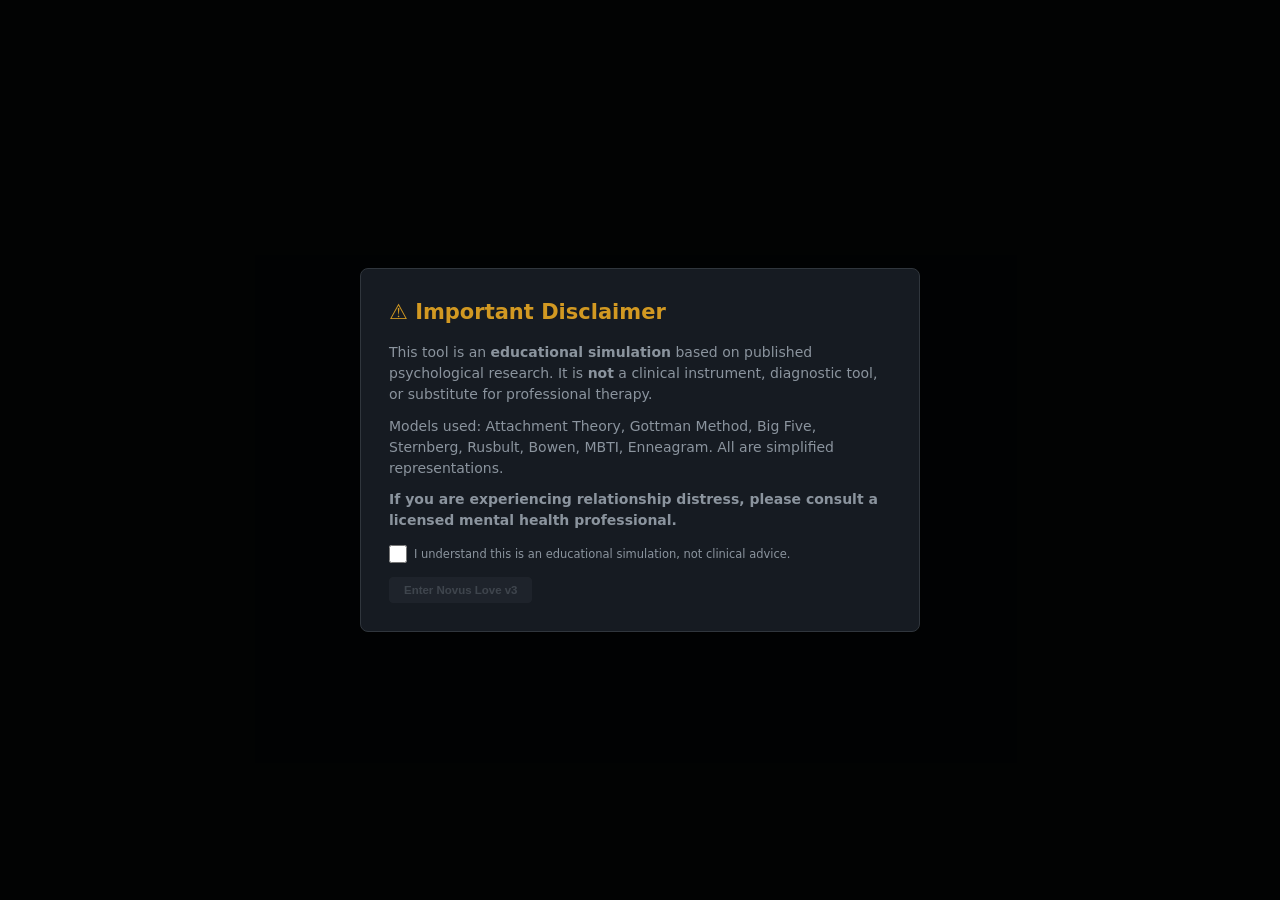
==== commit d98baf90: "trying to restore new files" ====
--- a/index.html
+++ b/index.html
@@ -4,7 +4,7 @@
         <meta charset="UTF-8" />
         <meta name="viewport" content="width=device-width,initial-scale=1.0" />
         <title>Novus Love v3</title>
-        <link rel="stylesheet" href="novus.css" />
+        <link rel="stylesheet" href="css/main.css" />
     </head>
     <body>
         <div class="disclaimer-overlay" id="disclaimerOverlay">
@@ -940,953 +940,6 @@
             </div>
         </div>
 
-        <script src="novus.js"></script>
+        <script src="js/main.js"></script>
     </body>
 </html>
-=======
-<!doctype html>
-<html lang="en">
-    <head>
-        <meta charset="UTF-8" />
-        <meta name="viewport" content="width=device-width,initial-scale=1.0" />
-        <title>Novus Love v3</title>
-        <link rel="stylesheet" href="novus.css" />
-    </head>
-    <body>
-        <div class="disclaimer-overlay" id="disclaimerOverlay">
-            <div class="disclaimer-box">
-                <h2>⚠️ Important Disclaimer</h2>
-                <p>
-                    This tool is an
-                    <strong>educational simulation</strong> based on published
-                    psychological research. It is <strong>not</strong> a
-                    clinical instrument, diagnostic tool, or substitute for
-                    professional therapy.
-                </p>
-                <p>
-                    Models used: Attachment Theory, Gottman Method, Big Five,
-                    Sternberg, Rusbult, Bowen, MBTI, Enneagram. All are
-                    simplified representations.
-                </p>
-                <p>
-                    <strong
-                        >If you are experiencing relationship distress, please
-                        consult a licensed mental health professional.</strong
-                    >
-                </p>
-                <label class="disclaimer-check"
-                    ><input type="checkbox" id="disclaimerCB" /> I understand
-                    this is an educational simulation, not clinical
-                    advice.</label
-                >
-                <button class="btn btn-primary" id="disclaimerBtn" disabled>
-                    Enter Novus Love v3
-                </button>
-            </div>
-        </div>
-
-        <div id="globalTooltip" class="global-tooltip"></div>
-
-        <div class="app-wrap" id="appWrap" style="display: none">
-            <header class="app-header">
-                <h1>❤️ Novus Love <span class="ver">v3</span></h1>
-                <p class="sub">Systemic Psychological Dynamics Engine</p>
-            </header>
-
-            <div class="cols">
-                <!-- ===== PERSON A ===== -->
-                <div class="col col-side" id="colA">
-                    <h2 class="col-hd" id="hdA">Person A</h2>
-
-                    <div class="acc open" id="accCfgA">
-                        <div class="acc-hd">
-                            <span>🧬 Profile Setup</span
-                            ><span class="badge"></span
-                            ><span class="arrow">▼</span>
-                        </div>
-                        <div class="acc-bd">
-                            <label
-                                >Name
-                                <input
-                                    type="text"
-                                    id="nameA"
-                                    value="Person A"
-                                    class="inp"
-                            /></label>
-                            <label
-                                data-tip="Myers-Briggs Type Indicator — 16 personality types based on cognitive functions."
-                                >MBTI
-                                <select id="mbtiA" class="sel">
-                                    <option value="INTJ">INTJ</option>
-                                    <option value="INTP">INTP</option>
-                                    <option value="ENTJ">ENTJ</option>
-                                    <option value="ENTP">ENTP</option>
-                                    <option value="INFJ">INFJ</option>
-                                    <option value="INFP">INFP</option>
-                                    <option value="ENFJ">ENFJ</option>
-                                    <option value="ENFP">ENFP</option>
-                                    <option value="ISTJ">ISTJ</option>
-                                    <option value="ISFJ">ISFJ</option>
-                                    <option value="ESTJ">ESTJ</option>
-                                    <option value="ESFJ">ESFJ</option>
-                                    <option value="ISTP">ISTP</option>
-                                    <option value="ISFP">ISFP</option>
-                                    <option value="ESTP">ESTP</option>
-                                    <option value="ESFP">ESFP</option>
-                                </select></label
-                            >
-                            <label
-                                data-tip="Enneagram — 9 core personality types based on motivational patterns."
-                                >Enneagram
-                                <select id="enneagramA" class="sel">
-                                    <option value="1">1-Reformer</option>
-                                    <option value="2">2-Helper</option>
-                                    <option value="3">3-Achiever</option>
-                                    <option value="4" selected>
-                                        4-Individualist
-                                    </option>
-                                    <option value="5">5-Investigator</option>
-                                    <option value="6">6-Loyalist</option>
-                                    <option value="7">7-Enthusiast</option>
-                                    <option value="8">8-Challenger</option>
-                                    <option value="9">9-Peacemaker</option>
-                                </select></label
-                            >
-                            <label
-                                data-tip="Attachment style — strongest single predictor of relationship quality (Bowlby/Ainsworth)."
-                                >Attachment
-                                <select id="attachA" class="sel">
-                                    <option value="secure">Secure</option>
-                                    <option value="anxious">
-                                        Anxious-Preoccupied
-                                    </option>
-                                    <option value="avoidant">
-                                        Dismissive-Avoidant
-                                    </option>
-                                    <option value="fearful">
-                                        Fearful-Avoidant
-                                    </option>
-                                    <option value="disorganized">
-                                        Disorganized
-                                    </option>
-                                    <option value="anxious-secure">
-                                        Anxious-Secure Blend
-                                    </option>
-                                    <option value="avoidant-secure">
-                                        Avoidant-Secure Blend
-                                    </option>
-                                    <option value="anxious-avoidant">
-                                        Anxious-Avoidant Blend
-                                    </option>
-                                    <option value="fearful-anxious">
-                                        Fearful-Anxious Blend
-                                    </option>
-                                    <option value="fearful-avoidant">
-                                        Fearful-Avoidant Blend
-                                    </option>
-                                    <option value="earned-secure">
-                                        Earned Secure
-                                    </option>
-                                </select></label
-                            >
-                            <label
-                                data-tip="Love Language — how partners give/receive love (Chapman)."
-                                >Love Language
-                                <select id="llA" class="sel">
-                                    <option value="words">
-                                        Words of Affirmation
-                                    </option>
-                                    <option value="acts">
-                                        Acts of Service
-                                    </option>
-                                    <option value="gifts">
-                                        Receiving Gifts
-                                    </option>
-                                    <option value="time" selected>
-                                        Quality Time
-                                    </option>
-                                    <option value="touch">
-                                        Physical Touch
-                                    </option>
-                                </select></label
-                            >
-                            <label
-                                data-tip="Conflict style — based on Gottman's research on relationship outcomes."
-                                >Conflict Style
-                                <select id="conflictA" class="sel">
-                                    <option value="soft-startup" selected>
-                                        Soft Startup
-                                    </option>
-                                    <option value="harsh-startup">
-                                        Harsh Startup
-                                    </option>
-                                    <option value="criticism">Criticism</option>
-                                    <option value="contempt">Contempt</option>
-                                    <option value="defensiveness">
-                                        Defensiveness
-                                    </option>
-                                    <option value="stonewalling">
-                                        Stonewalling
-                                    </option>
-                                    <option value="flooding">Flooding</option>
-                                    <option value="repair">
-                                        Repair Attempt
-                                    </option>
-                                </select></label
-                            >
-                            <label
-                                data-tip="Current mood state — temporarily influences all interactions."
-                                >Mood
-                                <select id="moodA" class="sel">
-                                    <option value="content">Content</option>
-                                    <option value="happy">Happy</option>
-                                    <option value="calm">Calm</option>
-                                    <option value="neutral" selected>
-                                        Neutral
-                                    </option>
-                                    <option value="anxious">Anxious</option>
-                                    <option value="sad">Sad</option>
-                                    <option value="angry">Angry</option>
-                                    <option value="frustrated">
-                                        Frustrated
-                                    </option>
-                                    <option value="lonely">Lonely</option>
-                                    <option value="overwhelmed">
-                                        Overwhelmed
-                                    </option>
-                                    <option value="numb">Numb</option>
-                                    <option value="fearful">Fearful</option>
-                                    <option value="ashamed">Ashamed</option>
-                                    <option value="despairing">
-                                        Despairing
-                                    </option>
-                                </select></label
-                            >
-                            <label
-                                data-tip="External support from friends, family, community. Higher = more resilient."
-                                >Support (0-100)
-                                <input
-                                    type="number"
-                                    id="supportA"
-                                    value="50"
-                                    min="0"
-                                    max="100"
-                                    class="inp inp-num"
-                            /></label>
-                        </div>
-                    </div>
-
-                    <div class="acc" id="accOceanA">
-                        <div class="acc-hd">
-                            <span>🌊 Big Five / OCEAN</span
-                            ><span class="badge"></span
-                            ><span class="arrow">▶</span>
-                        </div>
-                        <div class="acc-bd"><div id="oceanSlidersA"></div></div>
-                    </div>
-
-                    <div class="acc" id="accMHA">
-                        <div class="acc-hd">
-                            <span>🧠 Mental Health Factors</span
-                            ><span class="badge"></span
-                            ><span class="arrow">▶</span>
-                        </div>
-                        <div class="acc-bd"><div id="mhSlidersA"></div></div>
-                    </div>
-
-                    <div class="acc" id="accRadarA">
-                        <div class="acc-hd">
-                            <span>🔸 8-Dimension Radar</span
-                            ><span class="badge"></span
-                            ><span class="arrow">▶</span>
-                        </div>
-                        <div class="acc-bd">
-                            <div id="radarA" class="radar-wrap"></div>
-                        </div>
-                    </div>
-
-                    <div class="acc" id="accMetersA">
-                        <div class="acc-hd">
-                            <span>📊 Health Metrics</span
-                            ><span class="badge"></span
-                            ><span class="arrow">▶</span>
-                        </div>
-                        <div class="acc-bd">
-                            <div id="metersA"></div>
-                            <div id="dosA" class="sub-info"></div>
-                            <div id="driftA" class="sub-info"></div>
-                            <div id="sentimentA" class="sub-info"></div>
-                        </div>
-                    </div>
-
-                    <div class="acc" id="accStoryA">
-                        <div class="acc-hd">
-                            <span>📖 Profile Summary</span
-                            ><span class="badge"></span
-                            ><span class="arrow">▶</span>
-                        </div>
-                        <div class="acc-bd">
-                            <div id="storyA" class="story"></div>
-                        </div>
-                    </div>
-
-                    <div class="acc" id="accPractA">
-                        <div class="acc-hd">
-                            <span>💪 Resilience Practices</span
-                            ><span class="badge"></span
-                            ><span class="arrow">▶</span>
-                        </div>
-                        <div class="acc-bd">
-                            <div id="practiceButtonsA" class="btn-grid"></div>
-                        </div>
-                    </div>
-
-                    <div class="acc" id="accToxA">
-                        <div class="acc-hd">
-                            <span>☠ Toxic Activities</span
-                            ><span class="badge"></span
-                            ><span class="arrow">▶</span>
-                        </div>
-                        <div class="acc-bd">
-                            <div id="toxicButtonsA" class="btn-grid"></div>
-                        </div>
-                    </div>
-
-                    <div class="acc" id="accLogA">
-                        <div class="acc-hd">
-                            <span>📋 Event Log</span><span class="badge"></span
-                            ><span class="arrow">▶</span>
-                        </div>
-                        <div class="acc-bd">
-                            <div id="logA" class="log-box"></div>
-                        </div>
-                    </div>
-                </div>
-
-                <!-- ===== CENTER: RELATIONSHIP ===== -->
-                <div class="col col-center" id="colCenter">
-                    <h2 class="col-hd">Relationship</h2>
-
-                    <div class="acc open" id="accRelCfg">
-                        <div class="acc-hd">
-                            <span>⚙ Relationship Config</span
-                            ><span class="badge"></span
-                            ><span class="arrow">▼</span>
-                        </div>
-                        <div class="acc-bd">
-                            <label data-tip="Type affects metric weightings."
-                                >Type
-                                <select id="relType" class="sel">
-                                    <option value="romantic" selected>
-                                        Romantic
-                                    </option>
-                                    <option value="friendship">
-                                        Friendship
-                                    </option>
-                                    <option value="parent-child">
-                                        Parent-Child
-                                    </option>
-                                    <option value="business">Business</option>
-                                </select></label
-                            >
-                            <label
-                                data-tip="Life stage modifies stress and available energy."
-                                >Life Stage
-                                <select id="lifeStage" class="sel">
-                                    <option value="no-children" selected>
-                                        No Children
-                                    </option>
-                                    <option value="expecting">Expecting</option>
-                                    <option value="infant">Infant</option>
-                                    <option value="toddler">Toddler</option>
-                                    <option value="school-age">
-                                        School Age
-                                    </option>
-                                    <option value="teen">Teenagers</option>
-                                    <option value="adult-child">
-                                        Adult Children
-                                    </option>
-                                    <option value="empty-nest">
-                                        Empty Nest
-                                    </option>
-                                </select></label
-                            >
-                            <label
-                                data-tip="Financial conflict is the strongest predictor of divorce (Dew 2012)."
-                                >Financial Alignment
-                                <select id="financialAlign" class="sel">
-                                    <option value="5">Fully Aligned</option>
-                                    <option value="4">Mostly Aligned</option>
-                                    <option value="3" selected>Moderate</option>
-                                    <option value="2">Misaligned</option>
-                                    <option value="1">
-                                        Severely Misaligned
-                                    </option>
-                                </select></label
-                            >
-                            <label
-                                data-tip="Sets initial emotional state of the relationship."
-                                >Starting Condition
-                                <select id="startCondition" class="sel">
-                                    <option value="honeymoon">Honeymoon</option>
-                                    <option value="stable" selected>
-                                        Stable
-                                    </option>
-                                    <option value="growing">Growing</option>
-                                    <option value="new-relationship">
-                                        New
-                                    </option>
-                                    <option value="strained">Strained</option>
-                                    <option value="disconnected">
-                                        Disconnected
-                                    </option>
-                                    <option value="crisis">Crisis</option>
-                                    <option value="collapsed">Collapsed</option>
-                                </select></label
-                            >
-                        </div>
-                    </div>
-
-                    <div class="acc open" id="accRelMeters">
-                        <div class="acc-hd">
-                            <span>💗 Relationship Metrics</span
-                            ><span class="badge"></span
-                            ><span class="arrow">▼</span>
-                        </div>
-                        <div class="acc-bd">
-                            <div id="relMetersBox"></div>
-                            <div id="relStatus" class="sub-info"></div>
-                            <div id="sternbergBox" class="sub-info"></div>
-                            <div id="rusbultBox" class="sub-info"></div>
-                            <div id="psoBox" class="sub-info"></div>
-                            <div id="repairBox" class="sub-info"></div>
-                            <div id="conflictBox" class="sub-info"></div>
-                        </div>
-                    </div>
-
-                    <div class="acc open" id="accIB">
-                        <div class="acc-hd">
-                            <span>🎭 Interaction Builder</span
-                            ><span class="badge"></span
-                            ><span class="arrow">▼</span>
-                        </div>
-                        <div class="acc-bd">
-                            <label data-tip="Who initiates this interaction."
-                                >Direction
-                                <select id="ibDir" class="sel">
-                                    <option value="AtoB">A → B</option>
-                                    <option value="BtoA">B → A</option>
-                                </select></label
-                            >
-                            <label
-                                data-tip="Category — ordered most positive to most negative."
-                                >Category
-                                <select id="ibCat" class="sel">
-                                    <option value="">-- Select --</option>
-                                </select></label
-                            >
-                            <label
-                                data-tip="Specific scenario. Auto-sets default intensity."
-                                >Scenario
-                                <select id="ibScen" class="sel">
-                                    <option value="">
-                                        -- Select Category --
-                                    </option>
-                                </select></label
-                            >
-                            <label data-tip="Intensity amplifies all effects."
-                                >Intensity: <span id="ibIntVal">50</span>%
-                                <input
-                                    type="range"
-                                    id="ibInt"
-                                    min="0"
-                                    max="100"
-                                    step="1"
-                                    value="50"
-                                    class="slider"
-                            /></label>
-                            <div class="btn-row">
-                                <button
-                                    class="btn btn-primary"
-                                    id="ibGo"
-                                    disabled
-                                >
-                                    ⚡ Process
-                                </button>
-                            </div>
-                            <div id="ibChain" style="display: none">
-                                <hr class="sep" />
-                                <strong>🔄 Response Chain</strong>
-                                <label
-                                    >Direction
-                                    <select id="ibChainDir" class="sel">
-                                        <option value="AtoB">A → B</option>
-                                        <option value="BtoA">B → A</option>
-                                    </select></label
-                                >
-                                <label
-                                    >Category
-                                    <select id="ibChainCat" class="sel">
-                                        <option value="">-- Select --</option>
-                                    </select></label
-                                >
-                                <label
-                                    >Scenario
-                                    <select id="ibChainScen" class="sel">
-                                        <option value="">-- Select --</option>
-                                    </select></label
-                                >
-                                <label
-                                    >Intensity:
-                                    <span id="ibChainIntVal">50</span>%
-                                    <input
-                                        type="range"
-                                        id="ibChainInt"
-                                        min="0"
-                                        max="100"
-                                        step="1"
-                                        value="50"
-                                        class="slider"
-                                /></label>
-                                <button
-                                    class="btn btn-secondary"
-                                    id="ibChainGo"
-                                    disabled
-                                >
-                                    🔄 Send Response
-                                </button>
-                            </div>
-                        </div>
-                    </div>
-
-                    <div class="acc" id="accNarr">
-                        <div class="acc-hd">
-                            <span>📖 Relationship Narrative</span
-                            ><span class="badge"></span
-                            ><span class="arrow">▶</span>
-                        </div>
-                        <div class="acc-bd">
-                            <div id="relNarrative" class="story"></div>
-                        </div>
-                    </div>
-
-                    <div class="acc" id="accRecs">
-                        <div class="acc-hd">
-                            <span>🩹 Recommendations</span
-                            ><span class="badge"></span
-                            ><span class="arrow">▶</span>
-                        </div>
-                        <div class="acc-bd">
-                            <div id="recommendations" class="story"></div>
-                        </div>
-                    </div>
-
-                    <div class="acc" id="accTimeline">
-                        <div class="acc-hd">
-                            <span>📈 Timeline</span><span class="badge"></span
-                            ><span class="arrow">▶</span>
-                        </div>
-                        <div class="acc-bd">
-                            <div id="timelineBox" class="timeline-wrap"></div>
-                        </div>
-                    </div>
-
-                    <div class="acc" id="accRelLog">
-                        <div class="acc-hd">
-                            <span>📋 Relationship Log</span
-                            ><span class="badge"></span
-                            ><span class="arrow">▶</span>
-                        </div>
-                        <div class="acc-bd">
-                            <div id="relLog" class="log-box"></div>
-                        </div>
-                    </div>
-                </div>
-
-                <!-- ===== PERSON B ===== -->
-                <div class="col col-side" id="colB">
-                    <h2 class="col-hd" id="hdB">Person B</h2>
-
-                    <div class="acc open" id="accCfgB">
-                        <div class="acc-hd">
-                            <span>🧬 Profile Setup</span
-                            ><span class="badge"></span
-                            ><span class="arrow">▼</span>
-                        </div>
-                        <div class="acc-bd">
-                            <label
-                                >Name
-                                <input
-                                    type="text"
-                                    id="nameB"
-                                    value="Person B"
-                                    class="inp"
-                            /></label>
-                            <label data-tip="Myers-Briggs Type Indicator"
-                                >MBTI
-                                <select id="mbtiB" class="sel">
-                                    <option value="INTJ">INTJ</option>
-                                    <option value="INTP">INTP</option>
-                                    <option value="ENTJ">ENTJ</option>
-                                    <option value="ENTP">ENTP</option>
-                                    <option value="INFJ">INFJ</option>
-                                    <option value="INFP">INFP</option>
-                                    <option value="ENFJ">ENFJ</option>
-                                    <option value="ENFP" selected>ENFP</option>
-                                    <option value="ISTJ">ISTJ</option>
-                                    <option value="ISFJ">ISFJ</option>
-                                    <option value="ESTJ">ESTJ</option>
-                                    <option value="ESFJ">ESFJ</option>
-                                    <option value="ISTP">ISTP</option>
-                                    <option value="ISFP">ISFP</option>
-                                    <option value="ESTP">ESTP</option>
-                                    <option value="ESFP">ESFP</option>
-                                </select></label
-                            >
-                            <label data-tip="Enneagram"
-                                >Enneagram
-                                <select id="enneagramB" class="sel">
-                                    <option value="1">1-Reformer</option>
-                                    <option value="2" selected>2-Helper</option>
-                                    <option value="3">3-Achiever</option>
-                                    <option value="4">4-Individualist</option>
-                                    <option value="5">5-Investigator</option>
-                                    <option value="6">6-Loyalist</option>
-                                    <option value="7">7-Enthusiast</option>
-                                    <option value="8">8-Challenger</option>
-                                    <option value="9">9-Peacemaker</option>
-                                </select></label
-                            >
-                            <label data-tip="Attachment style"
-                                >Attachment
-                                <select id="attachB" class="sel">
-                                    <option value="secure">Secure</option>
-                                    <option value="anxious" selected>
-                                        Anxious-Preoccupied
-                                    </option>
-                                    <option value="avoidant">
-                                        Dismissive-Avoidant
-                                    </option>
-                                    <option value="fearful">
-                                        Fearful-Avoidant
-                                    </option>
-                                    <option value="disorganized">
-                                        Disorganized
-                                    </option>
-                                    <option value="anxious-secure">
-                                        Anxious-Secure Blend
-                                    </option>
-                                    <option value="avoidant-secure">
-                                        Avoidant-Secure Blend
-                                    </option>
-                                    <option value="anxious-avoidant">
-                                        Anxious-Avoidant Blend
-                                    </option>
-                                    <option value="fearful-anxious">
-                                        Fearful-Anxious Blend
-                                    </option>
-                                    <option value="fearful-avoidant">
-                                        Fearful-Avoidant Blend
-                                    </option>
-                                    <option value="earned-secure">
-                                        Earned Secure
-                                    </option>
-                                </select></label
-                            >
-                            <label data-tip="Love Language"
-                                >Love Language
-                                <select id="llB" class="sel">
-                                    <option value="words" selected>
-                                        Words of Affirmation
-                                    </option>
-                                    <option value="acts">
-                                        Acts of Service
-                                    </option>
-                                    <option value="gifts">
-                                        Receiving Gifts
-                                    </option>
-                                    <option value="time">Quality Time</option>
-                                    <option value="touch">
-                                        Physical Touch
-                                    </option>
-                                </select></label
-                            >
-                            <label data-tip="Conflict style"
-                                >Conflict Style
-                                <select id="conflictB" class="sel">
-                                    <option value="soft-startup">
-                                        Soft Startup
-                                    </option>
-                                    <option value="harsh-startup">
-                                        Harsh Startup
-                                    </option>
-                                    <option value="criticism">Criticism</option>
-                                    <option value="contempt">Contempt</option>
-                                    <option value="defensiveness">
-                                        Defensiveness
-                                    </option>
-                                    <option value="stonewalling">
-                                        Stonewalling
-                                    </option>
-                                    <option value="flooding">Flooding</option>
-                                    <option value="repair" selected>
-                                        Repair Attempt
-                                    </option>
-                                </select></label
-                            >
-                            <label data-tip="Current mood state"
-                                >Mood
-                                <select id="moodB" class="sel">
-                                    <option value="content">Content</option>
-                                    <option value="happy">Happy</option>
-                                    <option value="calm" selected>Calm</option>
-                                    <option value="neutral">Neutral</option>
-                                    <option value="anxious">Anxious</option>
-                                    <option value="sad">Sad</option>
-                                    <option value="angry">Angry</option>
-                                    <option value="frustrated">
-                                        Frustrated
-                                    </option>
-                                    <option value="lonely">Lonely</option>
-                                    <option value="overwhelmed">
-                                        Overwhelmed
-                                    </option>
-                                    <option value="numb">Numb</option>
-                                    <option value="fearful">Fearful</option>
-                                    <option value="ashamed">Ashamed</option>
-                                    <option value="despairing">
-                                        Despairing
-                                    </option>
-                                </select></label
-                            >
-                            <label data-tip="Support network"
-                                >Support (0-100)
-                                <input
-                                    type="number"
-                                    id="supportB"
-                                    value="50"
-                                    min="0"
-                                    max="100"
-                                    class="inp inp-num"
-                            /></label>
-                        </div>
-                    </div>
-
-                    <div class="acc" id="accOceanB">
-                        <div class="acc-hd">
-                            <span>🌊 Big Five / OCEAN</span
-                            ><span class="badge"></span
-                            ><span class="arrow">▶</span>
-                        </div>
-                        <div class="acc-bd"><div id="oceanSlidersB"></div></div>
-                    </div>
-
-                    <div class="acc" id="accMHB">
-                        <div class="acc-hd">
-                            <span>🧠 Mental Health Factors</span
-                            ><span class="badge"></span
-                            ><span class="arrow">▶</span>
-                        </div>
-                        <div class="acc-bd"><div id="mhSlidersB"></div></div>
-                    </div>
-
-                    <div class="acc" id="accRadarB">
-                        <div class="acc-hd">
-                            <span>🔸 8-Dimension Radar</span
-                            ><span class="badge"></span
-                            ><span class="arrow">▶</span>
-                        </div>
-                        <div class="acc-bd">
-                            <div id="radarB" class="radar-wrap"></div>
-                        </div>
-                    </div>
-
-                    <div class="acc" id="accMetersB">
-                        <div class="acc-hd">
-                            <span>📊 Health Metrics</span
-                            ><span class="badge"></span
-                            ><span class="arrow">▶</span>
-                        </div>
-                        <div class="acc-bd">
-                            <div id="metersB"></div>
-                            <div id="dosB" class="sub-info"></div>
-                            <div id="driftB" class="sub-info"></div>
-                            <div id="sentimentB" class="sub-info"></div>
-                        </div>
-                    </div>
-
-                    <div class="acc" id="accStoryB">
-                        <div class="acc-hd">
-                            <span>📖 Profile Summary</span
-                            ><span class="badge"></span
-                            ><span class="arrow">▶</span>
-                        </div>
-                        <div class="acc-bd">
-                            <div id="storyB" class="story"></div>
-                        </div>
-                    </div>
-
-                    <div class="acc" id="accPractB">
-                        <div class="acc-hd">
-                            <span>💪 Resilience Practices</span
-                            ><span class="badge"></span
-                            ><span class="arrow">▶</span>
-                        </div>
-                        <div class="acc-bd">
-                            <div id="practiceButtonsB" class="btn-grid"></div>
-                        </div>
-                    </div>
-
-                    <div class="acc" id="accToxB">
-                        <div class="acc-hd">
-                            <span>☠ Toxic Activities</span
-                            ><span class="badge"></span
-                            ><span class="arrow">▶</span>
-                        </div>
-                        <div class="acc-bd">
-                            <div id="toxicButtonsB" class="btn-grid"></div>
-                        </div>
-                    </div>
-
-                    <div class="acc" id="accLogB">
-                        <div class="acc-hd">
-                            <span>📋 Event Log</span><span class="badge"></span
-                            ><span class="arrow">▶</span>
-                        </div>
-                        <div class="acc-bd">
-                            <div id="logB" class="log-box"></div>
-                        </div>
-                    </div>
-                </div>
-            </div>
-            <!-- /cols -->
-
-            <!-- BOTTOM BAR -->
-            <div class="bottom-bar">
-                <button class="btn btn-primary" id="btnRun">
-                    ▶ Run Engine
-                </button>
-                <button class="btn" id="btnUndo">↶ Undo</button>
-                <button class="btn" id="btnSnap">📷 Snapshot</button>
-                <button class="btn" id="btnCompare">📈 Compare</button>
-                <button class="btn" id="btnSave">💾 Save</button>
-                <button class="btn" id="btnLoad">📂 Load</button>
-                <button class="btn" id="btnExport">📄 Export</button>
-                <button class="btn btn-danger" id="btnReset">🔄 Reset</button>
-                <button class="btn btn-sm" id="btnSound">🔈</button>
-            </div>
-
-            <!-- FLOATING BUTTONS -->
-            <button
-                class="fab fab-moment"
-                id="fabMoment"
-                title="Moment Simulator"
-            >
-                ⚡
-            </button>
-            <button class="fab fab-help" id="fabHelp" title="Help / Whitepaper">
-                ?
-            </button>
-        </div>
-        <!-- /appWrap -->
-
-        <!-- MOMENT SIMULATOR MODAL -->
-        <div class="modal-overlay" id="momentModal">
-            <div class="modal-box">
-                <div class="modal-hd">
-                    <h3>⚡ Moment Simulator</h3>
-                    <button class="modal-x" id="momentClose">&times;</button>
-                </div>
-                <div class="modal-bd">
-                    <p class="dim">
-                        Preview interaction effects without committing.
-                    </p>
-                    <label
-                        >Direction
-                        <select id="momDir" class="sel">
-                            <option value="AtoB">A → B</option>
-                            <option value="BtoA">B → A</option>
-                        </select></label
-                    >
-                    <label
-                        >Category
-                        <select id="momCat" class="sel">
-                            <option value="">-- Select --</option>
-                        </select></label
-                    >
-                    <label
-                        >Scenario
-                        <select id="momScen" class="sel">
-                            <option value="">-- Select --</option>
-                        </select></label
-                    >
-                    <label
-                        >Intensity: <span id="momIntVal">50</span>%
-                        <input
-                            type="range"
-                            id="momInt"
-                            min="0"
-                            max="100"
-                            step="1"
-                            value="50"
-                            class="slider"
-                    /></label>
-                    <div class="btn-row">
-                        <button class="btn" id="momPreview" disabled>
-                            🔎 Preview</button
-                        ><button
-                            class="btn btn-primary"
-                            id="momRegister"
-                            disabled
-                        >
-                            ▶ Register
-                        </button>
-                    </div>
-                    <div
-                        id="momResult"
-                        class="preview-box"
-                        style="display: none"
-                    ></div>
-                </div>
-            </div>
-        </div>
-
-        <!-- EVENT SUMMARY MODAL -->
-        <div class="modal-overlay" id="eventModal">
-            <div class="modal-box">
-                <div class="modal-hd">
-                    <h3>⚡ Event Summary</h3>
-                    <button class="modal-x" id="eventClose">&times;</button>
-                </div>
-                <div class="modal-bd" id="eventBody"></div>
-            </div>
-        </div>
-
-        <!-- COMPARE MODAL -->
-        <div class="modal-overlay" id="compareModal">
-            <div class="modal-box modal-wide">
-                <div class="modal-hd">
-                    <h3>📈 Compare</h3>
-                    <button class="modal-x" id="compareClose">&times;</button>
-                </div>
-                <div class="modal-bd" id="compareBody">
-                    <p>Take a snapshot first.</p>
-                </div>
-            </div>
-        </div>
-
-        <!-- WHITEPAPER MODAL -->
-        <div class="modal-overlay" id="wpModal">
-            <div class="modal-box modal-wide">
-                <div class="modal-hd">
-                    <h3>📖 Whitepaper</h3>
-                    <button class="modal-x" id="wpClose">&times;</button>
-                </div>
-                <div class="modal-bd" id="wpBody"></div>
-            </div>
-        </div>
-
-        <script src="novus.js"></script>
-    </body>
-</html>
->>>>>>> 93114a521fbb0b8df5a35b673c7737cf4b4e97ca
--- a/css/main.css
+++ b/css/main.css
@@ -0,0 +1,660 @@
+/* ===== NOVUS LOVE v3 — COMPLETE CSS ===== */
+*,
+*::before,
+*::after {
+    box-sizing: border-box;
+    margin: 0;
+    padding: 0;
+}
+:root {
+    --bg: #0d1117;
+    --surface: #161b22;
+    --card: #1c2128;
+    --border: #30363d;
+    --text: #e6edf3;
+    --dim: #8b949e;
+    --accent: #58a6ff;
+    --green: #3fb950;
+    --yellow: #d29922;
+    --orange: #db6d28;
+    --red: #f85149;
+    --pink: #f778ba;
+    --purple: #bc8cff;
+    --radius: 8px;
+    --shadow: 0 2px 8px rgba(0, 0, 0, 0.4);
+}
+html {
+    font-size: 14px;
+}
+body {
+    background: var(--bg);
+    color: var(--text);
+    font-family: "Segoe UI", system-ui, sans-serif;
+    line-height: 1.5;
+    min-height: 100vh;
+}
+
+/* DISCLAIMER */
+.disclaimer-overlay {
+    position: fixed;
+    inset: 0;
+    z-index: 9999;
+    background: rgba(0, 0, 0, 0.85);
+    display: flex;
+    align-items: center;
+    justify-content: center;
+    padding: 1rem;
+}
+.disclaimer-overlay.dismissed {
+    display: none !important;
+}
+.disclaimer-box {
+    background: var(--surface);
+    border: 1px solid var(--border);
+    border-radius: var(--radius);
+    padding: 2rem;
+    max-width: 560px;
+    width: 100%;
+    box-shadow: var(--shadow);
+}
+.disclaimer-box h2 {
+    color: var(--yellow);
+    margin-bottom: 1rem;
+}
+.disclaimer-box p {
+    margin-bottom: 0.75rem;
+    color: var(--dim);
+}
+.disclaimer-check {
+    display: flex;
+    align-items: center;
+    gap: 0.5rem;
+    cursor: pointer;
+    margin: 1rem 0;
+}
+.disclaimer-check input {
+    width: 18px;
+    height: 18px;
+}
+
+/* GLOBAL TOOLTIP */
+.global-tooltip {
+    position: fixed;
+    z-index: 10000;
+    background: #1a1e25;
+    color: var(--text);
+    border: 1px solid var(--accent);
+    border-radius: 6px;
+    padding: 8px 12px;
+    font-size: 0.8rem;
+    max-width: 320px;
+    pointer-events: none;
+    opacity: 0;
+    transition: opacity 0.15s;
+    line-height: 1.45;
+    box-shadow: 0 4px 16px rgba(0, 0, 0, 0.5);
+}
+.global-tooltip.show {
+    opacity: 1;
+}
+.global-tooltip .tip-title {
+    font-weight: 700;
+    color: var(--accent);
+    margin-bottom: 4px;
+}
+.global-tooltip .tip-nums {
+    color: var(--green);
+    font-size: 0.75rem;
+    margin-top: 4px;
+}
+
+/* LAYOUT */
+.app-wrap {
+    max-width: 1600px;
+    margin: 0 auto;
+    padding: 0 0.5rem 5rem;
+}
+.app-header {
+    text-align: center;
+    padding: 1rem 0 0.5rem;
+}
+.app-header h1 {
+    font-size: 1.6rem;
+    color: var(--accent);
+}
+.ver {
+    font-size: 0.7em;
+    opacity: 0.5;
+}
+.sub {
+    color: var(--dim);
+    font-size: 0.85rem;
+}
+.cols {
+    display: grid;
+    grid-template-columns: 1fr 1.2fr 1fr;
+    gap: 0.75rem;
+    align-items: start;
+}
+.col-hd {
+    text-align: center;
+    padding: 0.5rem 0;
+    font-size: 1.05rem;
+    border-bottom: 1px solid var(--border);
+    margin-bottom: 0.5rem;
+}
+@media (max-width: 1100px) {
+    .cols {
+        grid-template-columns: 1fr;
+    }
+}
+
+/* ACCORDION */
+.acc {
+    background: var(--surface);
+    border: 1px solid var(--border);
+    border-radius: var(--radius);
+    margin-bottom: 0.5rem;
+    overflow: hidden;
+}
+.acc-hd {
+    display: flex;
+    align-items: center;
+    padding: 0.55rem 0.75rem;
+    cursor: pointer;
+    user-select: none;
+    gap: 0.5rem;
+    font-weight: 600;
+    font-size: 0.92rem;
+}
+.acc-hd:hover {
+    background: var(--card);
+}
+.acc-hd .arrow {
+    margin-left: auto;
+    font-size: 0.7rem;
+    transition: transform 0.2s;
+}
+.acc .acc-bd {
+    display: none;
+    padding: 0.6rem 0.75rem;
+    border-top: 1px solid var(--border);
+}
+.acc.open .acc-bd {
+    display: block;
+}
+.acc.open .acc-hd .arrow {
+    transform: rotate(0);
+}
+
+/* BADGE */
+.badge {
+    background: var(--accent);
+    color: #000;
+    font-size: 0.65rem;
+    font-weight: 700;
+    border-radius: 50%;
+    min-width: 18px;
+    height: 18px;
+    display: none;
+    align-items: center;
+    justify-content: center;
+    padding: 0 4px;
+}
+.badge.show {
+    display: inline-flex;
+}
+
+/* INPUTS */
+.sel,
+.inp {
+    width: 100%;
+    background: var(--card);
+    color: var(--text);
+    border: 1px solid var(--border);
+    border-radius: 4px;
+    padding: 5px 8px;
+    font-size: 0.85rem;
+    margin-top: 2px;
+}
+.inp-num {
+    width: 80px;
+}
+label {
+    display: block;
+    margin-bottom: 0.5rem;
+    font-size: 0.82rem;
+    color: var(--dim);
+}
+label[data-tip] {
+    cursor: help;
+    border-bottom: 1px dotted var(--dim);
+}
+
+/* BUTTONS */
+.btn {
+    background: var(--card);
+    color: var(--text);
+    border: 1px solid var(--border);
+    border-radius: 4px;
+    padding: 6px 14px;
+    cursor: pointer;
+    font-size: 0.82rem;
+    transition: all 0.15s;
+}
+.btn:hover {
+    border-color: var(--accent);
+    color: var(--accent);
+}
+.btn:disabled {
+    opacity: 0.35;
+    cursor: not-allowed;
+    border-color: var(--border);
+    color: var(--dim);
+}
+.btn-primary {
+    background: var(--accent);
+    color: #000;
+    border-color: var(--accent);
+    font-weight: 600;
+}
+.btn-primary:hover {
+    background: #79bbff;
+}
+.btn-primary:disabled {
+    background: var(--border);
+    color: var(--dim);
+    border-color: var(--border);
+}
+.btn-secondary {
+    border-color: var(--green);
+    color: var(--green);
+}
+.btn-danger {
+    border-color: var(--red);
+    color: var(--red);
+}
+.btn-sm {
+    padding: 4px 8px;
+    font-size: 0.75rem;
+}
+.btn-row {
+    display: flex;
+    gap: 0.5rem;
+    margin-top: 0.5rem;
+}
+.btn-grid {
+    display: flex;
+    flex-wrap: wrap;
+    gap: 0.4rem;
+}
+.btn-grid .btn {
+    font-size: 0.75rem;
+    padding: 4px 10px;
+}
+
+/* SLIDERS */
+.slider {
+    width: 100%;
+    -webkit-appearance: none;
+    height: 6px;
+    background: var(--border);
+    border-radius: 3px;
+    outline: none;
+    margin-top: 4px;
+}
+.slider::-webkit-slider-thumb {
+    -webkit-appearance: none;
+    width: 16px;
+    height: 16px;
+    border-radius: 50%;
+    background: var(--accent);
+    cursor: pointer;
+}
+.slider-row {
+    margin-bottom: 0.65rem;
+}
+.slider-row .slider-label {
+    display: flex;
+    justify-content: space-between;
+    font-size: 0.78rem;
+    color: var(--dim);
+}
+.slider-row .slider-label span:last-child {
+    color: var(--text);
+    font-weight: 600;
+}
+
+/* METERS */
+.meter {
+    margin-bottom: 0.45rem;
+}
+.meter .meter-label {
+    display: flex;
+    justify-content: space-between;
+    font-size: 0.78rem;
+    margin-bottom: 2px;
+}
+.meter .meter-label span:first-child {
+    color: var(--dim);
+}
+.meter .meter-label span:last-child {
+    font-weight: 600;
+}
+.meter .meter-track {
+    height: 10px;
+    background: var(--border);
+    border-radius: 5px;
+    overflow: hidden;
+    position: relative;
+}
+.meter .meter-fill {
+    height: 100%;
+    border-radius: 5px;
+    transition:
+        width 0.5s,
+        background 0.5s;
+    width: 0%;
+}
+.meter.changed .meter-fill {
+    animation: meterPulse 0.6s;
+}
+@keyframes meterPulse {
+    0%,
+    100% {
+        box-shadow: none;
+    }
+    50% {
+        box-shadow: 0 0 8px var(--accent);
+    }
+}
+
+/* SUB INFO DISPLAYS */
+.sub-info {
+    padding: 0.35rem 0;
+    font-size: 0.78rem;
+    color: var(--dim);
+    line-height: 1.45;
+}
+
+/* RADAR */
+.radar-wrap {
+    display: flex;
+    justify-content: center;
+    padding: 0.5rem 0;
+}
+.radar-wrap canvas {
+    max-width: 260px;
+    max-height: 260px;
+}
+
+/* STORY / LOG */
+.story {
+    font-size: 0.82rem;
+    color: var(--dim);
+    line-height: 1.55;
+}
+.story strong {
+    color: var(--text);
+}
+.log-box {
+    max-height: 200px;
+    overflow-y: auto;
+    font-size: 0.78rem;
+    color: var(--dim);
+}
+.log-entry {
+    padding: 4px 0;
+    border-bottom: 1px solid var(--border);
+}
+.log-entry:last-child {
+    border-bottom: none;
+}
+.log-pos {
+    color: var(--green);
+}
+.log-neg {
+    color: var(--red);
+}
+.log-neut {
+    color: var(--dim);
+}
+
+/* TIMELINE */
+.timeline-wrap {
+    position: relative;
+    min-height: 80px;
+}
+.timeline-wrap svg {
+    width: 100%;
+    height: 80px;
+}
+
+/* PREVIEW BOX */
+.preview-box {
+    background: var(--card);
+    border: 1px solid var(--border);
+    border-radius: var(--radius);
+    padding: 0.75rem;
+    margin-top: 0.75rem;
+    font-size: 0.82rem;
+}
+
+/* BOTTOM BAR */
+.bottom-bar {
+    position: fixed;
+    bottom: 0;
+    left: 0;
+    right: 0;
+    background: var(--surface);
+    border-top: 1px solid var(--border);
+    padding: 0.5rem 1rem;
+    display: flex;
+    flex-wrap: wrap;
+    gap: 0.4rem;
+    justify-content: center;
+    z-index: 500;
+}
+
+/* FLOATING ACTION BUTTONS */
+.fab {
+    position: fixed;
+    z-index: 600;
+    width: 48px;
+    height: 48px;
+    border-radius: 50%;
+    border: none;
+    cursor: pointer;
+    font-size: 1.3rem;
+    box-shadow: var(--shadow);
+    display: flex;
+    align-items: center;
+    justify-content: center;
+    transition: transform 0.15s;
+}
+.fab:hover {
+    transform: scale(1.1);
+}
+.fab-help {
+    bottom: 70px;
+    right: 16px;
+    background: var(--accent);
+    color: #000;
+}
+.fab-moment {
+    bottom: 70px;
+    right: 74px;
+    background: var(--yellow);
+    color: #000;
+}
+
+/* MODAL */
+.modal-overlay {
+    position: fixed;
+    inset: 0;
+    z-index: 8000;
+    background: rgba(0, 0, 0, 0.7);
+    display: none;
+    align-items: center;
+    justify-content: center;
+    padding: 1rem;
+}
+.modal-overlay.active {
+    display: flex;
+}
+.modal-box {
+    background: var(--surface);
+    border: 1px solid var(--border);
+    border-radius: var(--radius);
+    width: 100%;
+    max-width: 560px;
+    max-height: 85vh;
+    overflow-y: auto;
+    box-shadow: var(--shadow);
+}
+.modal-wide {
+    max-width: 780px;
+}
+.modal-hd {
+    display: flex;
+    align-items: center;
+    justify-content: space-between;
+    padding: 0.75rem 1rem;
+    border-bottom: 1px solid var(--border);
+}
+.modal-hd h3 {
+    font-size: 1rem;
+}
+.modal-x {
+    background: none;
+    border: none;
+    color: var(--dim);
+    font-size: 1.4rem;
+    cursor: pointer;
+}
+.modal-x:hover {
+    color: var(--red);
+}
+.modal-bd {
+    padding: 1rem;
+}
+
+/* CHANGED ANIMATION */
+@keyframes highlightChange {
+    0% {
+        background: rgba(88, 166, 255, 0.15);
+    }
+    100% {
+        background: transparent;
+    }
+}
+.changed-anim {
+    animation: highlightChange 0.8s ease-out;
+}
+
+/* SEPARATOR */
+.sep {
+    border: none;
+    border-top: 1px solid var(--border);
+    margin: 0.75rem 0;
+}
+
+/* SCROLLBAR */
+::-webkit-scrollbar {
+    width: 6px;
+    height: 6px;
+}
+::-webkit-scrollbar-track {
+    background: var(--bg);
+}
+::-webkit-scrollbar-thumb {
+    background: var(--border);
+    border-radius: 3px;
+}
+::-webkit-scrollbar-thumb:hover {
+    background: var(--dim);
+}
+
+/* MH SLIDER ITEMS */
+.mh-item {
+    margin-bottom: 0.6rem;
+    padding: 0.4rem 0.5rem;
+    background: var(--card);
+    border-radius: 4px;
+    cursor: help;
+}
+.mh-item .mh-label {
+    display: flex;
+    justify-content: space-between;
+    font-size: 0.8rem;
+    color: var(--dim);
+}
+.mh-item .mh-label span:last-child {
+    color: var(--text);
+    font-weight: 600;
+}
+
+/* OCEAN SLIDER ITEMS */
+.ocean-item {
+    margin-bottom: 0.6rem;
+}
+.ocean-item .ocean-label {
+    display: flex;
+    justify-content: space-between;
+    font-size: 0.8rem;
+    color: var(--dim);
+}
+.ocean-item .ocean-label span:last-child {
+    color: var(--text);
+    font-weight: 600;
+}
+
+/* WHITEPAPER */
+.wp-tabs {
+    display: flex;
+    flex-wrap: wrap;
+    gap: 0.3rem;
+    margin-bottom: 1rem;
+}
+.wp-tab {
+    padding: 4px 12px;
+    font-size: 0.78rem;
+    border: 1px solid var(--border);
+    border-radius: 4px;
+    background: var(--card);
+    color: var(--dim);
+    cursor: pointer;
+}
+.wp-tab.active {
+    background: var(--accent);
+    color: #000;
+    border-color: var(--accent);
+}
+.wp-content {
+    font-size: 0.85rem;
+    line-height: 1.6;
+    color: var(--dim);
+}
+.wp-content h4 {
+    color: var(--text);
+    margin: 1rem 0 0.3rem;
+}
+.wp-content p {
+    margin-bottom: 0.5rem;
+}
+.wp-content table {
+    width: 100%;
+    border-collapse: collapse;
+    margin: 0.5rem 0;
+}
+.wp-content th,
+.wp-content td {
+    border: 1px solid var(--border);
+    padding: 4px 8px;
+    font-size: 0.78rem;
+    text-align: left;
+}
+.wp-content th {
+    background: var(--card);
+    color: var(--accent);
+}
